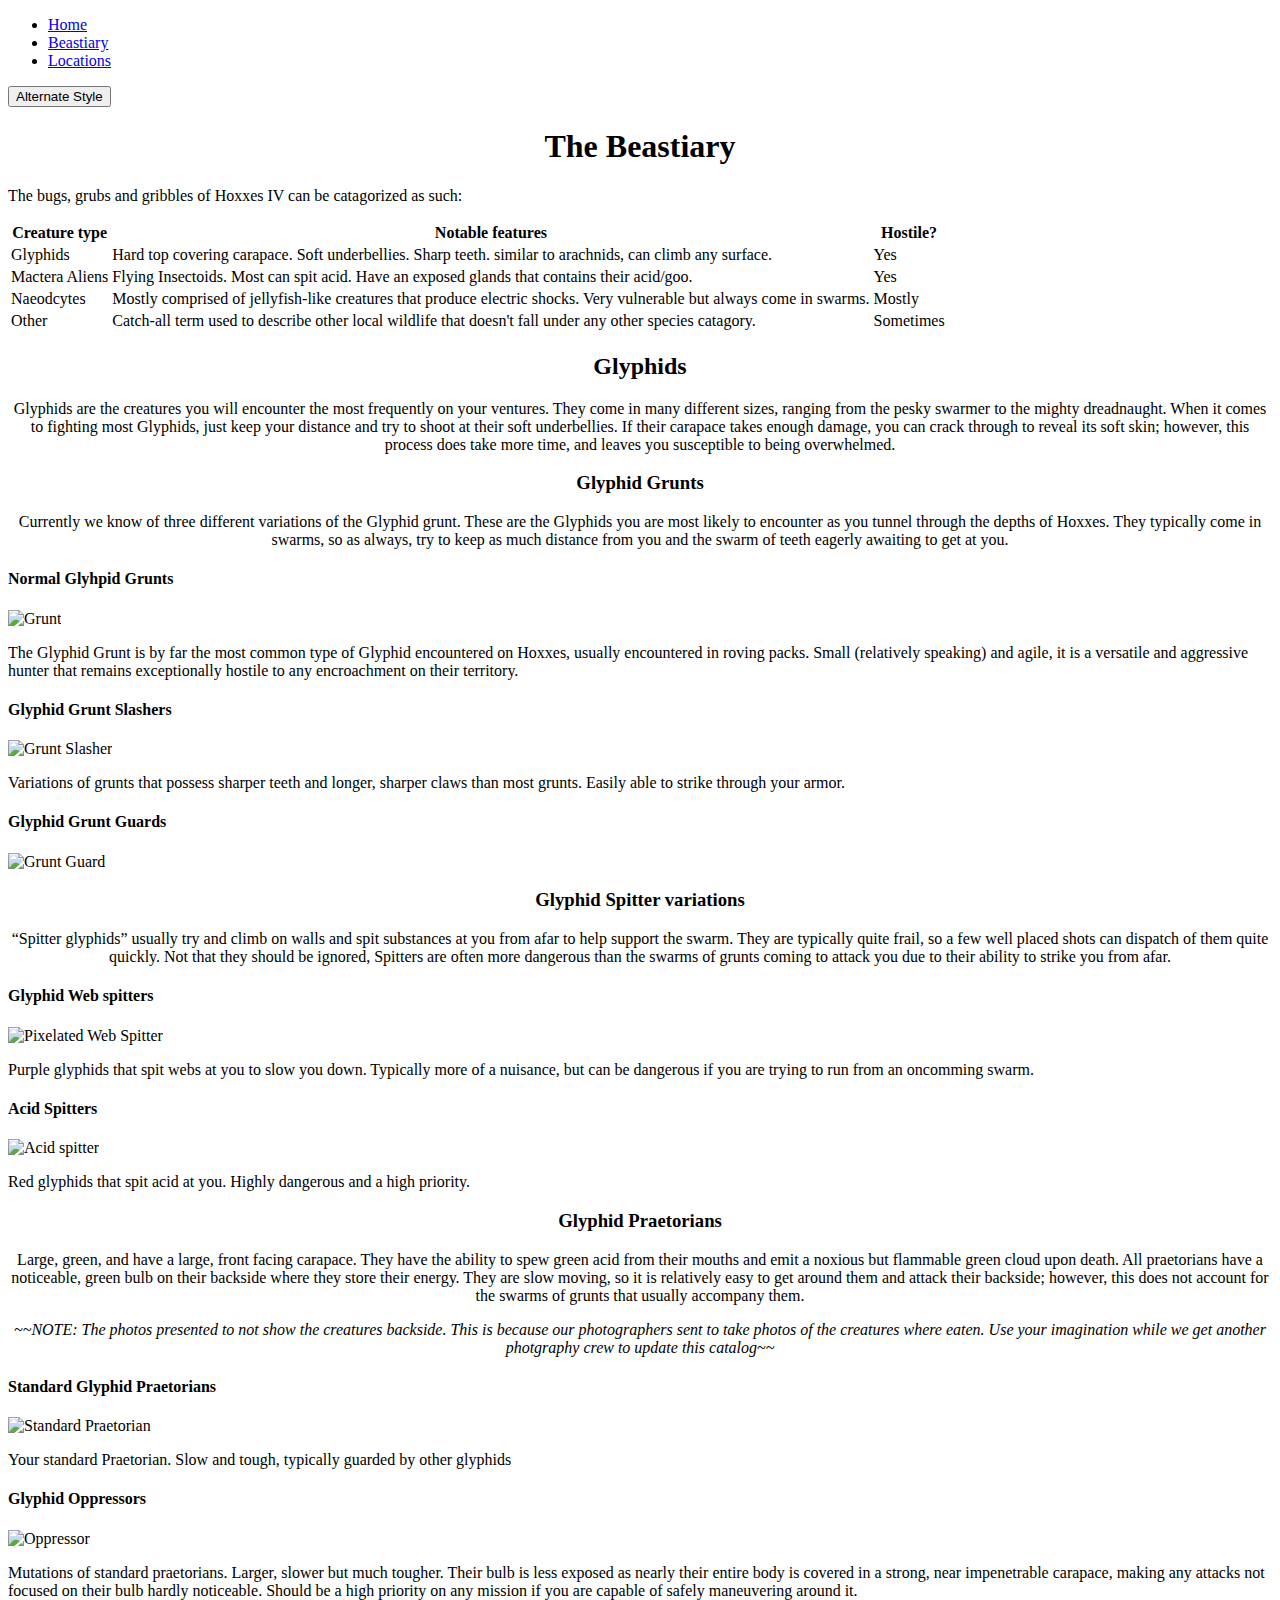
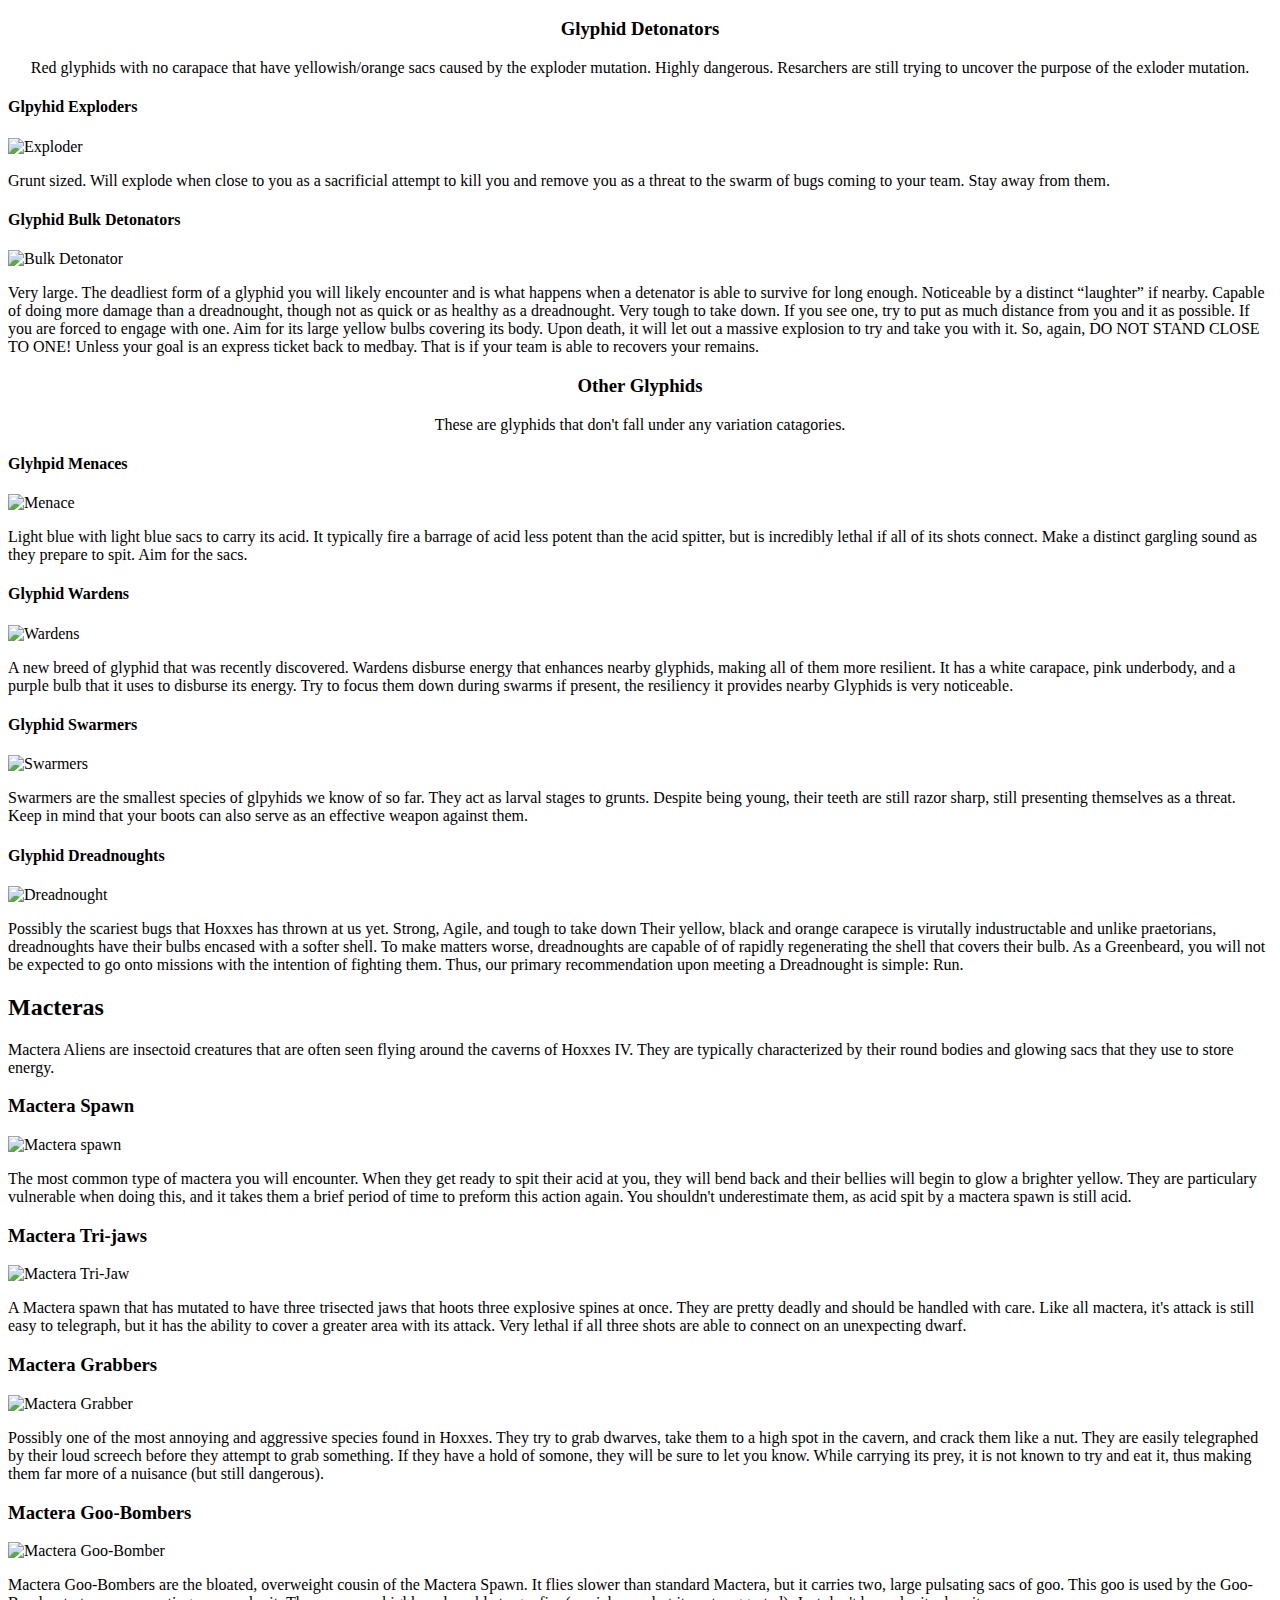
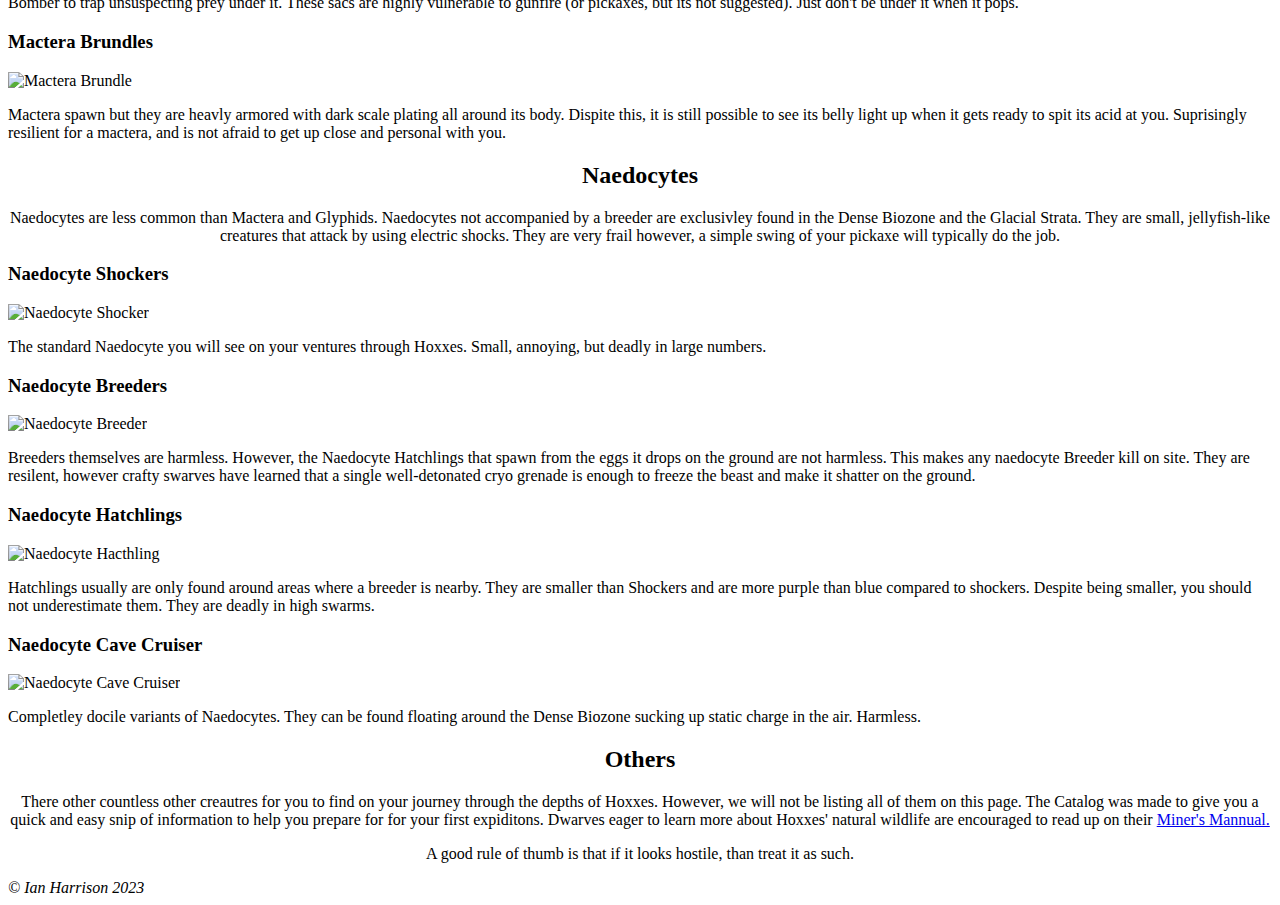
==== Beastiary.html @ 98c6c973 "Actually adding the files" ====
<!DOCTYPE html>
<!-- This is the first thing I wrote (even before the index)
and it is a mess. I am sorry for anyone in advance who is reading this.
I tried my best to clean it up a bit. But it works, I think? -->
<html lang="en">
<head>
   <meta charset="UTF-8">
   <title>Hoxxes Catalog: Beastiary</title>
   <link rel="stylesheet" type="text/css" href="main.css" id="csslink">
	<script>
		function toggleCSS() {
          
          var currentCSS = document.getElementById('csslink');

          
          if (currentCSS.getAttribute('href') == 'main.css') {
            currentCSS.setAttribute('href', 'alternate.css');
          } else {
            currentCSS.setAttribute('href', 'main.css');
          }
      }
	</script>
</head>
<body>
<header>
	<nav>
		<ul>
			<li><a href="index.html">Home</a></li>
			<li><a href="Beastiary.html" class="active">Beastiary</a></li>
			<li><a href="Locations.html">Locations</a></li>
		</ul>
	</nav>
	<button onclick="toggleCSS()" style="cursor:pointer">Alternate Style</button>
</header>
<div class="Main_Heading">
<h1 style="text-align:center">The Beastiary</h1>
</div>

<p>The bugs, grubs and gribbles of Hoxxes IV can be catagorized as such:</p>
<table>
	<tr>
		<th>Creature type</th>
		<th>Notable features</th>
		<th>Hostile?</th>
	</tr> 
	<tr> 
		<td>Glyphids</td>
		<td>Hard top covering carapace. Soft underbellies. Sharp teeth.
		similar to arachnids, can climb any surface.</td>
		<td>Yes</td>
	</tr>
	<tr> 
		<td>Mactera Aliens</td>
		<td>Flying Insectoids. Most can spit acid. Have an exposed glands that
		contains their acid/goo.</td>
		<td>Yes</td>
	</tr>
	<tr> 
		<td>Naeodcytes</td>
		<td> Mostly comprised of jellyfish-like creatures that produce electric shocks. 
		Very vulnerable but always come in swarms.</td>
		<td>Mostly</td>
	</tr>
	<tr> 
		<td>Other</td>
		<td>Catch-all term used to describe other local wildlife that doesn't
			fall under any other species catagory.</td>
		<td>Sometimes</td>
	</tr>
</table>
<!-- Holly crap learn how to properly indent -->
	<div class="Sub_Heading">
	<h2 style= "text-align:center">Glyphids</h2>
	</div>
	<p style= "text-align:center">Glyphids are the creatures you will encounter the most frequently on your ventures. 
	They come in many different sizes, ranging from the pesky swarmer to the mighty dreadnaught. 
	When it comes to fighting most Glyphids, just keep your distance and try to shoot at their soft underbellies. 
	If their carapace takes enough damage, you can crack through to reveal its soft skin; however, 
	this process does take more time, and leaves you susceptible to being overwhelmed. </p>
	
	<div class="Sub_Heading">
	<h3 style= "text-align:center">Glyphid Grunts</h3>
	</div>
	<p style= "text-align:center">Currently we know of three different variations of the Glyphid grunt. 
	These are the Glyphids you are most likely to encounter as you tunnel through the depths of Hoxxes. 
	They typically come in swarms, so as always, try to keep as much distance from you and the swarm 
	of teeth eagerly awaiting to get at you. </p>
	
	<div class="Sub_Heading">
	<h4>Normal Glyhpid Grunts</h4>
	</div>
	<img src= "https://static.wikia.nocookie.net/deeprockgalactic_gamepedia_en/images/1/10/Glyphid_grunt.png/revision/latest?cb=20190315181221" width="400" height="300" alt="Grunt">
	<p>The Glyphid Grunt is by far the most common type of Glyphid encountered on Hoxxes, usually encountered in roving packs. Small (relatively speaking) and agile, it is a versatile and aggressive hunter that remains exceptionally hostile to any encroachment on their territory. </p>
	<div class="Sub_Heading">
	<h4>Glyphid Grunt Slashers</h4>
	</div>
	<img src= "https://static.wikia.nocookie.net/deeprockgalactic_gamepedia_en/images/f/fd/Glyphid_Slasher.png/revision/latest?cb=20190317135730" width="400" height="300" alt="Grunt Slasher">
	<p>Variations of grunts that possess sharper teeth and longer, sharper claws than most grunts. Easily able to strike through your armor. </p>
	<div class="Sub_Heading">
	<h4>Glyphid Grunt Guards</h4>
	</div>
	<img src= "https://static.wikia.nocookie.net/deeprockgalactic_gamepedia_en/images/9/96/Glyphid_Guard.png/revision/latest/scale-to-width-down/700?cb=20190317135635" width="400" height="300" alt="Grunt Guard">
	
	<div class="Sub_Heading">
	<h3 style= "text-align:center"> Glyphid Spitter variations</h3>
	</div>
	<p style= "text-align:center">“Spitter glyphids” usually try and climb on walls and spit substances at you from afar 
	to help support the swarm. They are typically quite frail, so a 
	few well placed shots can dispatch of them quite quickly. Not that they should be ignored,
	Spitters are often more dangerous than the swarms of grunts coming to attack you due to 
	their ability to strike you from afar. </p>
	
	<div class="Sub_Heading">
	<h4>Glyphid Web spitters</h4>
	</div>
	<img src ="https://static.wikia.nocookie.net/deeprockgalactic_gamepedia_en/images/a/a3/Glyphid_spitter.png/revision/latest/scale-to-width-down/120?cb=20171115124203" width="400" height="300" alt="Pixelated Web Spitter">
	<p>Purple glyphids that spit webs at you to slow you down. Typically more of a nuisance,
	but can be dangerous if you are trying to run from an oncomming swarm.</p>
	<div class="Sub_Heading">
	<h4>Acid Spitters</h4> 
	</div>
	<img src="https://static.wikia.nocookie.net/deeprockgalactic_gamepedia_en/images/6/61/Glyphid_acid_spitter.png/revision/latest/scale-to-width-down/700?cb=20181102070950" width="400" height="300" alt="Acid spitter">
	<p>Red glyphids that spit acid at you. Highly dangerous and a high priority.</p> 
	
	<div class="Sub_Heading">
	<h3 style= "text-align:center">Glyphid Praetorians</h3> 
	</div>
	<p style= "text-align:center">Large, green, and have a large, front facing carapace. They have the ability to spew green 
	acid from their mouths and emit a noxious but flammable green cloud upon death. All praetorians have a noticeable, 
	green bulb on their backside where they store their energy. They are slow moving, 
	so it is relatively easy to get around them and attack their backside; however, 
	this does not account for the swarms of grunts that usually accompany them.</p>
	<p style= "text-align:center"> <em>~~NOTE: The photos presented to not show the creatures backside. This is because our photographers sent to take
	photos of the creatures where eaten. Use your imagination while we get another photgraphy crew to update this catalog~~</em></p>
	<div class="Sub_Heading">
	<h4>Standard Glyphid Praetorians</h4> 
	</div>
	<img src= "https://static.wikia.nocookie.net/deeprockgalactic_gamepedia_en/images/3/3b/Glyphid_Praetorian.png/revision/latest/scale-to-width-down/699?cb=20171115124247"  width="400" height="300" alt="Standard Praetorian">
	<p>Your standard Praetorian. Slow and tough, typically guarded by other glyphids</p>
	
	<div class="Sub_Heading">
	<h4>Glyphid Oppressors</h4>
	</div>
	<img src= "https://static.wikia.nocookie.net/deeprockgalactic_gamepedia_en/images/3/37/Glyphid_Oppressor.png/revision/latest?cb=20200120172551" width="400" height="300" alt="Oppressor">
	<p>Mutations of standard praetorians. Larger, slower but much tougher. Their
	bulb is less exposed as nearly their entire body is covered in a strong, near 
	impenetrable carapace, making any attacks not focused on their bulb hardly noticeable. 
	Should be a high priority on any mission if you are capable of safely maneuvering around it. </p>
	
	<div class="Sub_Heading">
	<h3 style= "text-align:center">Glyphid Detonators</h3> 
	</div>
	<p style= "text-align:center">Red glyphids with no carapace that have yellowish/orange sacs caused by the exploder mutation. 
	Highly dangerous. Resarchers are still trying to uncover the purpose of the exloder mutation.</p>
	<div class="Sub_Heading">
	<h4>Glpyhid Exploders</h4>
	</div>
	<img src= "https://static.wikia.nocookie.net/deeprockgalactic_gamepedia_en/images/f/f6/Glyphid_exploder.png/revision/latest/scale-to-width-down/700?cb=20200716131635" width="400" height="300" alt="Exploder">
	<p>Grunt sized. Will explode when close to you as a sacrificial attempt to kill you and remove 
	you as a threat to the swarm of bugs coming to your team. Stay away from them.</p>
	<div class="Sub_Heading">
	<h4>Glyphid Bulk Detonators</h4>
	</div>
	<img src= "https://static.wikia.nocookie.net/deeprockgalactic_gamepedia_en/images/f/fd/Glyphid_Bulk_Detonator.png/revision/latest/scale-to-width-down/1000?cb=20190317135602" width="400" height="300" alt="Bulk Detonator">
	<p>Very large. The deadliest form of a glyphid you will likely encounter and is 
	what happens when a detenator is able to survive for long enough. Noticeable by 
	a distinct “laughter” if nearby.  Capable of doing more damage than a dreadnought, 
	though not as quick or as healthy as a dreadnought. Very 
	tough to take down. If you see one, try to put as much distance from you and it as 
	possible. If you are forced to engage with one. Aim for its large yellow bulbs covering 
	its body. Upon death, it will let out a massive explosion to try and take you with it. So, again,
	DO NOT STAND CLOSE TO ONE! Unless your goal is an express ticket back to medbay. That is if your team is able to
	recovers your remains.</p>
	
	<div class="Sub_Heading">
	<h3 style= "text-align:center">Other Glyphids</h3>
	</div>
	<p style= "text-align:center">These are glyphids that don't fall under any variation catagories.</p>
	<div class="Sub_Heading">
	<h4>Glyhpid Menaces</h4>
	</div>
	<img src="https://static.wikia.nocookie.net/deeprockgalactic_gamepedia_en/images/3/3a/Glyphid_Menace.png/revision/latest/scale-to-width-down/700?cb=20190317135643" width="400" height="300" alt="Menace">
	<p>Light blue with light blue sacs to carry its acid. It typically 
	fire a barrage of acid less potent than the acid spitter, 
	but is incredibly lethal if all of its shots connect. Make a distinct gargling sound as they prepare to spit.
	Aim for the sacs.</p>
	<div class="Sub_Heading">
	<h4>Glyphid Wardens</h4>
	</div>
	<img src="https://static.wikia.nocookie.net/deeprockgalactic_gamepedia_en/images/e/ef/Glyphid_Warden.png/revision/latest/scale-to-width-down/700?cb=20190317135724" width="400" height="300" alt="Wardens">
	<p>A new breed of glyphid that was recently discovered.
	Wardens disburse energy that enhances nearby glyphids, making all of them more resilient. 
	It has a white carapace, pink underbody, and a purple bulb that it uses to disburse its energy. 
	Try to focus them down during swarms if present, the resiliency it 
	provides nearby Glyphids is very noticeable.</p>
	<div class="Sub_Heading">
	<h4>Glyphid Swarmers</h4>
	</div>
	<img src="https://static.wikia.nocookie.net/deeprockgalactic_gamepedia_en/images/5/50/Glyphid_swarmer.png/revision/latest?cb=20171114165935" width="400" height="300" alt="Swarmers">
	<p>Swarmers are the smallest species of glpyhids we know of so far.
	They act as larval stages to grunts. Despite being young, their teeth
	are still razor sharp, still presenting themselves as a threat. Keep
	in mind that your boots can also serve as an effective weapon against them.</p>
	<div class="Sub_Heading">
	<!-- I didn't learn this before resarching it but apperentley brood nexuses aren't glpyhids
	so they won't exist here -->
	<h4> Glyphid Dreadnoughts </h4>
	</div>
	<img src= "https://static.wikia.nocookie.net/deeprockgalactic_gamepedia_en/images/f/fb/Glyphid_Dreadnought.png/revision/latest/scale-to-width-down/700?cb=20200716213405" width="400" height="300" alt="Dreadnought">
	<p>Possibly the scariest bugs that Hoxxes has thrown at us yet. Strong, Agile, and tough to take down
	Their yellow, black and orange carapece is virutally industructable and unlike praetorians, dreadnoughts
	have their bulbs encased with a softer shell. To make matters worse, dreadnoughts are capable of of rapidly regenerating the shell that covers their bulb.
	As a Greenbeard, you will not be expected to go onto missions
	with the intention of fighting them. Thus, our primary recommendation upon meeting a Dreadnought is simple: Run.</p>
	<!-- I could go into the specific Dreadnoughts but you don't encounter
	them in missions until you do the mission associated with them. so it feels
	unecissary to do so. -->
	<div class="Sub_Heading">
	<h2 "text-align:center">Macteras</h2>
	</div>
	<p "text-align:center"> Mactera Aliens are insectoid creatures that are often seen flying around the caverns of Hoxxes IV.
	They are typically characterized by their round bodies and glowing sacs that they use to store energy.</p>
	
	<div class="Sub_Heading">
	<h3>Mactera Spawn</h3>
	</div>
	<img src = "https://static.wikia.nocookie.net/deeprockgalactic_gamepedia_en/images/c/c5/Mactera_spawn.png/revision/latest/scale-to-width-down/700?cb=20180604074938" width="400" height="300" alt="Mactera spawn">
	<p>The most common type of mactera you will encounter.
	When they get ready to spit their acid at you, they will bend back and
	their bellies will begin to glow a brighter yellow. They are particulary vulnerable
	when doing this, and it takes them a brief period of time to preform this action again.
	You shouldn't underestimate them, as acid spit by a mactera spawn is still acid. </p>
	
	<div class="Sub_Heading">
	<h3>Mactera Tri-jaws</h3> 
	</div>
	<img src = "https://static.wikia.nocookie.net/deeprockgalactic_gamepedia_en/images/f/f4/Mactera_Tri-Jaw.png/revision/latest/scale-to-width-down/700?cb=20210205192729" width="400" height="300" alt="Mactera Tri-Jaw">
	<p>A Mactera spawn that has mutated to have three trisected jaws that hoots three explosive
	spines at once. They are pretty deadly and should be handled with care. Like all mactera,
	it's attack is still easy to telegraph, but it has the ability to cover a greater area with its
	attack. Very lethal if all  three shots are able to connect on an unexpecting dwarf.</p>
	<div class="Sub_Heading">
	<h3>Mactera Grabbers</h3>
	</div>
	<img src = "https://static.wikia.nocookie.net/deeprockgalactic_gamepedia_en/images/a/a9/Mactera_grabber.png/revision/latest/scale-to-width-down/700?cb=20181102071415" width="400" height="300" alt="Mactera Grabber">
	<p>Possibly one of the most annoying and aggressive species found in Hoxxes.
	They try to grab dwarves, take them to a high spot in the cavern, and crack them like a nut.
	They are easily telegraphed by their loud screech before they attempt to grab something. If they
	have a hold of somone, they will be sure to let you know. While carrying its prey, it is not known
	to try and eat it, thus making them far more of a nuisance (but still dangerous).</p>
	<div class="Sub_Heading">
	<h3>Mactera Goo-Bombers </h3>
	</div>
	<img src = "https://static.wikia.nocookie.net/deeprockgalactic_gamepedia_en/images/b/b6/Mactera_goo_bomber.png/revision/latest/scale-to-width-down/700?cb=20181102071314" width="400" height="300" alt="Mactera Goo-Bomber">
	<p>Mactera Goo-Bombers are the bloated, overweight cousin of the Mactera Spawn.
	It flies slower than standard Mactera, but it carries two, large pulsating sacs of goo.
	This goo is used by the Goo-Bomber to trap unsuspecting prey under it. These sacs
	are highly vulnerable to gunfire (or pickaxes, but its not suggested). Just don't be under it when it pops.</p>
	<div class="Sub_Heading">
	<h3>Mactera Brundles </h3>
	</div>
	<img src = "https://static.wikia.nocookie.net/deeprockgalactic_gamepedia_en/images/2/29/Mactera_Brundle.png/revision/latest/scale-to-width-down/700?cb=20210205192644" width="400" height="300" alt="Mactera Brundle">
	<p> Mactera spawn but they are heavly armored with dark scale plating all around its body.
	Dispite this, it is still possible to see its belly light up when it gets ready to spit its
	acid at you. Suprisingly resilient for a mactera, and is not afraid to get up close and personal with you.</p>
	
	<div class="Sub_Heading">
	<h2 style="text-align:center">Naedocytes</h2>
	</div>
	<p style="text-align:center"> Naedocytes are less common than Mactera and Glyphids. Naedocytes not accompanied by a breeder are
	exclusivley found in the Dense Biozone and the Glacial Strata. They are small, jellyfish-like creatures that attack by using
	electric shocks. They are very frail however, a simple swing of your pickaxe will typically do the job. </p>
	
	<div class="Sub_Heading">
	<h3>Naedocyte Shockers</h3>
	</div>
	<img src = "https://static.wikia.nocookie.net/deeprockgalactic_gamepedia_en/images/b/bf/Jelly_Shocker.png/revision/latest/scale-to-width-down/1000?cb=20190910114331" width="400" height="300" alt="Naedocyte Shocker">
	<p>The standard Naedocyte you will see on your ventures through Hoxxes. Small, annoying, but deadly in large numbers.</p>
	<div class="Sub_Heading">
	<h3>Naedocyte Breeders</h3>
	</div>
	<img src = "https://static.wikia.nocookie.net/deeprockgalactic_gamepedia_en/images/f/f2/Naedocyte_Breeder.png/revision/latest/scale-to-width-down/700?cb=20190910113738" width="400" height="300" alt="Naedocyte Breeder">
	<p>Breeders themselves are harmless. However, the Naedocyte Hatchlings that spawn from
	the eggs it drops on the ground are not harmless. This makes any naedocyte Breeder kill on site.
	They are resilent, however crafty swarves have learned that a single well-detonated cryo grenade is enough to freeze
	the beast and make it shatter on the ground. </p>
	<div class="Sub_Heading">
	<h3>Naedocyte Hatchlings</h3>
	</div>
	<img src = "https://static.wikia.nocookie.net/deeprockgalactic_gamepedia_en/images/d/d1/Naedocyte_Hatchling.png/revision/latest/scale-to-width-down/700?cb=20190906114630" width="400" height="300" alt="Naedocyte Hacthling">
	<p>Hatchlings usually are only found around areas where a breeder is nearby.
	They are smaller than Shockers and are more purple than blue compared to shockers.
	Despite being smaller, you should not underestimate them. They are deadly in 
	high swarms.</p>
	
	<div class="Sub_Heading">
	<h3>Naedocyte Cave Cruiser</h3>
	</div>
	<img src = "https://static.wikia.nocookie.net/deeprockgalactic_gamepedia_en/images/0/05/Jelly.png/revision/latest/scale-to-width-down/700?cb=20200721103558" width="400" height="300" alt="Naedocyte Cave Cruiser">
	<p> Completley docile variants of Naedocytes. They can be found floating around the
	Dense Biozone sucking up static charge in the air. Harmless. </p>
	
	<div class="Sub_Heading">
	<h2 style="text-align:center">Others</h2>
	</div>
	<div class = "The_Links">
	<p style="text-align:center">There other countless other creautres for you to find on your journey through the depths of Hoxxes.
	However, we will not be listing all of them on this page. The Catalog was made to give you a quick and easy snip of information
	to help you prepare for for your first expiditons. Dwarves eager to learn more about Hoxxes' natural wildlife are encouraged to 
	read up on their  <a href= "https://deeprockgalactic.fandom.com/wiki/">Miner's Mannual.</a></p>
	</div>
	<p style="text-align:center">A good rule of thumb is that if it looks hostile, than treat it as such. </p>
<!-- Sorry to all of the 2 deep rock fans but I'm not doubling this page length with all of the special variants
and natural wildlife. I took it as enough to just go over the non-rival Tech/parsite creatures. What do you want me to say
about maggots and Hexawing Gniffers? That they look funny? Maggots can defy the laws of physics?-->
	
<!-- This time I'm spending writing these nerd comments could be time
spent making this layout not abhorrent to read. -->

	
<footer><i>© Ian Harrison 2023</i></footer>
</body>
</html>
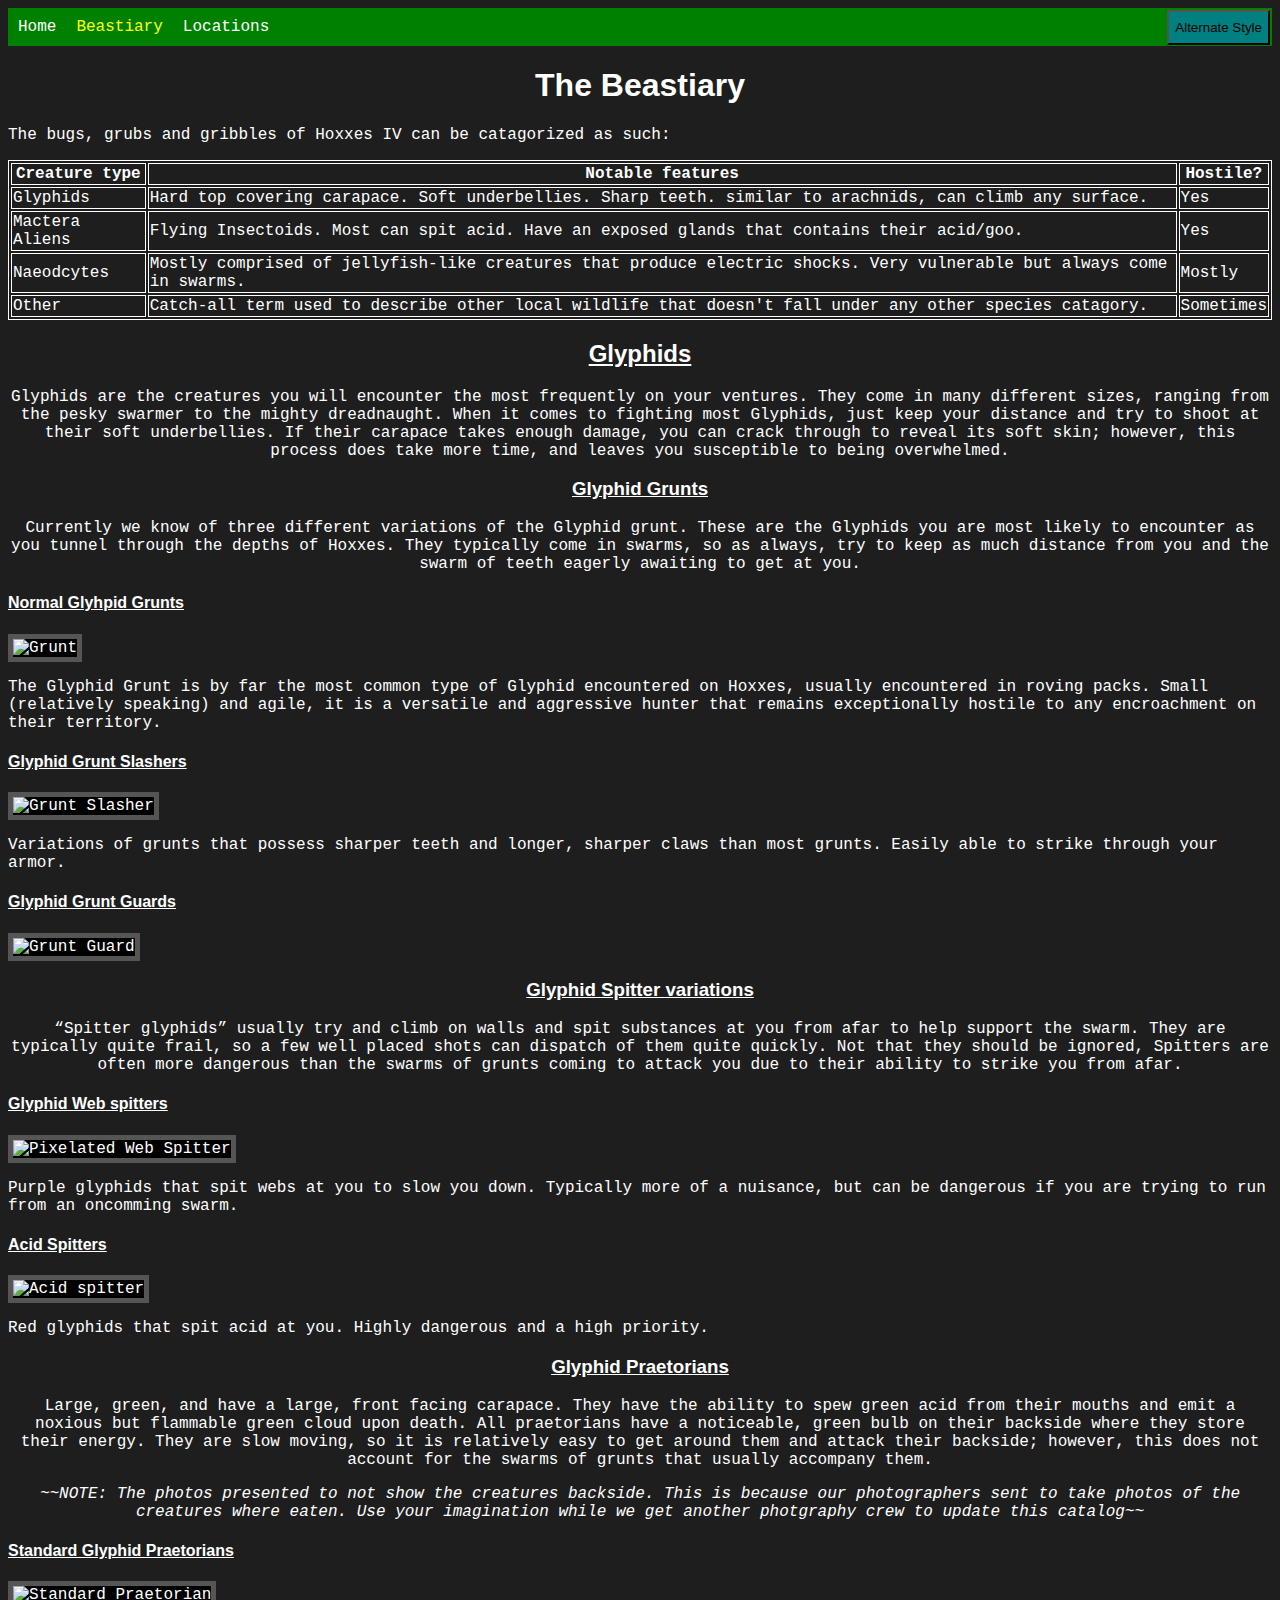
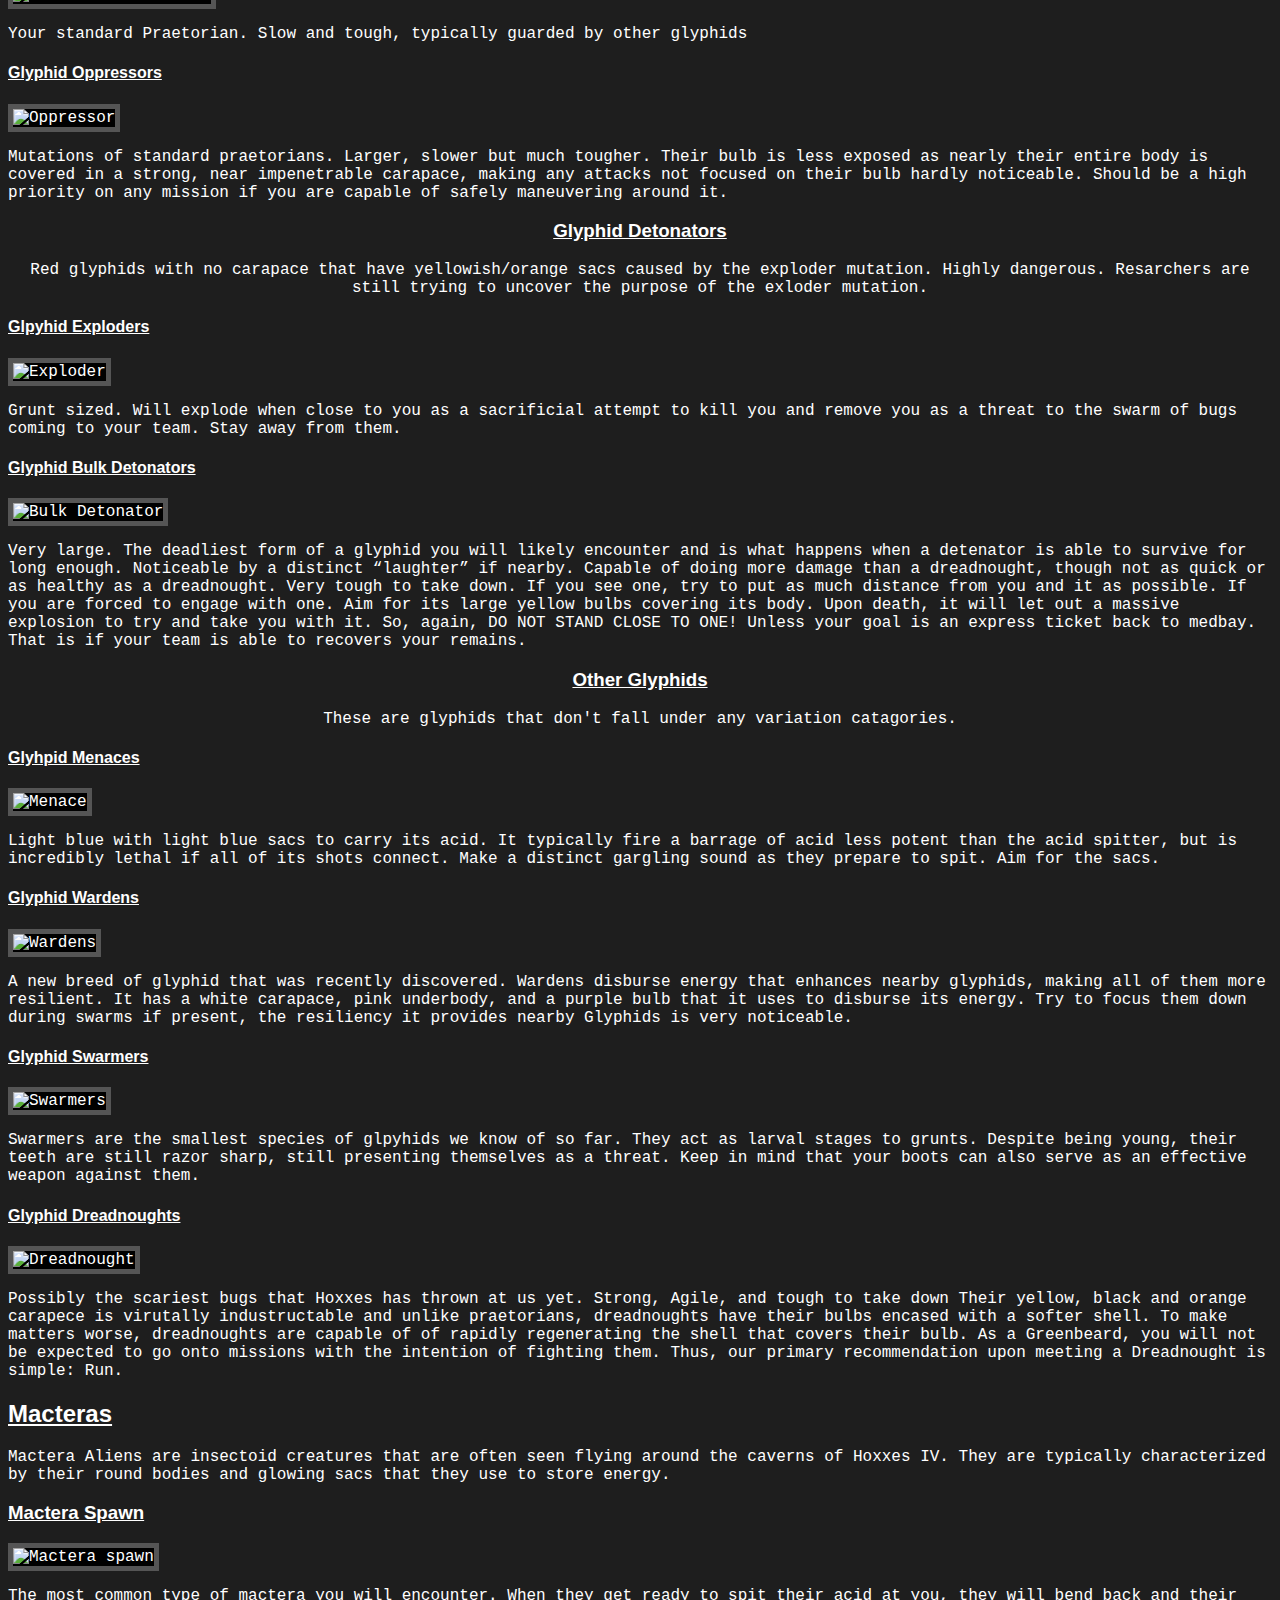
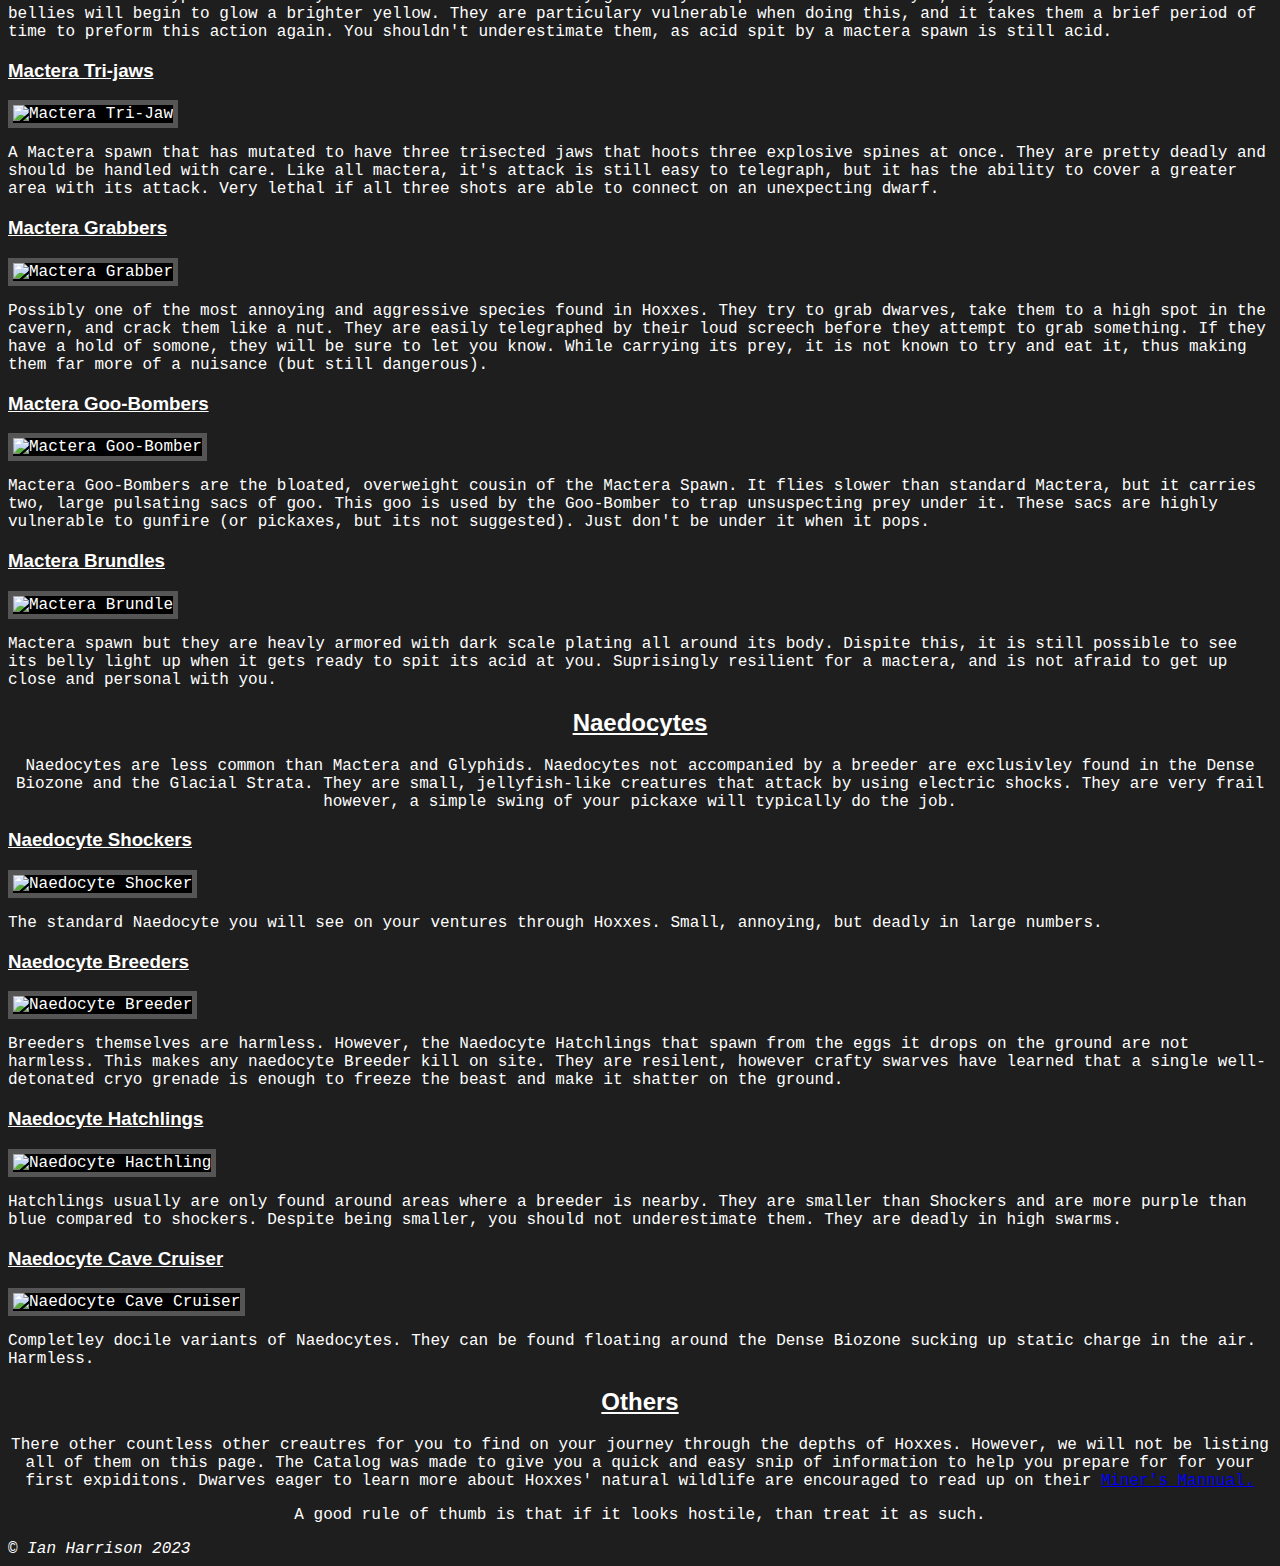
==== commit 99400761: "2nd attempt to upload" ====
--- a/Beastiary.html
+++ b/Beastiary.html
@@ -6,17 +6,17 @@
 <head>
    <meta charset="UTF-8">
    <title>Hoxxes Catalog: Beastiary</title>
-   <link rel="stylesheet" type="text/css" href="main.css" id="csslink">
+   <link rel="stylesheet" type="text/css" href="Main.css" id="csslink">
 	<script>
 		function toggleCSS() {
           
           var currentCSS = document.getElementById('csslink');
 
           
-          if (currentCSS.getAttribute('href') == 'main.css') {
-            currentCSS.setAttribute('href', 'alternate.css');
+          if (currentCSS.getAttribute('href') == 'Main.css') {
+            currentCSS.setAttribute('href', 'Alternate.css');
           } else {
-            currentCSS.setAttribute('href', 'main.css');
+            currentCSS.setAttribute('href', 'Main.css');
           }
       }
 	</script>
--- a/Main.css
+++ b/Main.css
@@ -0,0 +1,71 @@
+button {
+	position: absolute;
+	top: 10px;
+	right: 10px;
+	height: 35px;
+	length: 30px;
+	background-color:Teal;
+}
+
+body {
+	background-color: rgb(30,30,30);
+	color: white;
+	font-family: "Lucida Console", "Courier New", monospace;
+	background-image: url("https://images.pexels.com/photos/924824/pexels-photo-924824.jpeg?auto=compress&cs=tinysrgb&w=1260&h=750&dpr=2");
+	background-repeat: no-repeat;
+	background-size: cover;
+	object-fit: cover;
+}
+
+nav {
+  background-color: Green;
+  display: flex; 
+}
+nav ul {
+  list-style-type: none; 
+  margin: 0; 
+  padding: 0; 
+  display: flex; 
+}
+nav li {
+  flex: 1; 
+}
+nav a {
+  color: white;
+  text-decoration: none;
+  padding: 10px;
+  display: block; 
+  text-align: center; 
+}
+nav a:hover {
+  color: red;
+}
+nav a.active {
+  color: Yellow
+}
+
+table, th, td {
+  border: 1px solid white;
+}
+
+img {
+  border: 5px solid #555;
+  background-color: black;
+}
+
+.Main_Heading {
+		font-family: Arial, Helvetica, sans-serif;
+}
+
+.Sub_Heading {
+	font-family: Arial, Helvetica, sans-serif;
+	text-decoration: underline;
+}
+
+#The_Links a:link {color: red;}
+#The_Links a:visited {color: orange;}
+#The_Links a:hover { color: red;}
+
+
+	
+	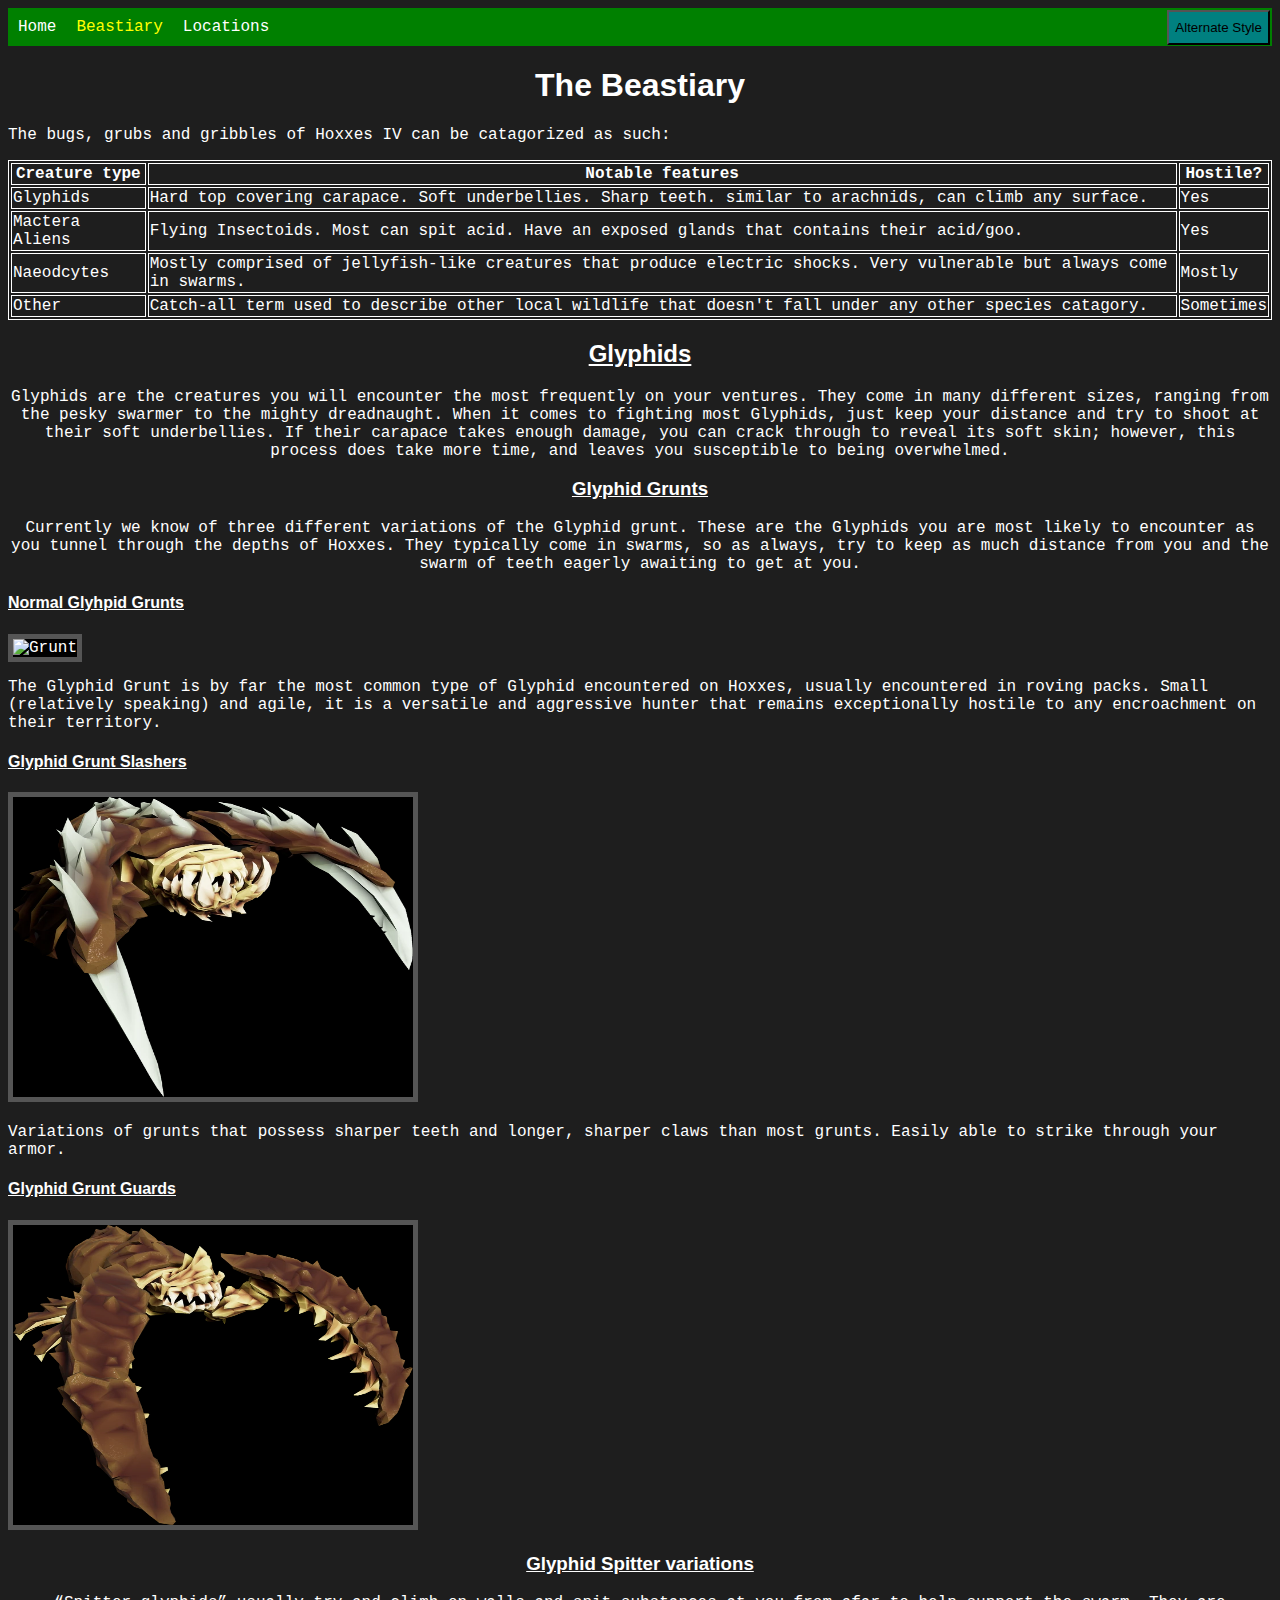
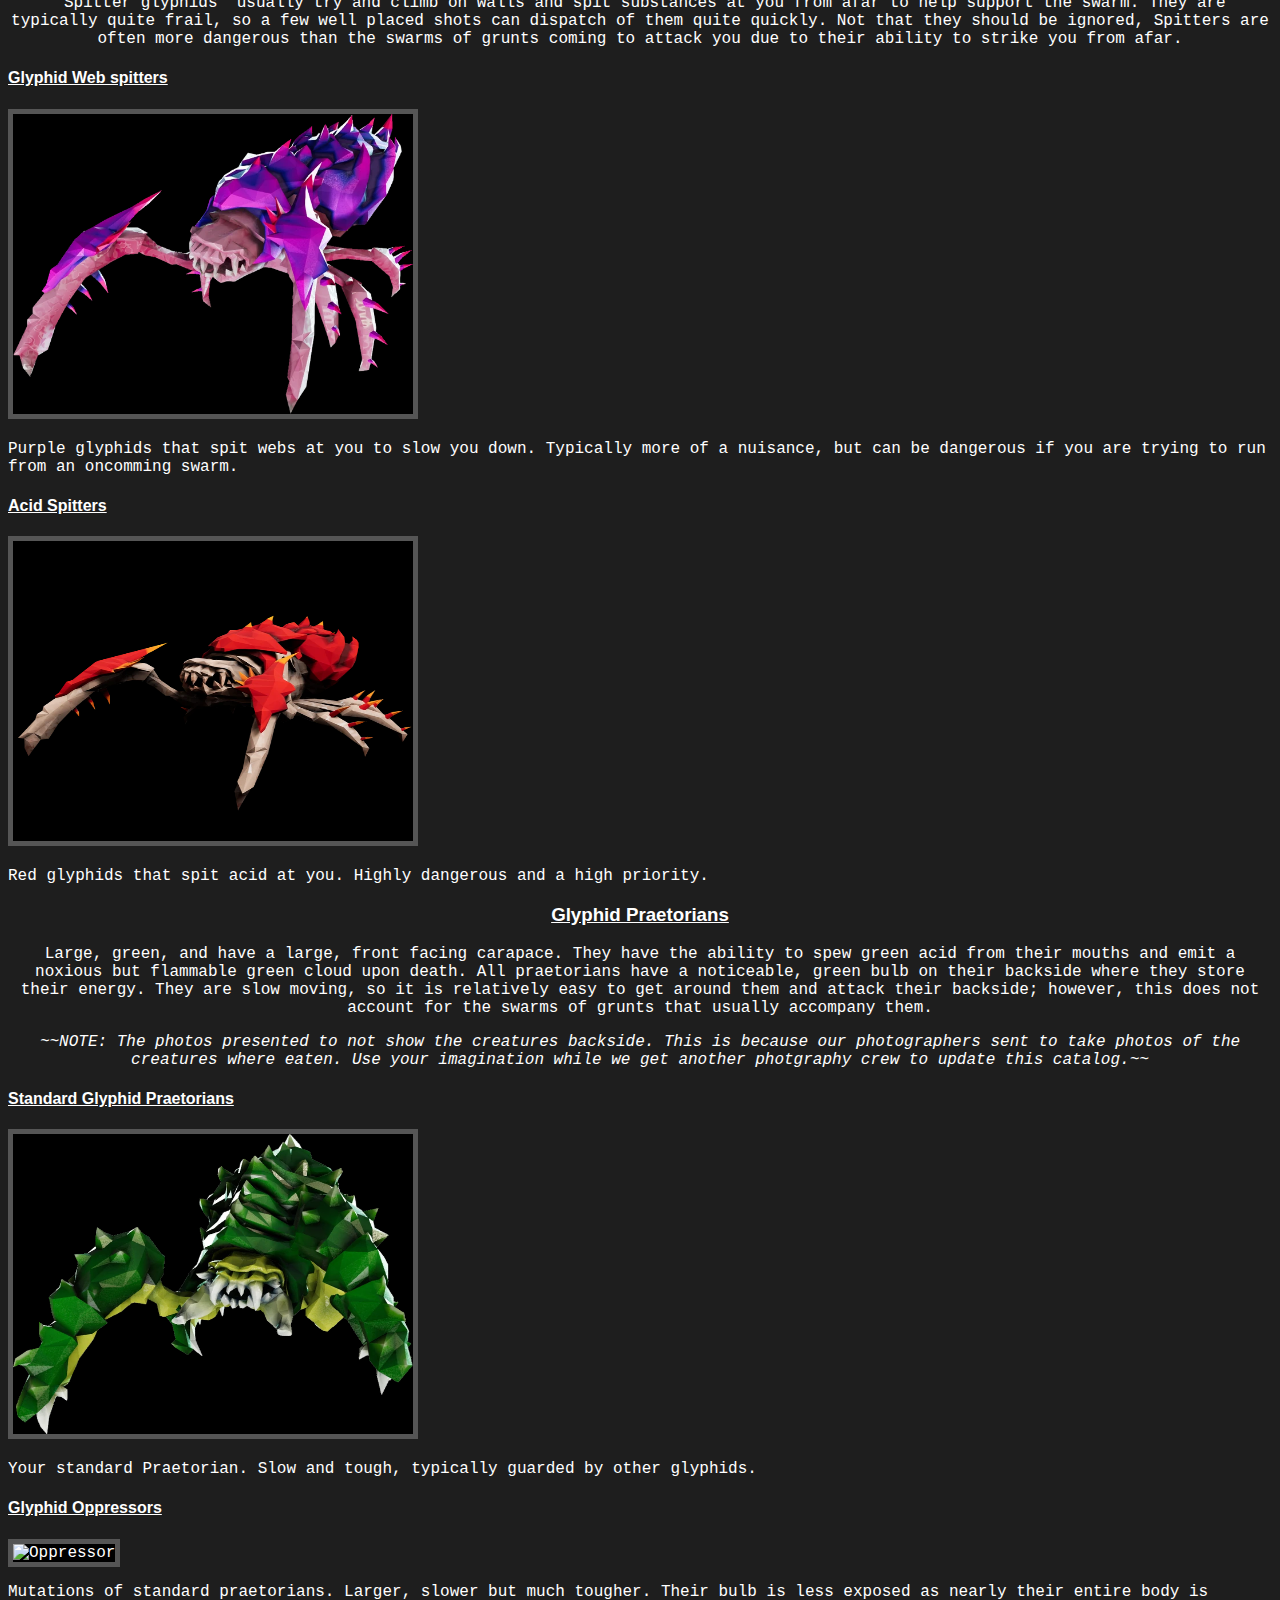
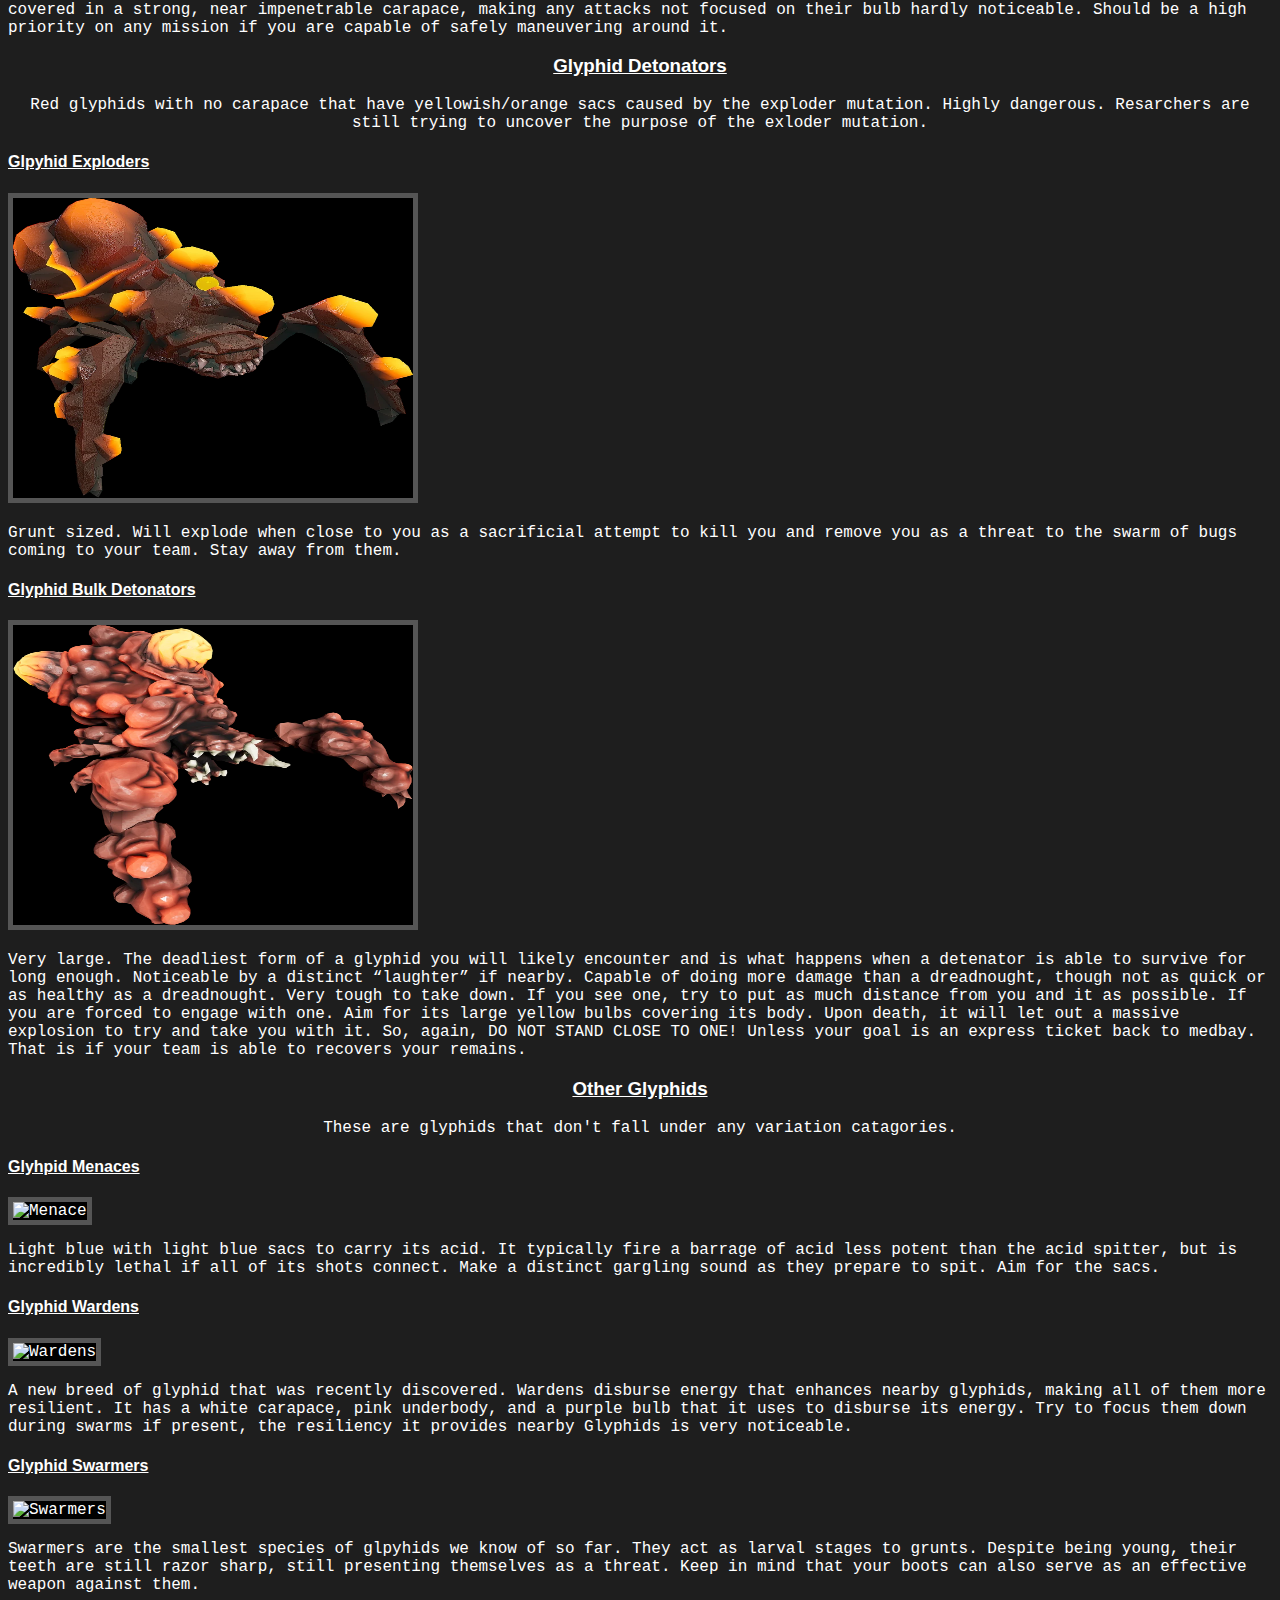
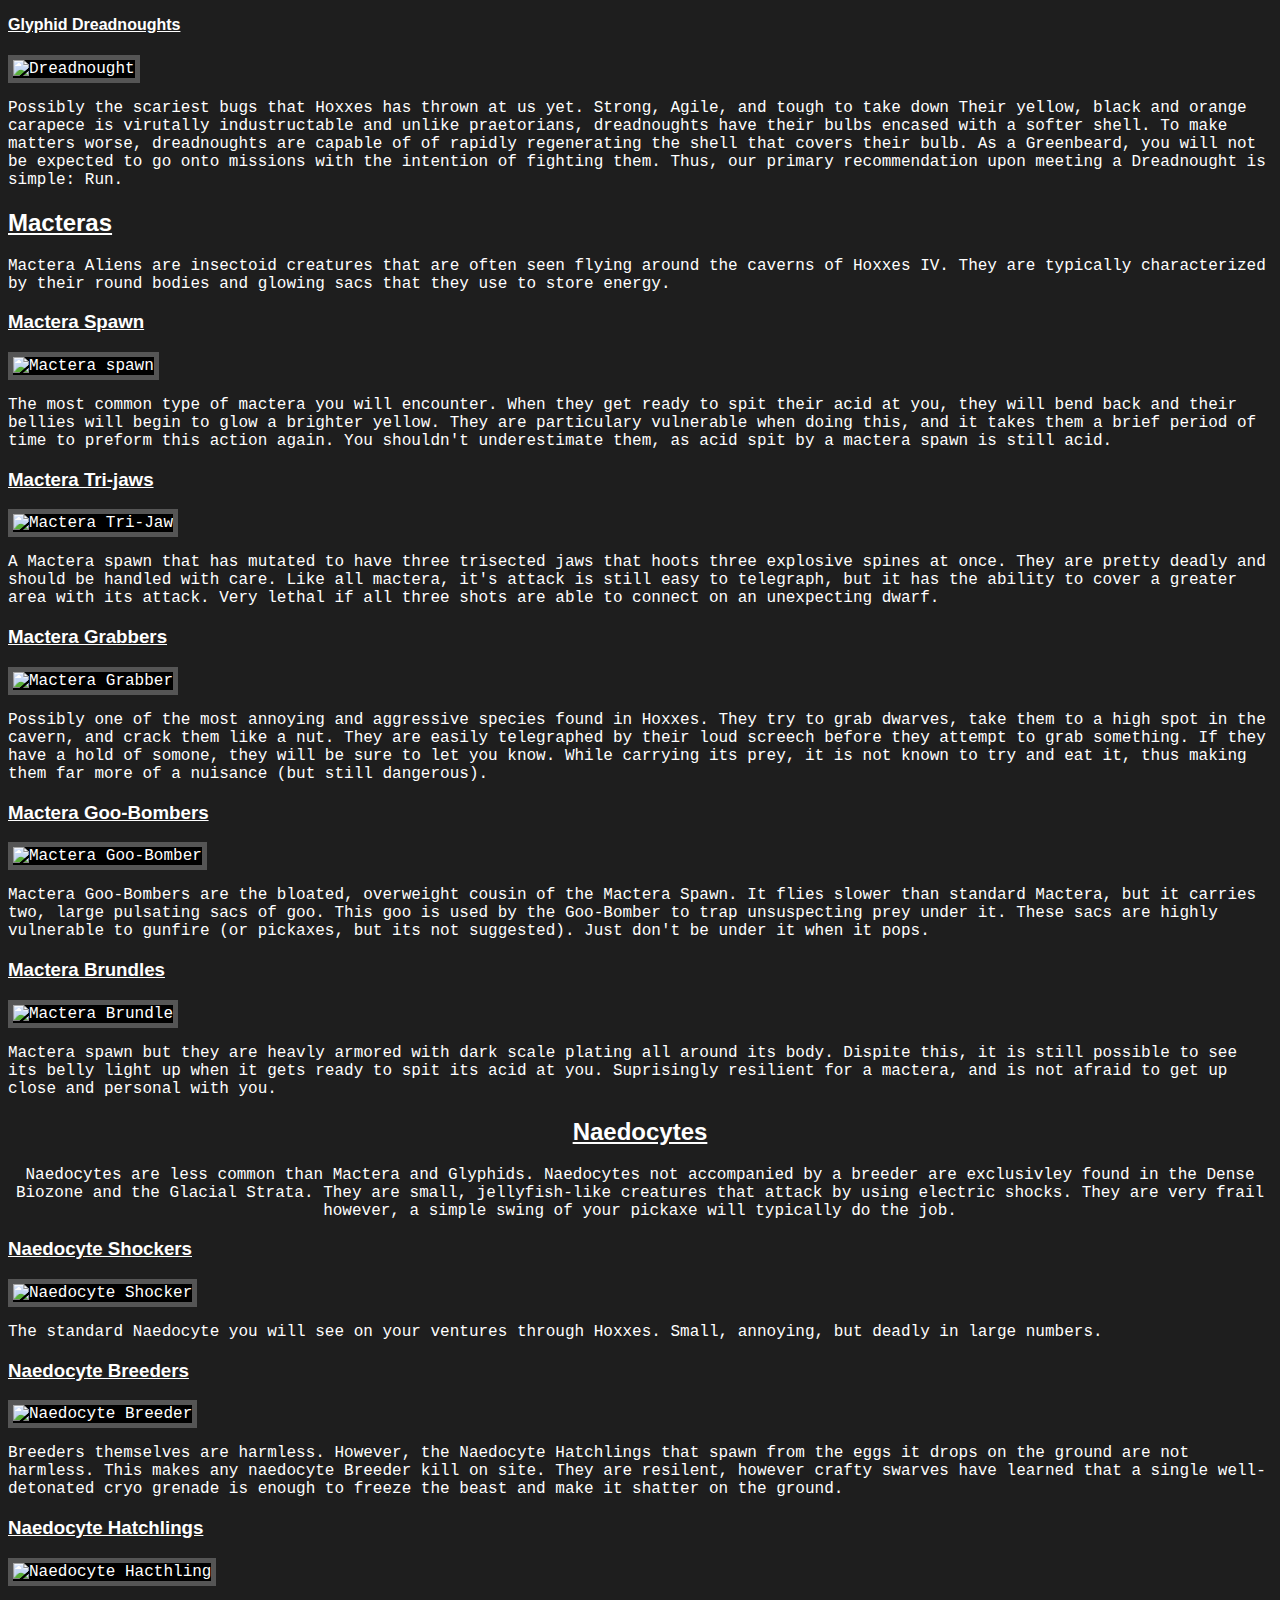
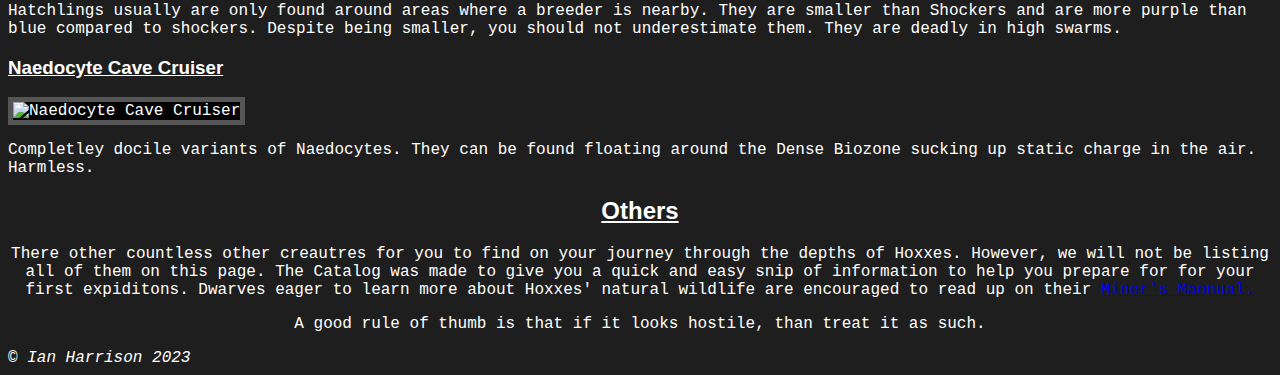
==== commit 59467ef3: "Update Beastiary.html" ====
--- a/Beastiary.html
+++ b/Beastiary.html
@@ -89,17 +89,17 @@
 	<div class="Sub_Heading">
 	<h4>Normal Glyhpid Grunts</h4>
 	</div>
-	<img src= "https://static.wikia.nocookie.net/deeprockgalactic_gamepedia_en/images/1/10/Glyphid_grunt.png/revision/latest?cb=20190315181221" width="400" height="300" alt="Grunt">
+	<img src= "Grunt.webp" width="400" height="300" alt="Grunt">
 	<p>The Glyphid Grunt is by far the most common type of Glyphid encountered on Hoxxes, usually encountered in roving packs. Small (relatively speaking) and agile, it is a versatile and aggressive hunter that remains exceptionally hostile to any encroachment on their territory. </p>
 	<div class="Sub_Heading">
 	<h4>Glyphid Grunt Slashers</h4>
 	</div>
-	<img src= "https://static.wikia.nocookie.net/deeprockgalactic_gamepedia_en/images/f/fd/Glyphid_Slasher.png/revision/latest?cb=20190317135730" width="400" height="300" alt="Grunt Slasher">
+	<img src= "./Photos/Glyphid_Slasher.webp" width="400" height="300" alt="Grunt Slasher">
 	<p>Variations of grunts that possess sharper teeth and longer, sharper claws than most grunts. Easily able to strike through your armor. </p>
 	<div class="Sub_Heading">
 	<h4>Glyphid Grunt Guards</h4>
 	</div>
-	<img src= "https://static.wikia.nocookie.net/deeprockgalactic_gamepedia_en/images/9/96/Glyphid_Guard.png/revision/latest/scale-to-width-down/700?cb=20190317135635" width="400" height="300" alt="Grunt Guard">
+	<img src= "./Photos/Glyphid_Guard.webp" width="400" height="300" alt="Grunt Guard">
 	
 	<div class="Sub_Heading">
 	<h3 style= "text-align:center"> Glyphid Spitter variations</h3>
@@ -113,13 +113,13 @@
 	<div class="Sub_Heading">
 	<h4>Glyphid Web spitters</h4>
 	</div>
-	<img src ="https://static.wikia.nocookie.net/deeprockgalactic_gamepedia_en/images/a/a3/Glyphid_spitter.png/revision/latest/scale-to-width-down/120?cb=20171115124203" width="400" height="300" alt="Pixelated Web Spitter">
+	<img src ="./Photos/Glyphid_spitter.webp" width="400" height="300" alt="Pixelated Web Spitter">
 	<p>Purple glyphids that spit webs at you to slow you down. Typically more of a nuisance,
 	but can be dangerous if you are trying to run from an oncomming swarm.</p>
 	<div class="Sub_Heading">
 	<h4>Acid Spitters</h4> 
 	</div>
-	<img src="https://static.wikia.nocookie.net/deeprockgalactic_gamepedia_en/images/6/61/Glyphid_acid_spitter.png/revision/latest/scale-to-width-down/700?cb=20181102070950" width="400" height="300" alt="Acid spitter">
+	<img src="./Photos/Glyphid_acid_spitter.webp" width="400" height="300" alt="Acid spitter">
 	<p>Red glyphids that spit acid at you. Highly dangerous and a high priority.</p> 
 	
 	<div class="Sub_Heading">
@@ -131,17 +131,17 @@
 	so it is relatively easy to get around them and attack their backside; however, 
 	this does not account for the swarms of grunts that usually accompany them.</p>
 	<p style= "text-align:center"> <em>~~NOTE: The photos presented to not show the creatures backside. This is because our photographers sent to take
-	photos of the creatures where eaten. Use your imagination while we get another photgraphy crew to update this catalog~~</em></p>
+	photos of the creatures where eaten. Use your imagination while we get another photgraphy crew to update this catalog.~~</em></p>
 	<div class="Sub_Heading">
 	<h4>Standard Glyphid Praetorians</h4> 
 	</div>
-	<img src= "https://static.wikia.nocookie.net/deeprockgalactic_gamepedia_en/images/3/3b/Glyphid_Praetorian.png/revision/latest/scale-to-width-down/699?cb=20171115124247"  width="400" height="300" alt="Standard Praetorian">
-	<p>Your standard Praetorian. Slow and tough, typically guarded by other glyphids</p>
+	<img src= "./Photos/Glyphid_Praetorian.webp"  width="400" height="300" alt="Standard Praetorian">
+	<p>Your standard Praetorian. Slow and tough, typically guarded by other glyphids.</p>
 	
 	<div class="Sub_Heading">
 	<h4>Glyphid Oppressors</h4>
 	</div>
-	<img src= "https://static.wikia.nocookie.net/deeprockgalactic_gamepedia_en/images/3/37/Glyphid_Oppressor.png/revision/latest?cb=20200120172551" width="400" height="300" alt="Oppressor">
+	<img src= "./Photos/Glyphid_Opressor.webp" width="400" height="300" alt="Oppressor">
 	<p>Mutations of standard praetorians. Larger, slower but much tougher. Their
 	bulb is less exposed as nearly their entire body is covered in a strong, near 
 	impenetrable carapace, making any attacks not focused on their bulb hardly noticeable. 
@@ -155,13 +155,13 @@
 	<div class="Sub_Heading">
 	<h4>Glpyhid Exploders</h4>
 	</div>
-	<img src= "https://static.wikia.nocookie.net/deeprockgalactic_gamepedia_en/images/f/f6/Glyphid_exploder.png/revision/latest/scale-to-width-down/700?cb=20200716131635" width="400" height="300" alt="Exploder">
+	<img src= "./Photos/Glyphid_exploder.webp" width="400" height="300" alt="Exploder">
 	<p>Grunt sized. Will explode when close to you as a sacrificial attempt to kill you and remove 
 	you as a threat to the swarm of bugs coming to your team. Stay away from them.</p>
 	<div class="Sub_Heading">
 	<h4>Glyphid Bulk Detonators</h4>
 	</div>
-	<img src= "https://static.wikia.nocookie.net/deeprockgalactic_gamepedia_en/images/f/fd/Glyphid_Bulk_Detonator.png/revision/latest/scale-to-width-down/1000?cb=20190317135602" width="400" height="300" alt="Bulk Detonator">
+	<img src= "./Photos/Glyphid_Bulk_Detonator.webp" width="400" height="300" alt="Bulk Detonator">
 	<p>Very large. The deadliest form of a glyphid you will likely encounter and is 
 	what happens when a detenator is able to survive for long enough. Noticeable by 
 	a distinct “laughter” if nearby.  Capable of doing more damage than a dreadnought, 
@@ -179,7 +179,7 @@
 	<div class="Sub_Heading">
 	<h4>Glyhpid Menaces</h4>
 	</div>
-	<img src="https://static.wikia.nocookie.net/deeprockgalactic_gamepedia_en/images/3/3a/Glyphid_Menace.png/revision/latest/scale-to-width-down/700?cb=20190317135643" width="400" height="300" alt="Menace">
+	<img src="./Photos/Glyphid_menace.webp" width="400" height="300" alt="Menace">
 	<p>Light blue with light blue sacs to carry its acid. It typically 
 	fire a barrage of acid less potent than the acid spitter, 
 	but is incredibly lethal if all of its shots connect. Make a distinct gargling sound as they prepare to spit.
@@ -320,4 +320,4 @@
 	
 <footer><i>© Ian Harrison 2023</i></footer>
 </body>
-</html>+</html>
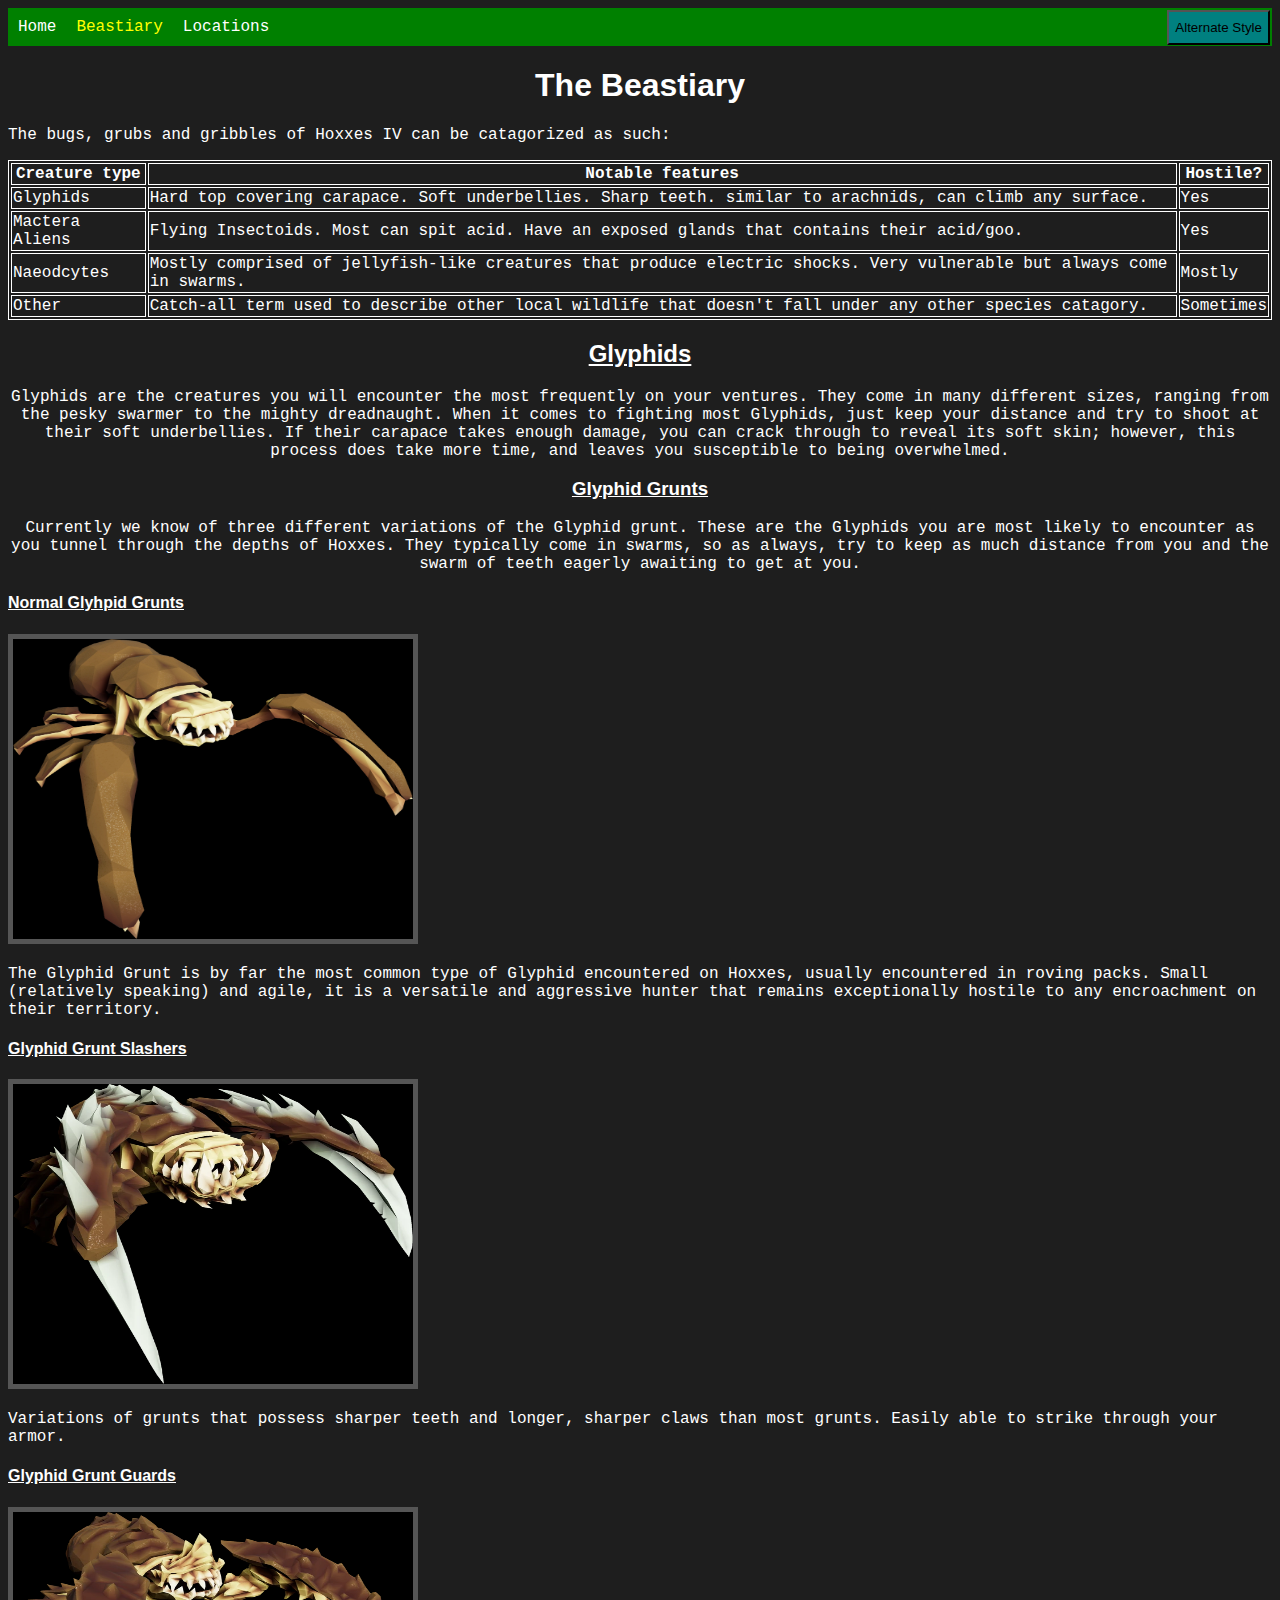
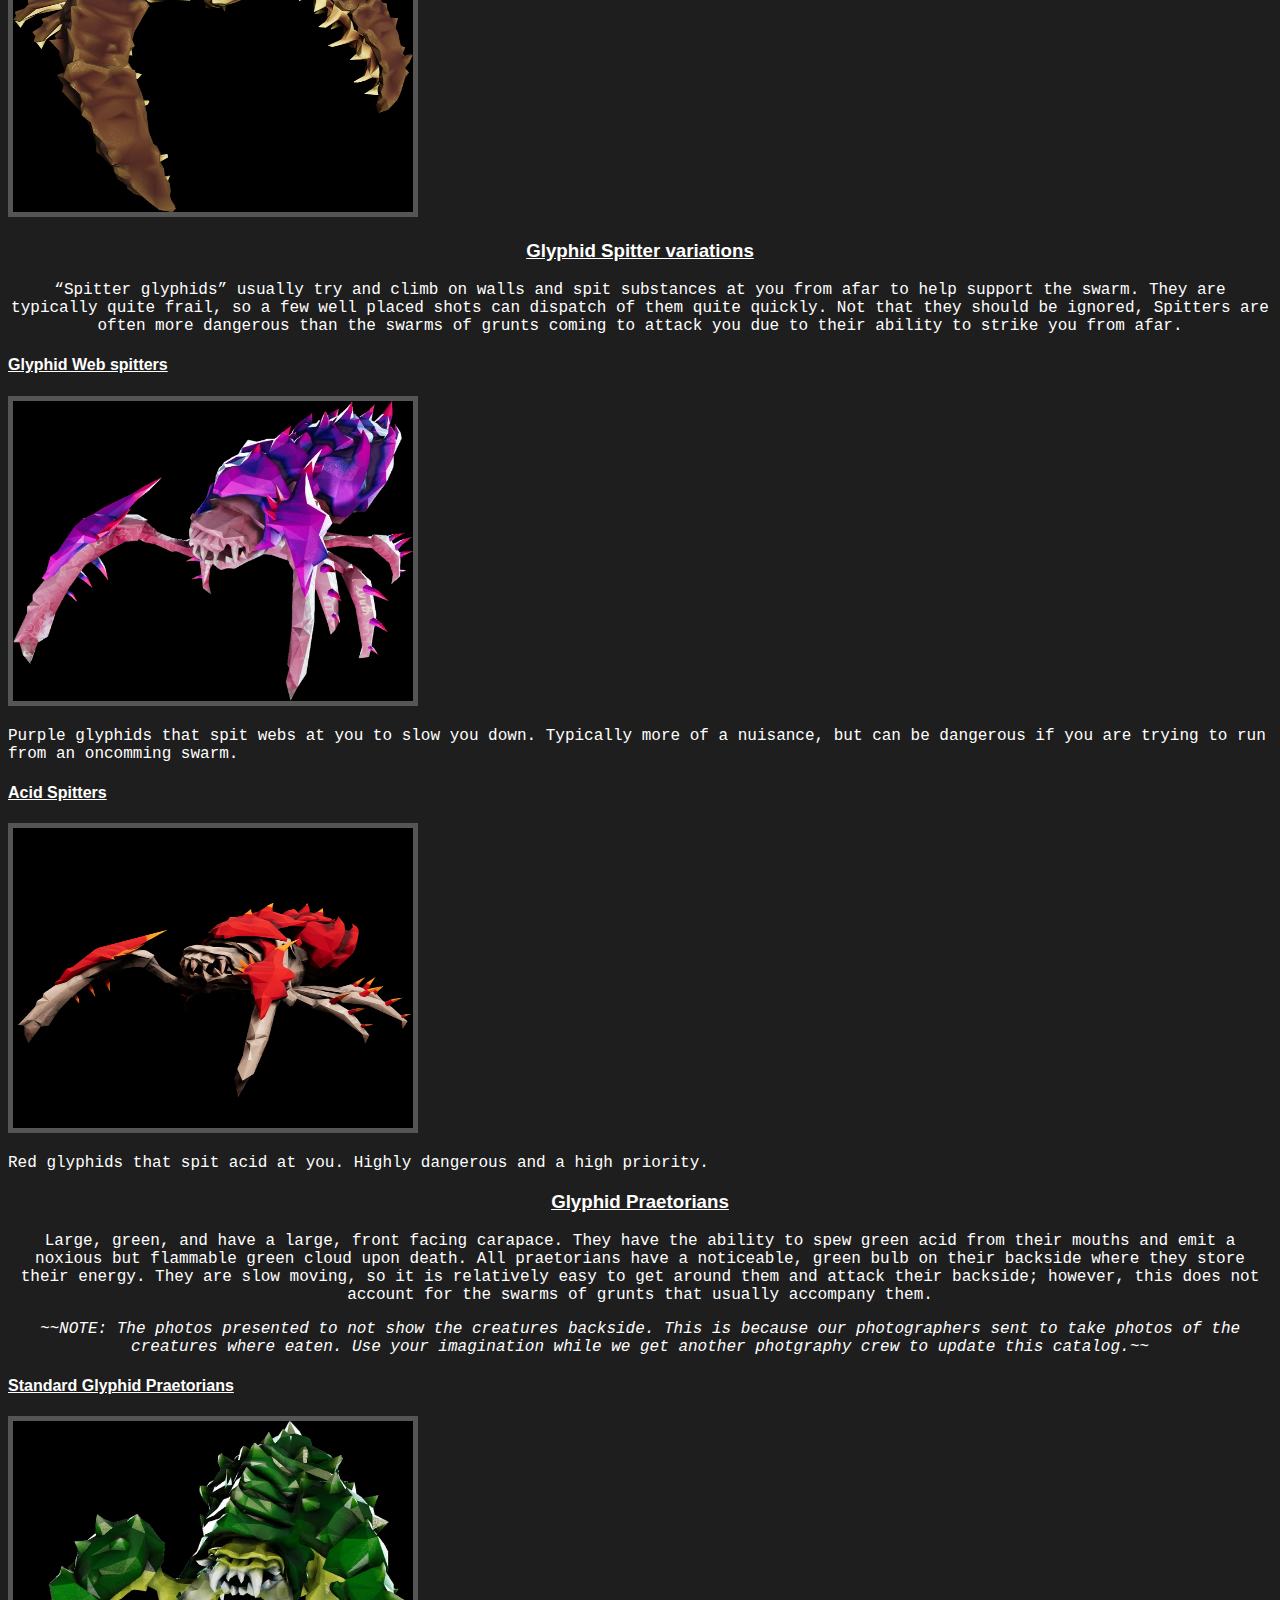
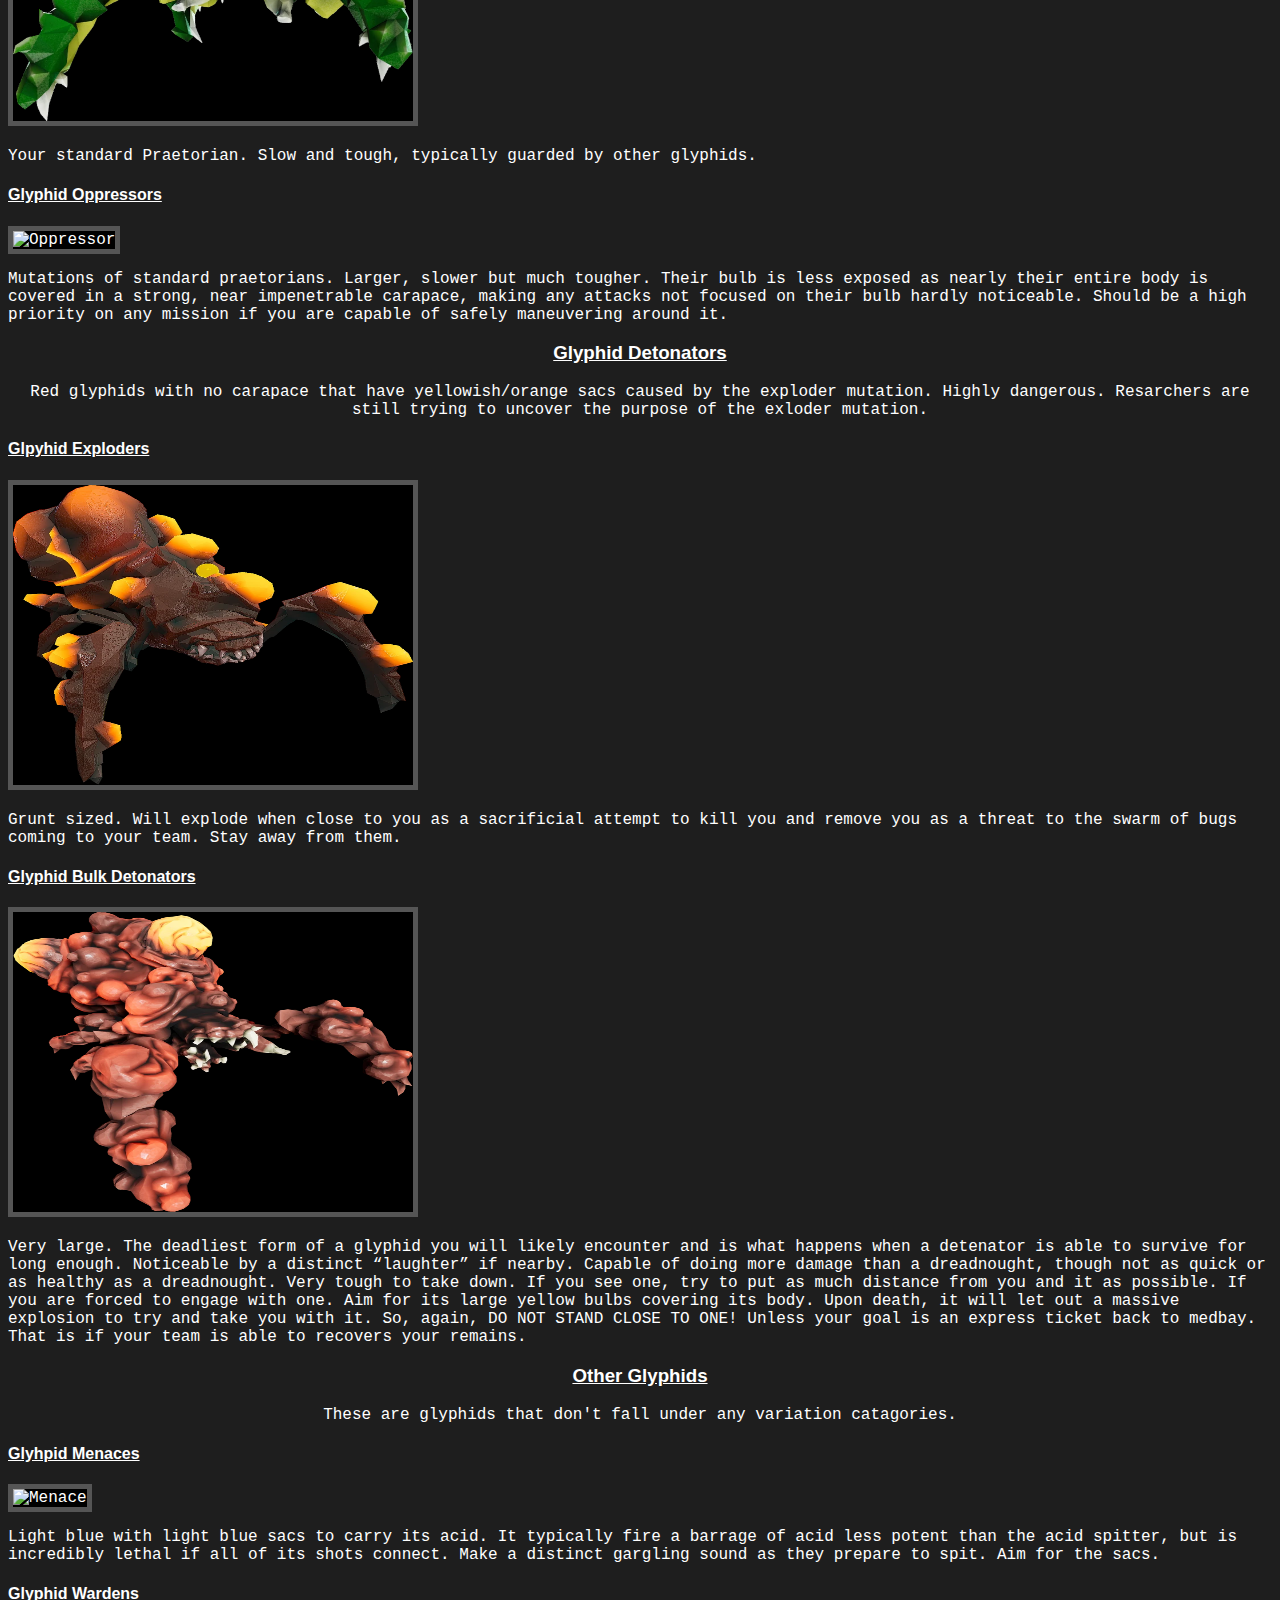
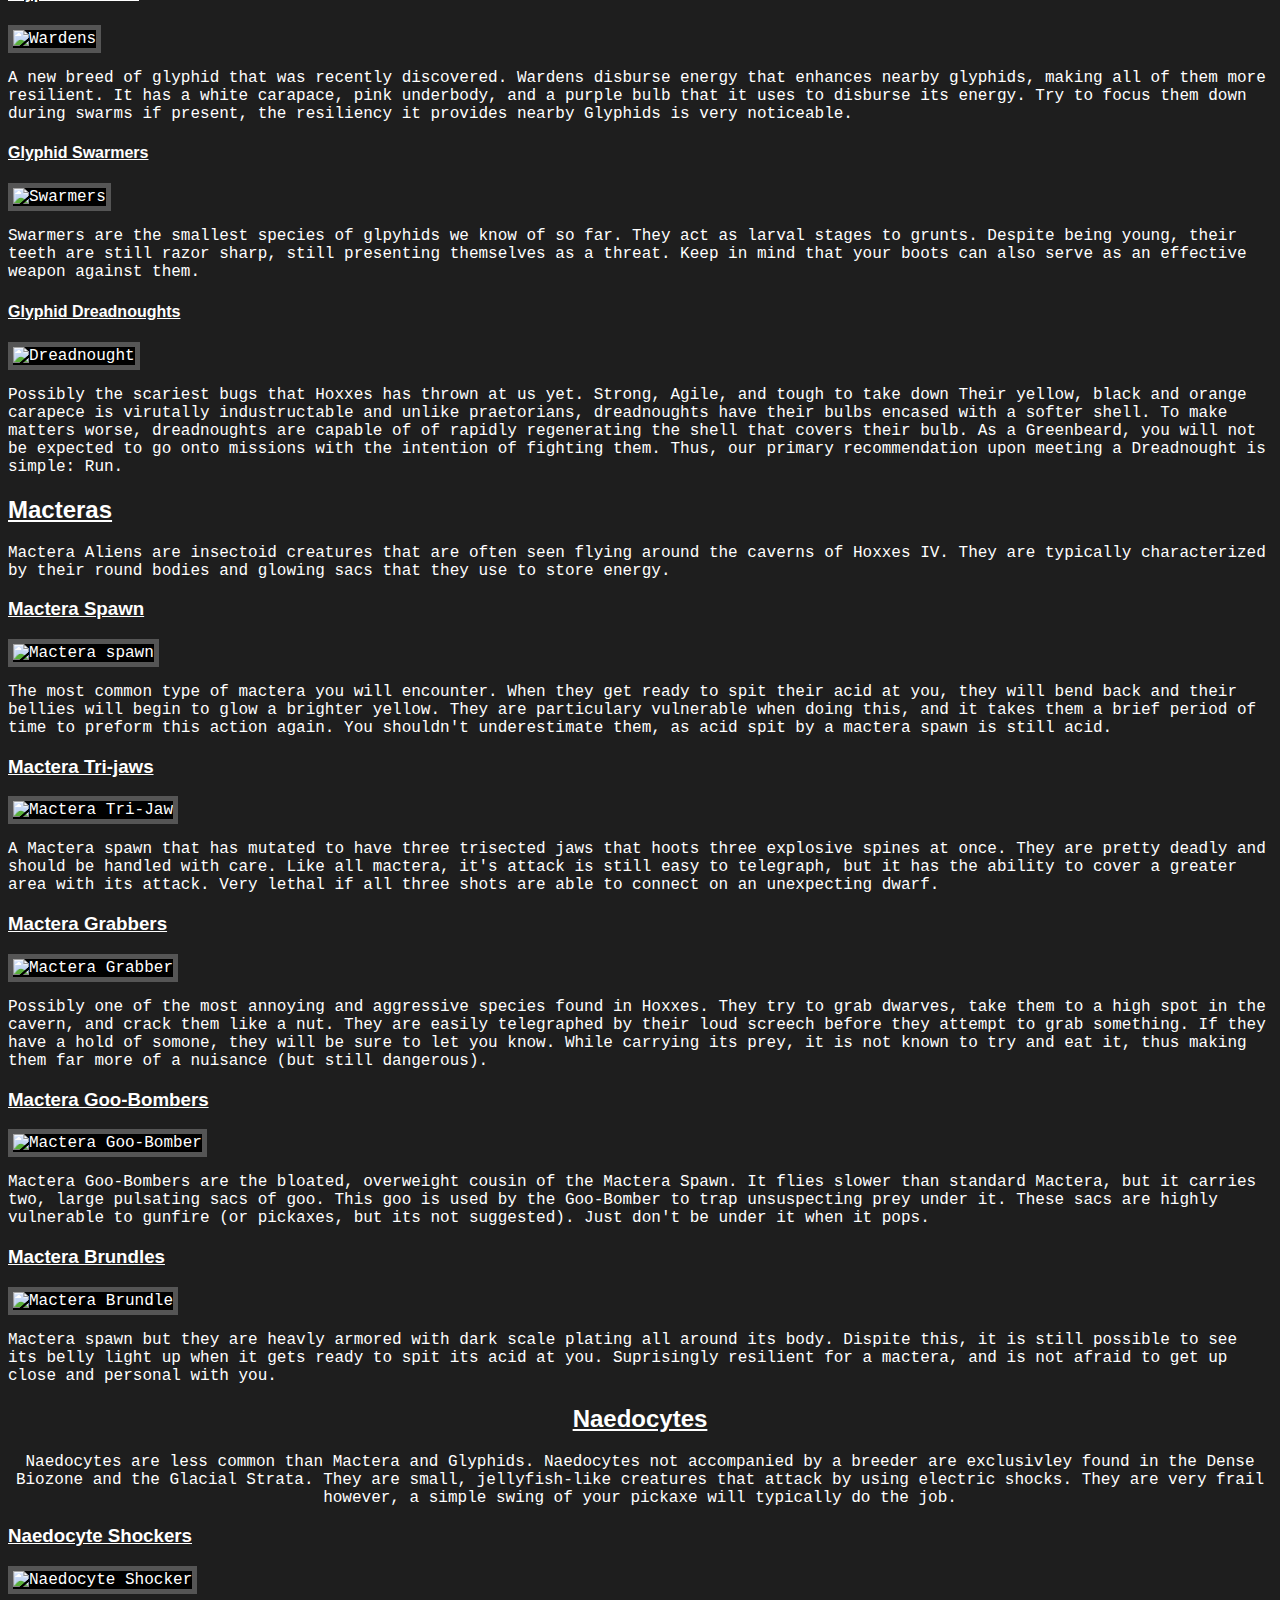
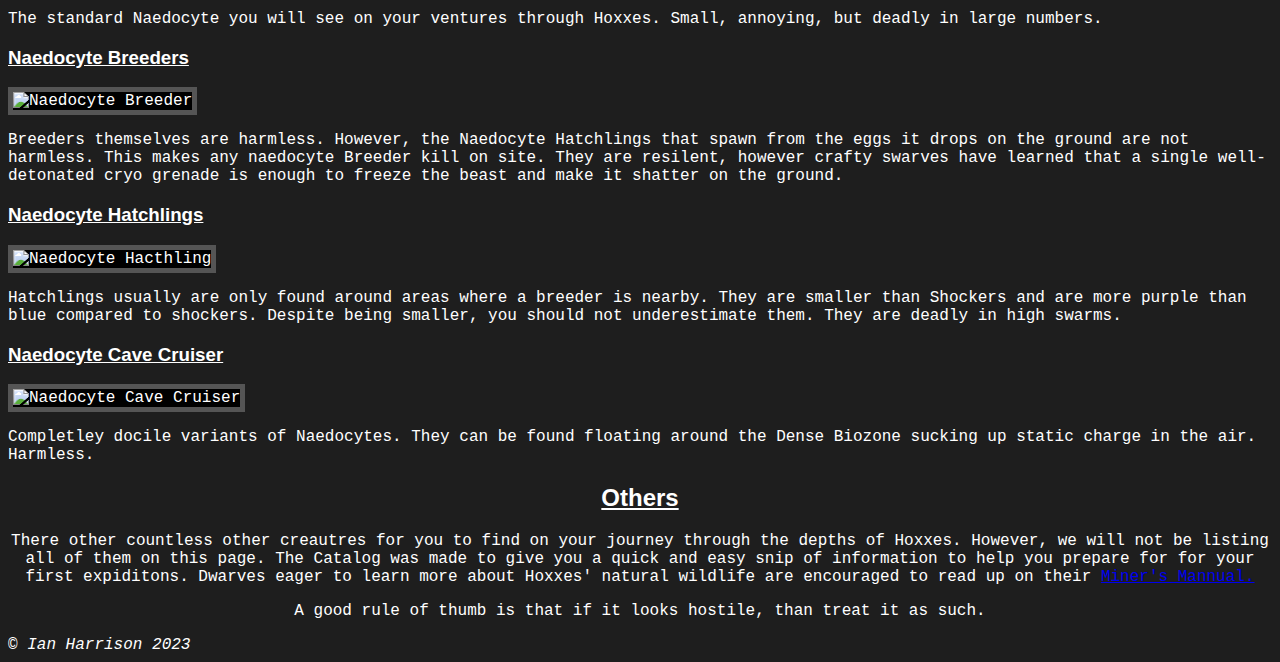
==== commit 053e4210: "Update Beastiary.html" ====
--- a/Beastiary.html
+++ b/Beastiary.html
@@ -89,7 +89,7 @@
 	<div class="Sub_Heading">
 	<h4>Normal Glyhpid Grunts</h4>
 	</div>
-	<img src= "Grunt.webp" width="400" height="300" alt="Grunt">
+	<img src= "./Photos/Grunt.webp" width="400" height="300" alt="Grunt">
 	<p>The Glyphid Grunt is by far the most common type of Glyphid encountered on Hoxxes, usually encountered in roving packs. Small (relatively speaking) and agile, it is a versatile and aggressive hunter that remains exceptionally hostile to any encroachment on their territory. </p>
 	<div class="Sub_Heading">
 	<h4>Glyphid Grunt Slashers</h4>
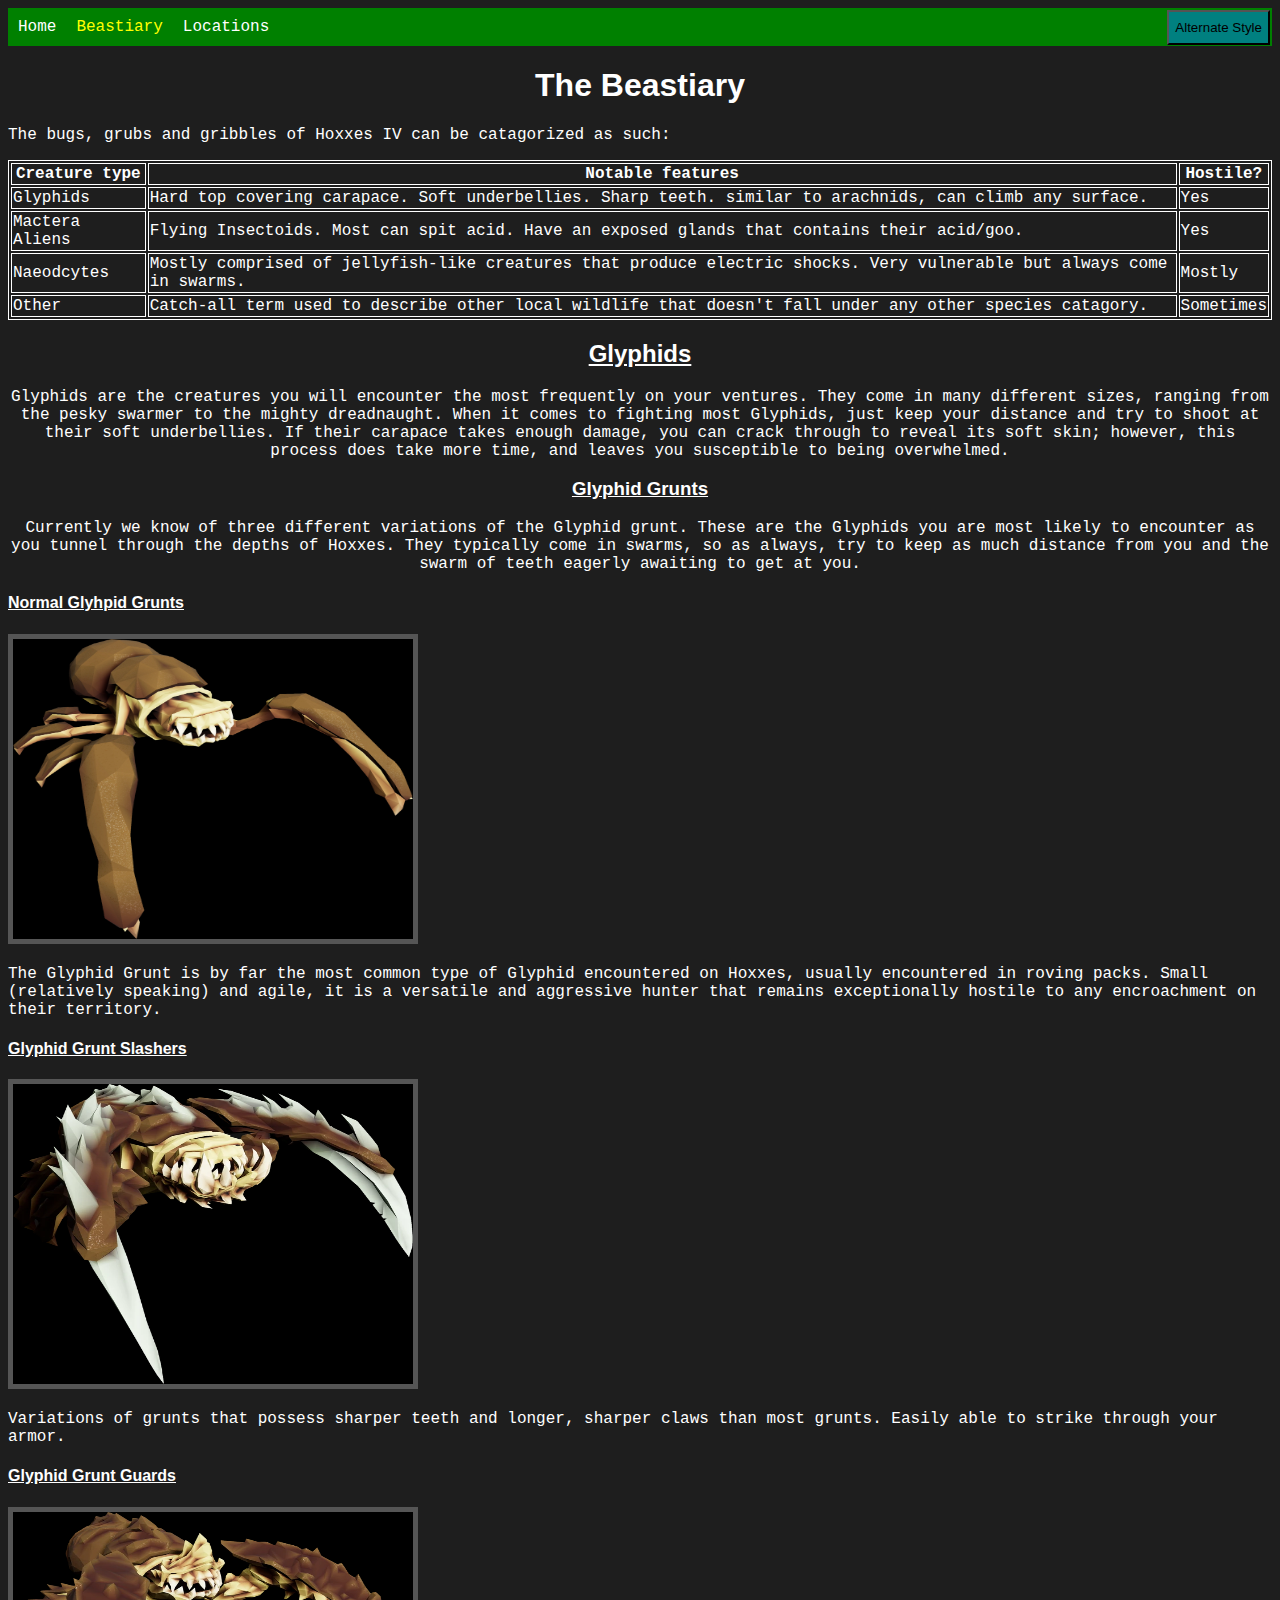
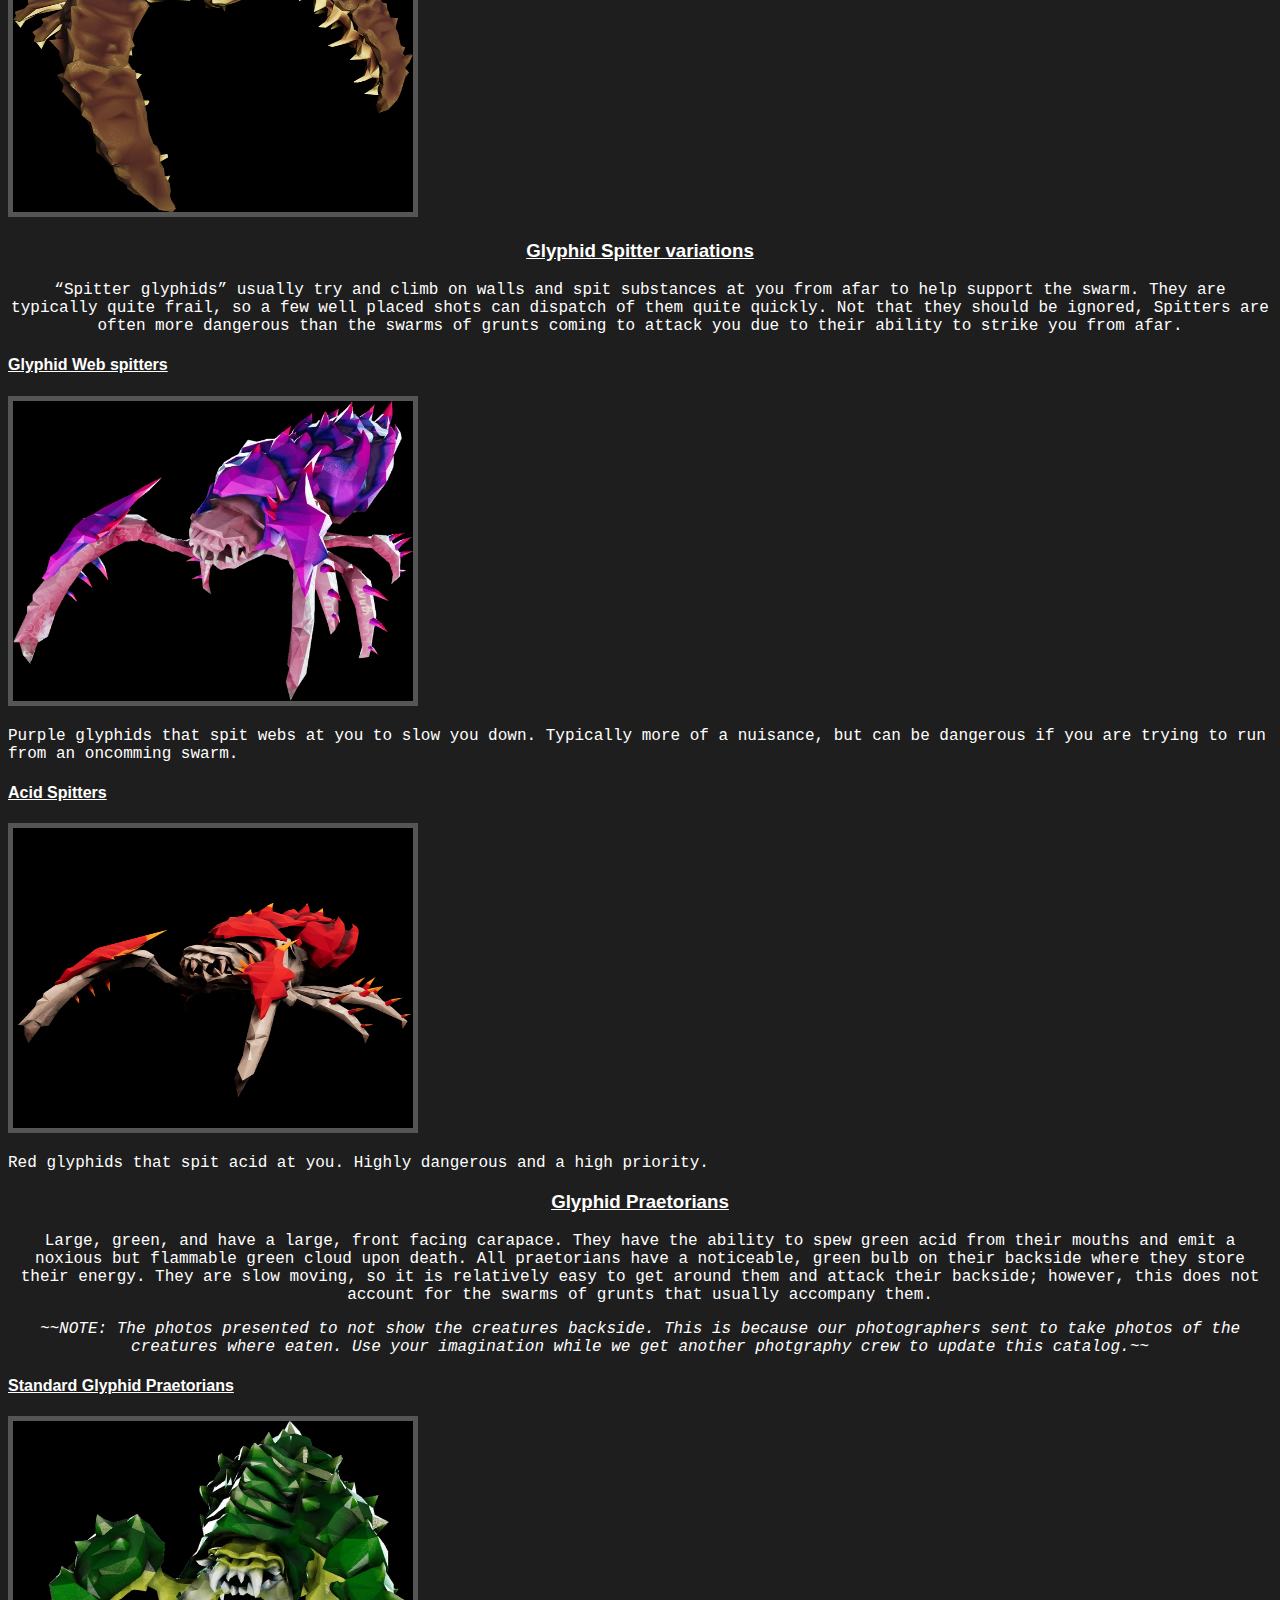
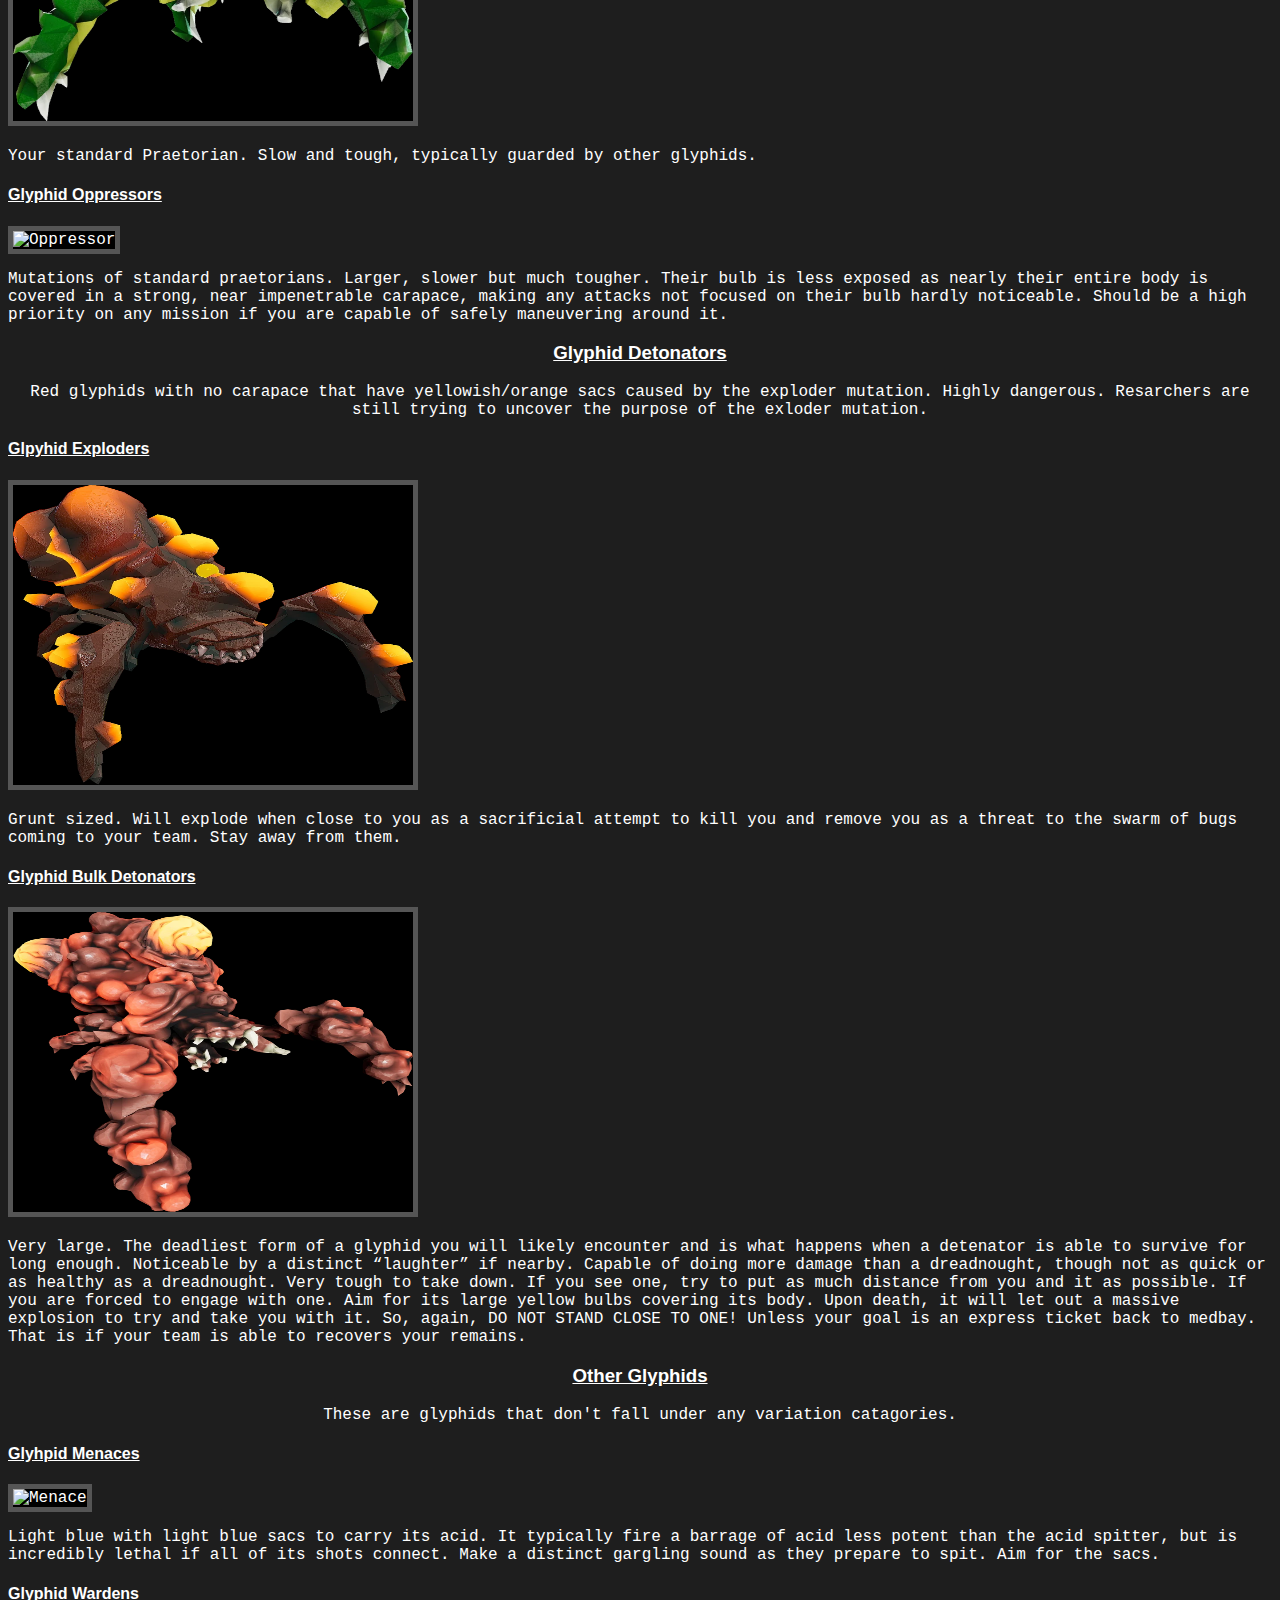
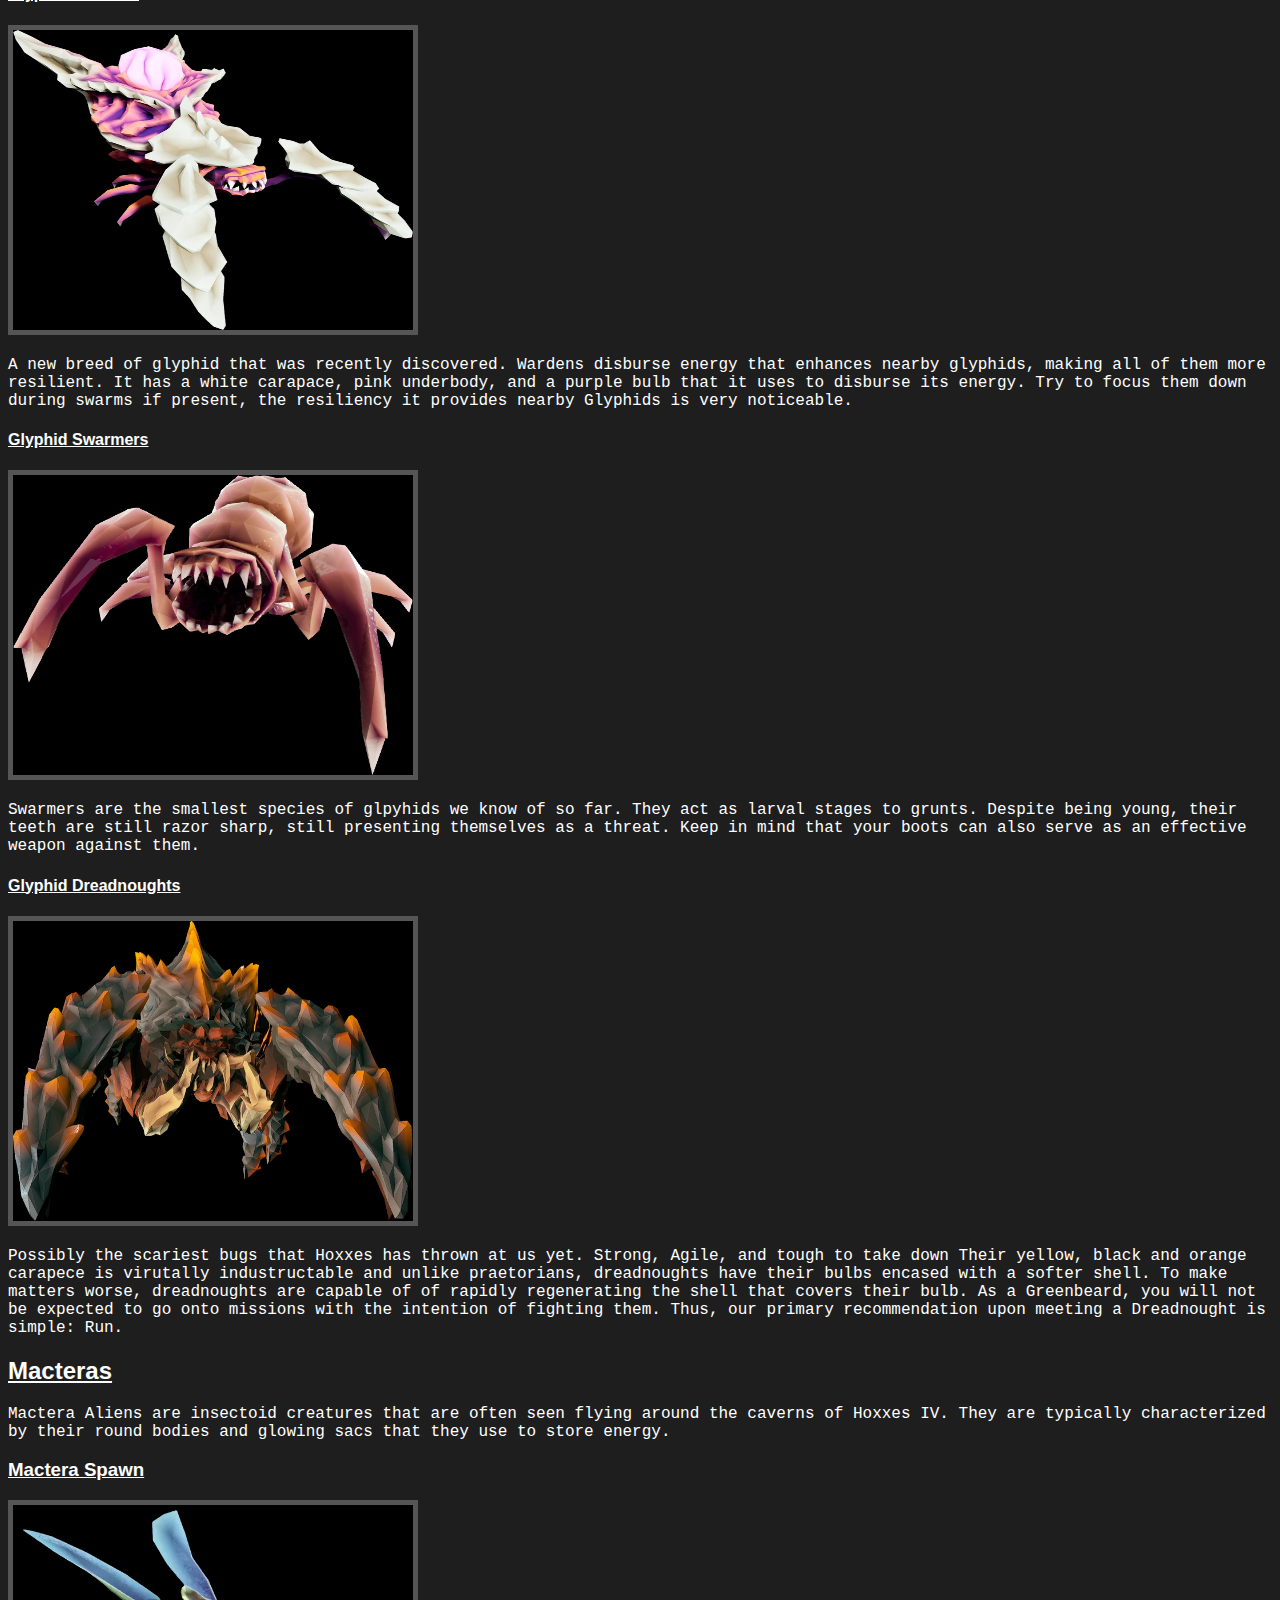
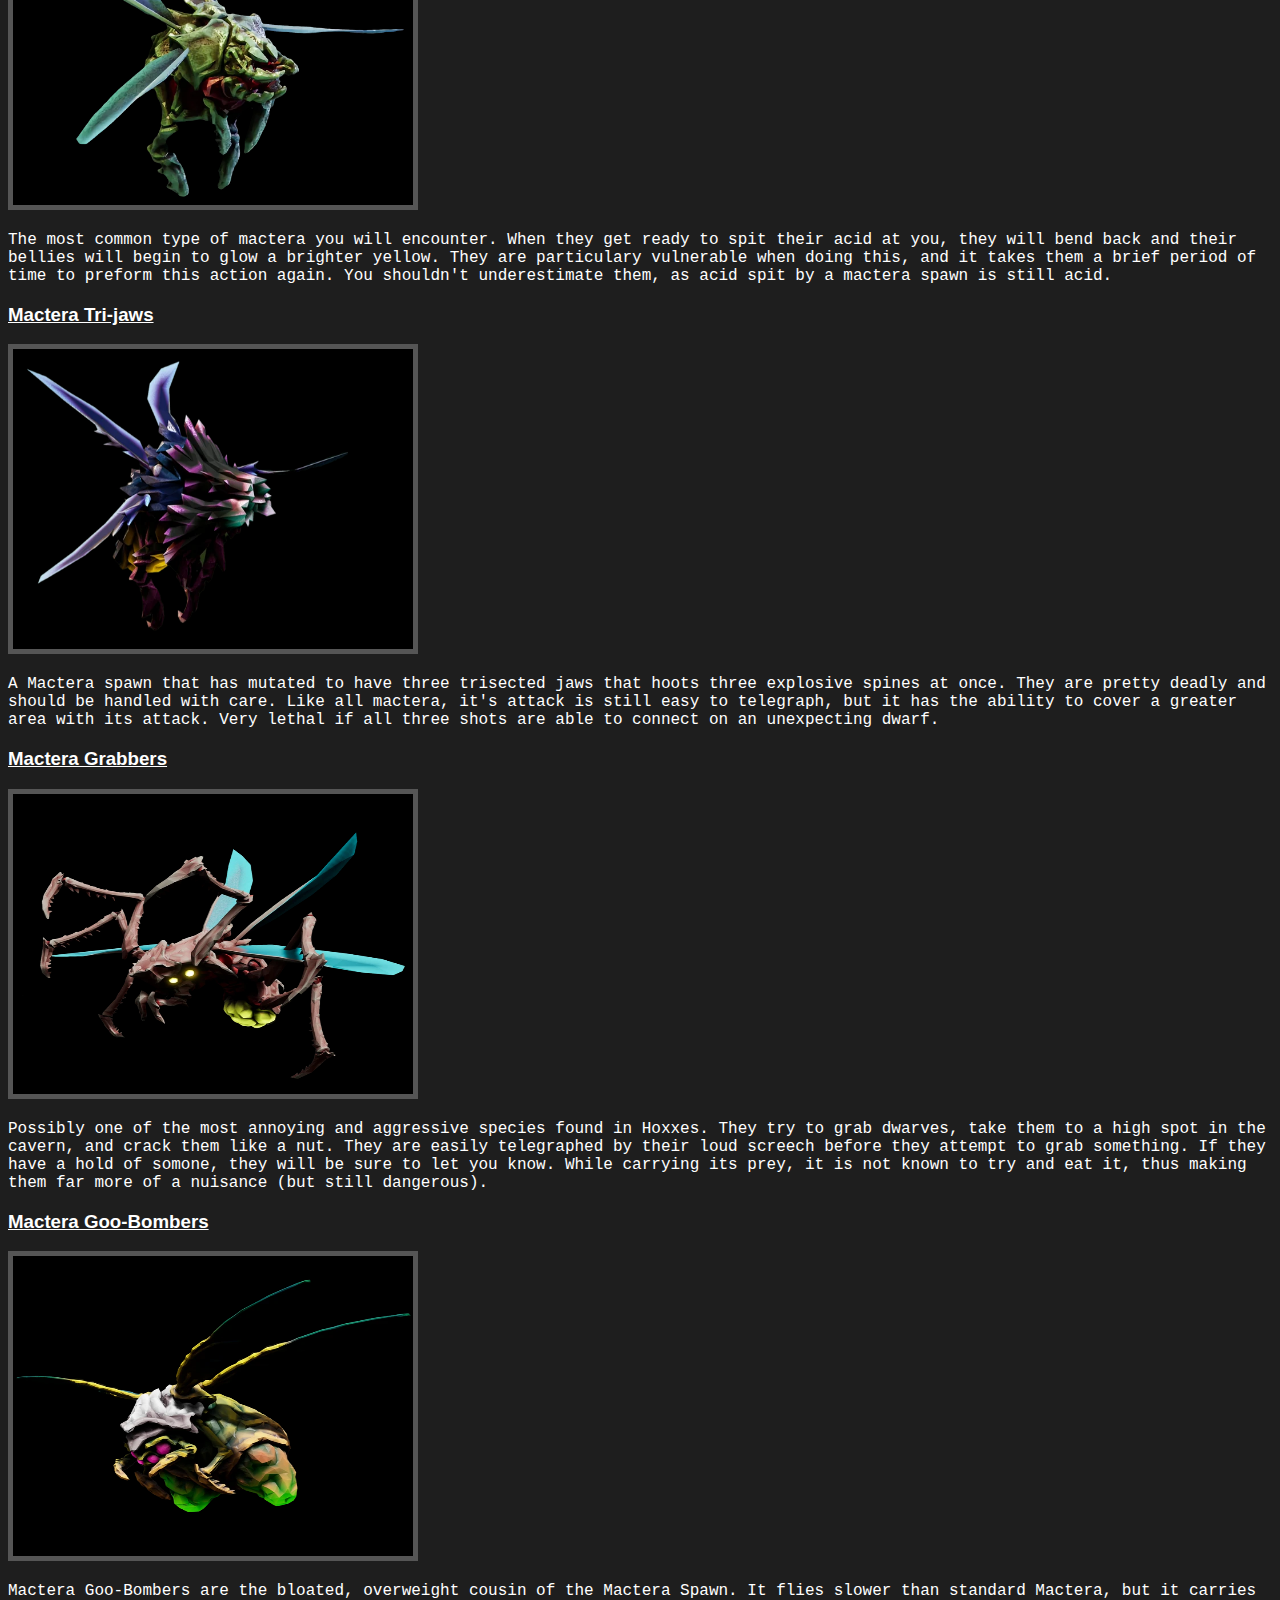
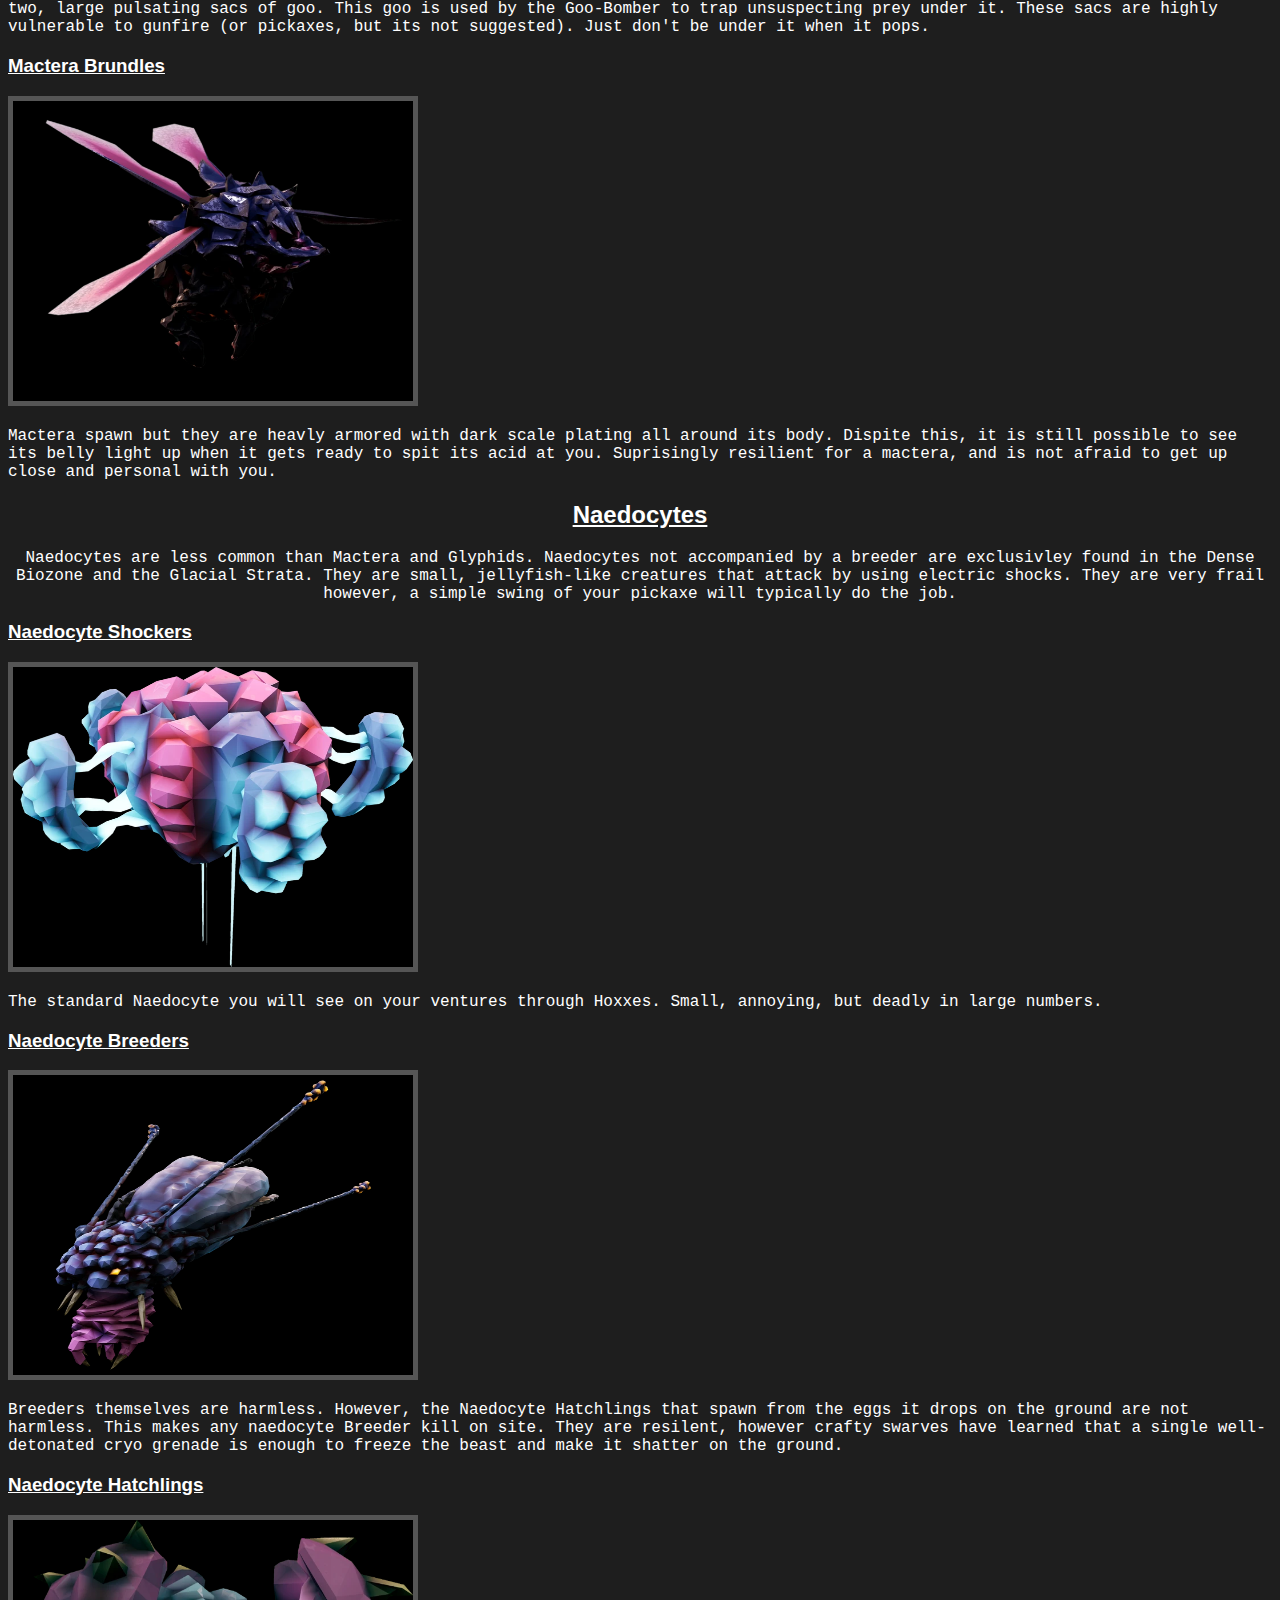
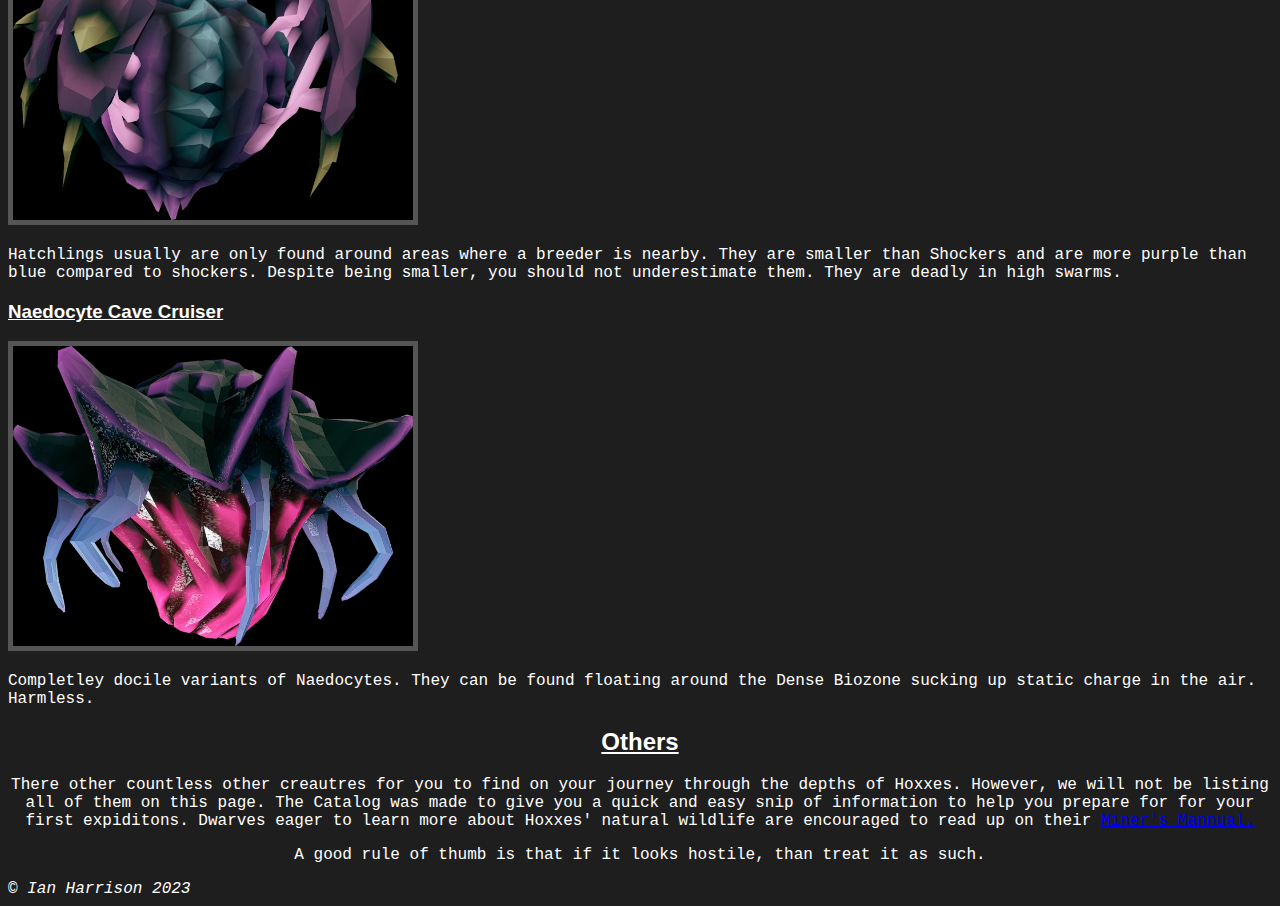
==== commit 08571923: "Added image links" ====
--- a/Beastiary.html
+++ b/Beastiary.html
@@ -1,6 +1,6 @@
 <!DOCTYPE html>
 <!-- This is the first thing I wrote (even before the index)
-and it is a mess. I am sorry for anyone in advance who is reading this.
+and it is a mess. I am sorry for anyone in advance who is reading this this code.
 I tried my best to clean it up a bit. But it works, I think? -->
 <html lang="en">
 <head>
@@ -68,7 +68,7 @@
 		<td>Sometimes</td>
 	</tr>
 </table>
-<!-- Holly crap learn how to properly indent -->
+<!-- TODO: Clean this up if you have time. -->
 	<div class="Sub_Heading">
 	<h2 style= "text-align:center">Glyphids</h2>
 	</div>
@@ -187,7 +187,7 @@
 	<div class="Sub_Heading">
 	<h4>Glyphid Wardens</h4>
 	</div>
-	<img src="https://static.wikia.nocookie.net/deeprockgalactic_gamepedia_en/images/e/ef/Glyphid_Warden.png/revision/latest/scale-to-width-down/700?cb=20190317135724" width="400" height="300" alt="Wardens">
+	<img src="./Photos/Glyphid_Warden.webp" width="400" height="300" alt="Wardens">
 	<p>A new breed of glyphid that was recently discovered.
 	Wardens disburse energy that enhances nearby glyphids, making all of them more resilient. 
 	It has a white carapace, pink underbody, and a purple bulb that it uses to disburse its energy. 
@@ -196,17 +196,15 @@
 	<div class="Sub_Heading">
 	<h4>Glyphid Swarmers</h4>
 	</div>
-	<img src="https://static.wikia.nocookie.net/deeprockgalactic_gamepedia_en/images/5/50/Glyphid_swarmer.png/revision/latest?cb=20171114165935" width="400" height="300" alt="Swarmers">
+	<img src="./Photos/Glyphid_swarmer.webp" width="400" height="300" alt="Swarmers">
 	<p>Swarmers are the smallest species of glpyhids we know of so far.
 	They act as larval stages to grunts. Despite being young, their teeth
 	are still razor sharp, still presenting themselves as a threat. Keep
 	in mind that your boots can also serve as an effective weapon against them.</p>
 	<div class="Sub_Heading">
-	<!-- I didn't learn this before resarching it but apperentley brood nexuses aren't glpyhids
-	so they won't exist here -->
 	<h4> Glyphid Dreadnoughts </h4>
 	</div>
-	<img src= "https://static.wikia.nocookie.net/deeprockgalactic_gamepedia_en/images/f/fb/Glyphid_Dreadnought.png/revision/latest/scale-to-width-down/700?cb=20200716213405" width="400" height="300" alt="Dreadnought">
+	<img src= "./Photos/Glyphid_Dreadnought.webp" width="400" height="300" alt="Dreadnought">
 	<p>Possibly the scariest bugs that Hoxxes has thrown at us yet. Strong, Agile, and tough to take down
 	Their yellow, black and orange carapece is virutally industructable and unlike praetorians, dreadnoughts
 	have their bulbs encased with a softer shell. To make matters worse, dreadnoughts are capable of of rapidly regenerating the shell that covers their bulb.
@@ -214,7 +212,7 @@
 	with the intention of fighting them. Thus, our primary recommendation upon meeting a Dreadnought is simple: Run.</p>
 	<!-- I could go into the specific Dreadnoughts but you don't encounter
 	them in missions until you do the mission associated with them. so it feels
-	unecissary to do so. -->
+	unecissary to do so. Hence why there is only the regular dread.-->
 	<div class="Sub_Heading">
 	<h2 "text-align:center">Macteras</h2>
 	</div>
@@ -224,7 +222,7 @@
 	<div class="Sub_Heading">
 	<h3>Mactera Spawn</h3>
 	</div>
-	<img src = "https://static.wikia.nocookie.net/deeprockgalactic_gamepedia_en/images/c/c5/Mactera_spawn.png/revision/latest/scale-to-width-down/700?cb=20180604074938" width="400" height="300" alt="Mactera spawn">
+	<img src = "./Photos/Mactera_spawn.webp" width="400" height="300" alt="Mactera spawn">
 	<p>The most common type of mactera you will encounter.
 	When they get ready to spit their acid at you, they will bend back and
 	their bellies will begin to glow a brighter yellow. They are particulary vulnerable
@@ -234,7 +232,7 @@
 	<div class="Sub_Heading">
 	<h3>Mactera Tri-jaws</h3> 
 	</div>
-	<img src = "https://static.wikia.nocookie.net/deeprockgalactic_gamepedia_en/images/f/f4/Mactera_Tri-Jaw.png/revision/latest/scale-to-width-down/700?cb=20210205192729" width="400" height="300" alt="Mactera Tri-Jaw">
+	<img src = "./Photos/Mactera_Tri-Jaw.webp" width="400" height="300" alt="Mactera Tri-Jaw">
 	<p>A Mactera spawn that has mutated to have three trisected jaws that hoots three explosive
 	spines at once. They are pretty deadly and should be handled with care. Like all mactera,
 	it's attack is still easy to telegraph, but it has the ability to cover a greater area with its
@@ -242,7 +240,7 @@
 	<div class="Sub_Heading">
 	<h3>Mactera Grabbers</h3>
 	</div>
-	<img src = "https://static.wikia.nocookie.net/deeprockgalactic_gamepedia_en/images/a/a9/Mactera_grabber.png/revision/latest/scale-to-width-down/700?cb=20181102071415" width="400" height="300" alt="Mactera Grabber">
+	<img src = "./Photos/Mactera_grabber.webp" width="400" height="300" alt="Mactera Grabber">
 	<p>Possibly one of the most annoying and aggressive species found in Hoxxes.
 	They try to grab dwarves, take them to a high spot in the cavern, and crack them like a nut.
 	They are easily telegraphed by their loud screech before they attempt to grab something. If they
@@ -251,7 +249,7 @@
 	<div class="Sub_Heading">
 	<h3>Mactera Goo-Bombers </h3>
 	</div>
-	<img src = "https://static.wikia.nocookie.net/deeprockgalactic_gamepedia_en/images/b/b6/Mactera_goo_bomber.png/revision/latest/scale-to-width-down/700?cb=20181102071314" width="400" height="300" alt="Mactera Goo-Bomber">
+	<img src = "./Photos/Mactera_goo_bomber.webp" width="400" height="300" alt="Mactera Goo-Bomber">
 	<p>Mactera Goo-Bombers are the bloated, overweight cousin of the Mactera Spawn.
 	It flies slower than standard Mactera, but it carries two, large pulsating sacs of goo.
 	This goo is used by the Goo-Bomber to trap unsuspecting prey under it. These sacs
@@ -259,7 +257,7 @@
 	<div class="Sub_Heading">
 	<h3>Mactera Brundles </h3>
 	</div>
-	<img src = "https://static.wikia.nocookie.net/deeprockgalactic_gamepedia_en/images/2/29/Mactera_Brundle.png/revision/latest/scale-to-width-down/700?cb=20210205192644" width="400" height="300" alt="Mactera Brundle">
+	<img src = "./Photos/Mactera_Brundle.webp" width="400" height="300" alt="Mactera Brundle">
 	<p> Mactera spawn but they are heavly armored with dark scale plating all around its body.
 	Dispite this, it is still possible to see its belly light up when it gets ready to spit its
 	acid at you. Suprisingly resilient for a mactera, and is not afraid to get up close and personal with you.</p>
@@ -274,12 +272,12 @@
 	<div class="Sub_Heading">
 	<h3>Naedocyte Shockers</h3>
 	</div>
-	<img src = "https://static.wikia.nocookie.net/deeprockgalactic_gamepedia_en/images/b/bf/Jelly_Shocker.png/revision/latest/scale-to-width-down/1000?cb=20190910114331" width="400" height="300" alt="Naedocyte Shocker">
+	<img src = "./Photos/Jelly_Shocker.webp" width="400" height="300" alt="Naedocyte Shocker">
 	<p>The standard Naedocyte you will see on your ventures through Hoxxes. Small, annoying, but deadly in large numbers.</p>
 	<div class="Sub_Heading">
 	<h3>Naedocyte Breeders</h3>
 	</div>
-	<img src = "https://static.wikia.nocookie.net/deeprockgalactic_gamepedia_en/images/f/f2/Naedocyte_Breeder.png/revision/latest/scale-to-width-down/700?cb=20190910113738" width="400" height="300" alt="Naedocyte Breeder">
+	<img src = "./Photos/Naedocyte_Breeder.webp" width="400" height="300" alt="Naedocyte Breeder">
 	<p>Breeders themselves are harmless. However, the Naedocyte Hatchlings that spawn from
 	the eggs it drops on the ground are not harmless. This makes any naedocyte Breeder kill on site.
 	They are resilent, however crafty swarves have learned that a single well-detonated cryo grenade is enough to freeze
@@ -287,7 +285,7 @@
 	<div class="Sub_Heading">
 	<h3>Naedocyte Hatchlings</h3>
 	</div>
-	<img src = "https://static.wikia.nocookie.net/deeprockgalactic_gamepedia_en/images/d/d1/Naedocyte_Hatchling.png/revision/latest/scale-to-width-down/700?cb=20190906114630" width="400" height="300" alt="Naedocyte Hacthling">
+	<img src = "./Photos/Naedocyte_Hatchling.webp" width="400" height="300" alt="Naedocyte Hacthling">
 	<p>Hatchlings usually are only found around areas where a breeder is nearby.
 	They are smaller than Shockers and are more purple than blue compared to shockers.
 	Despite being smaller, you should not underestimate them. They are deadly in 
@@ -296,7 +294,7 @@
 	<div class="Sub_Heading">
 	<h3>Naedocyte Cave Cruiser</h3>
 	</div>
-	<img src = "https://static.wikia.nocookie.net/deeprockgalactic_gamepedia_en/images/0/05/Jelly.png/revision/latest/scale-to-width-down/700?cb=20200721103558" width="400" height="300" alt="Naedocyte Cave Cruiser">
+	<img src = "./Photos/Jelly.webp" width="400" height="300" alt="Naedocyte Cave Cruiser">
 	<p> Completley docile variants of Naedocytes. They can be found floating around the
 	Dense Biozone sucking up static charge in the air. Harmless. </p>
 	
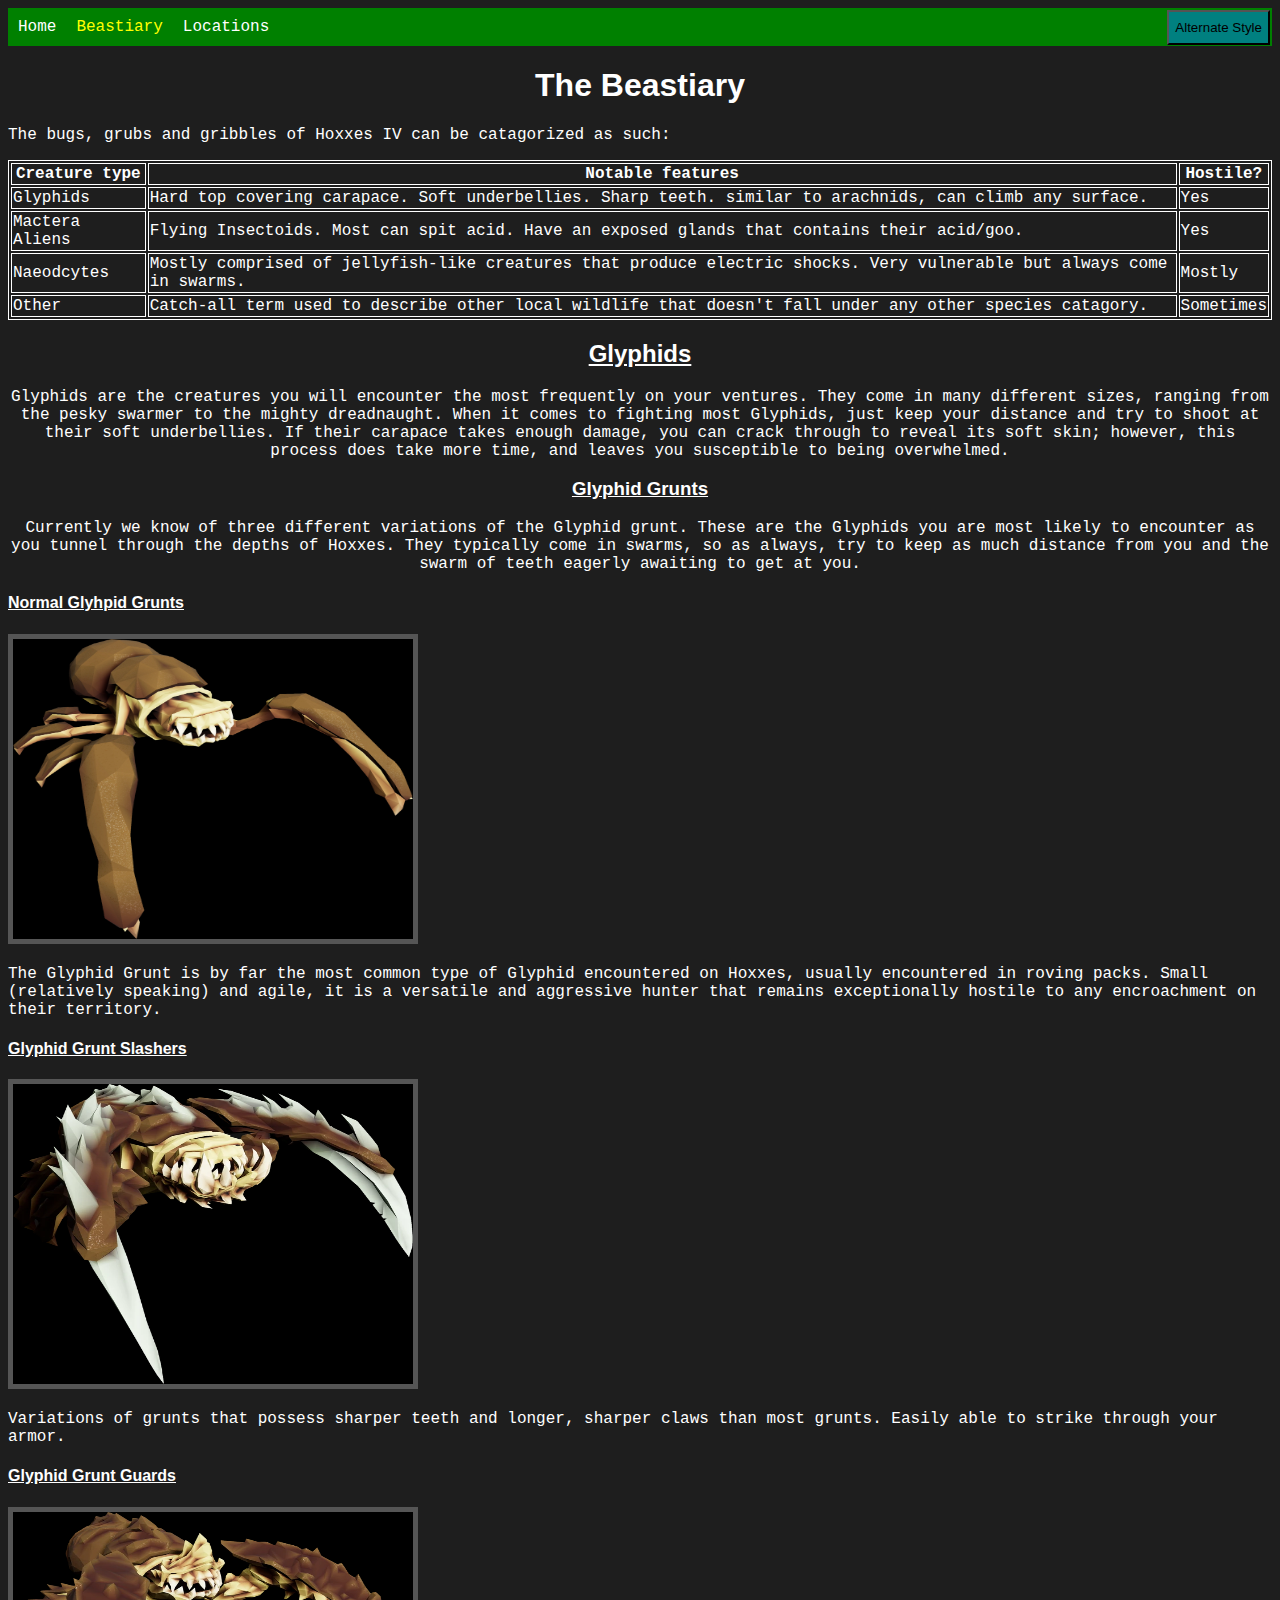
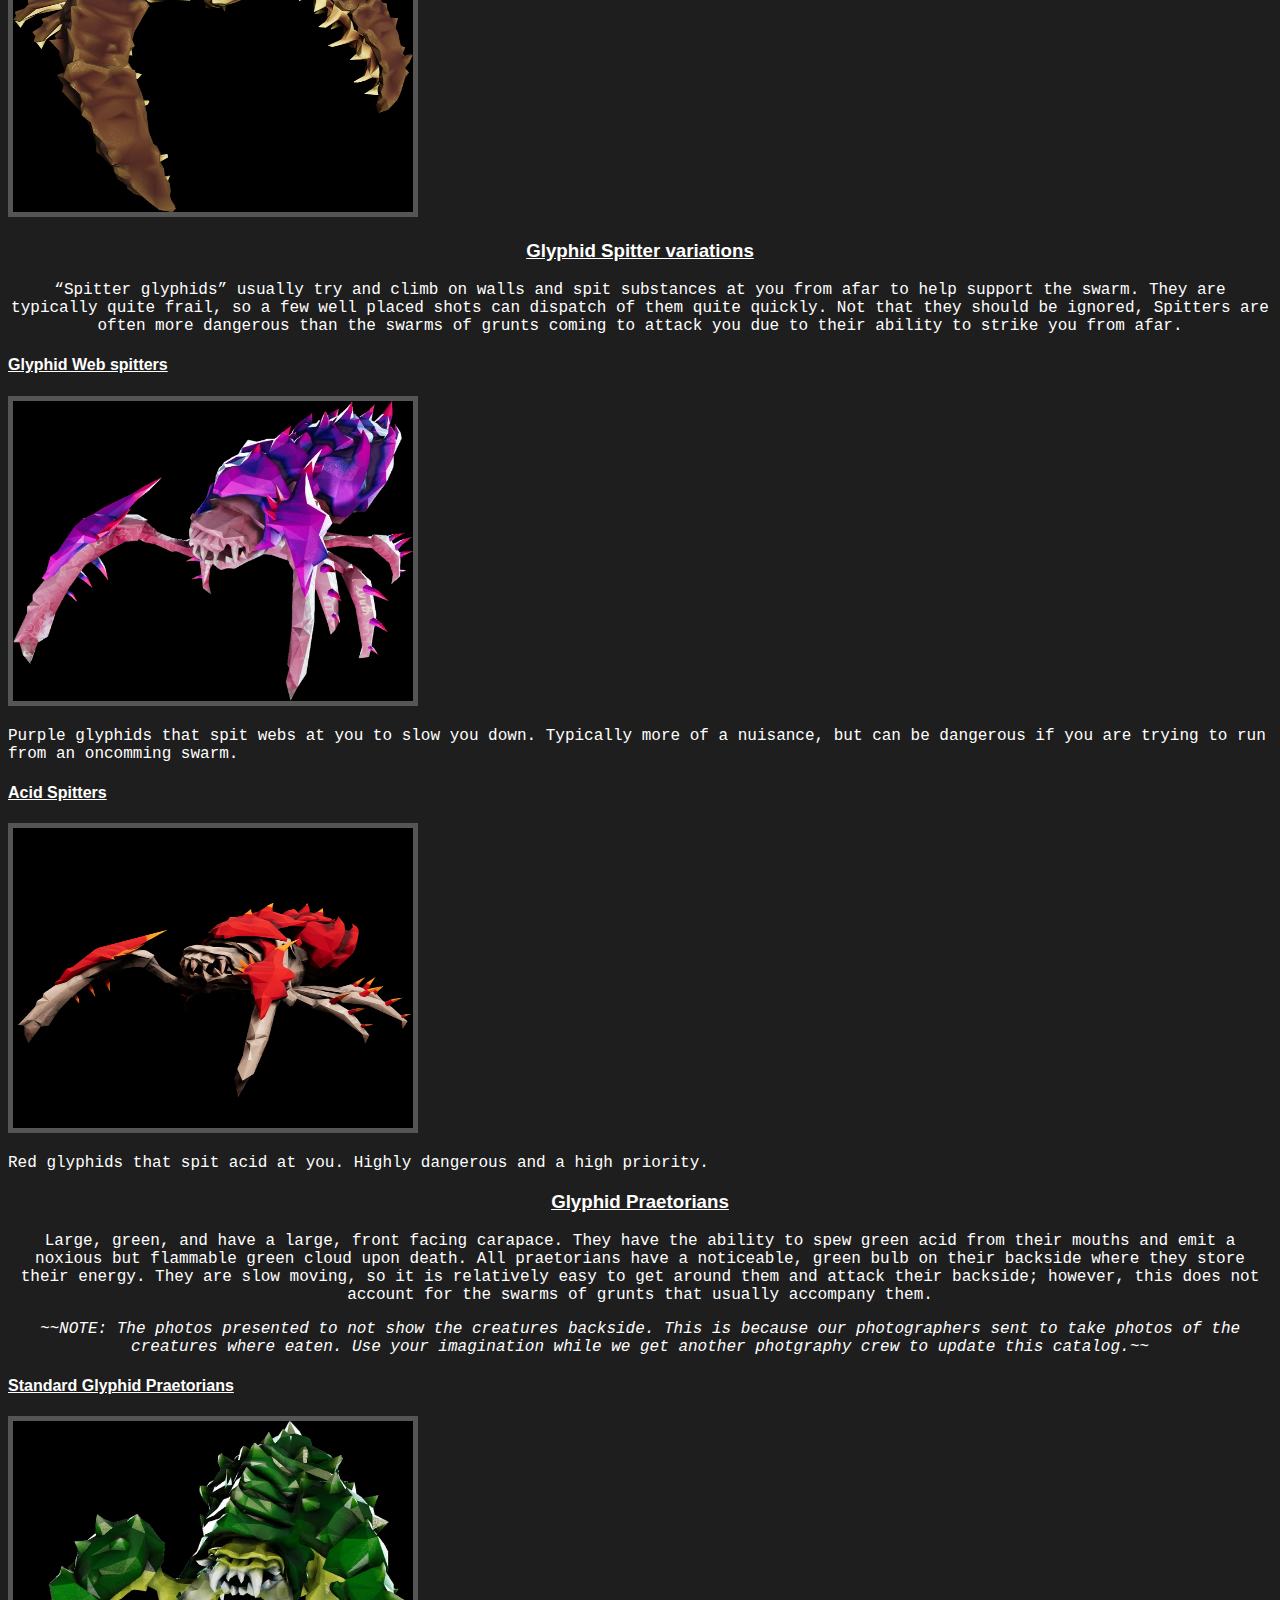
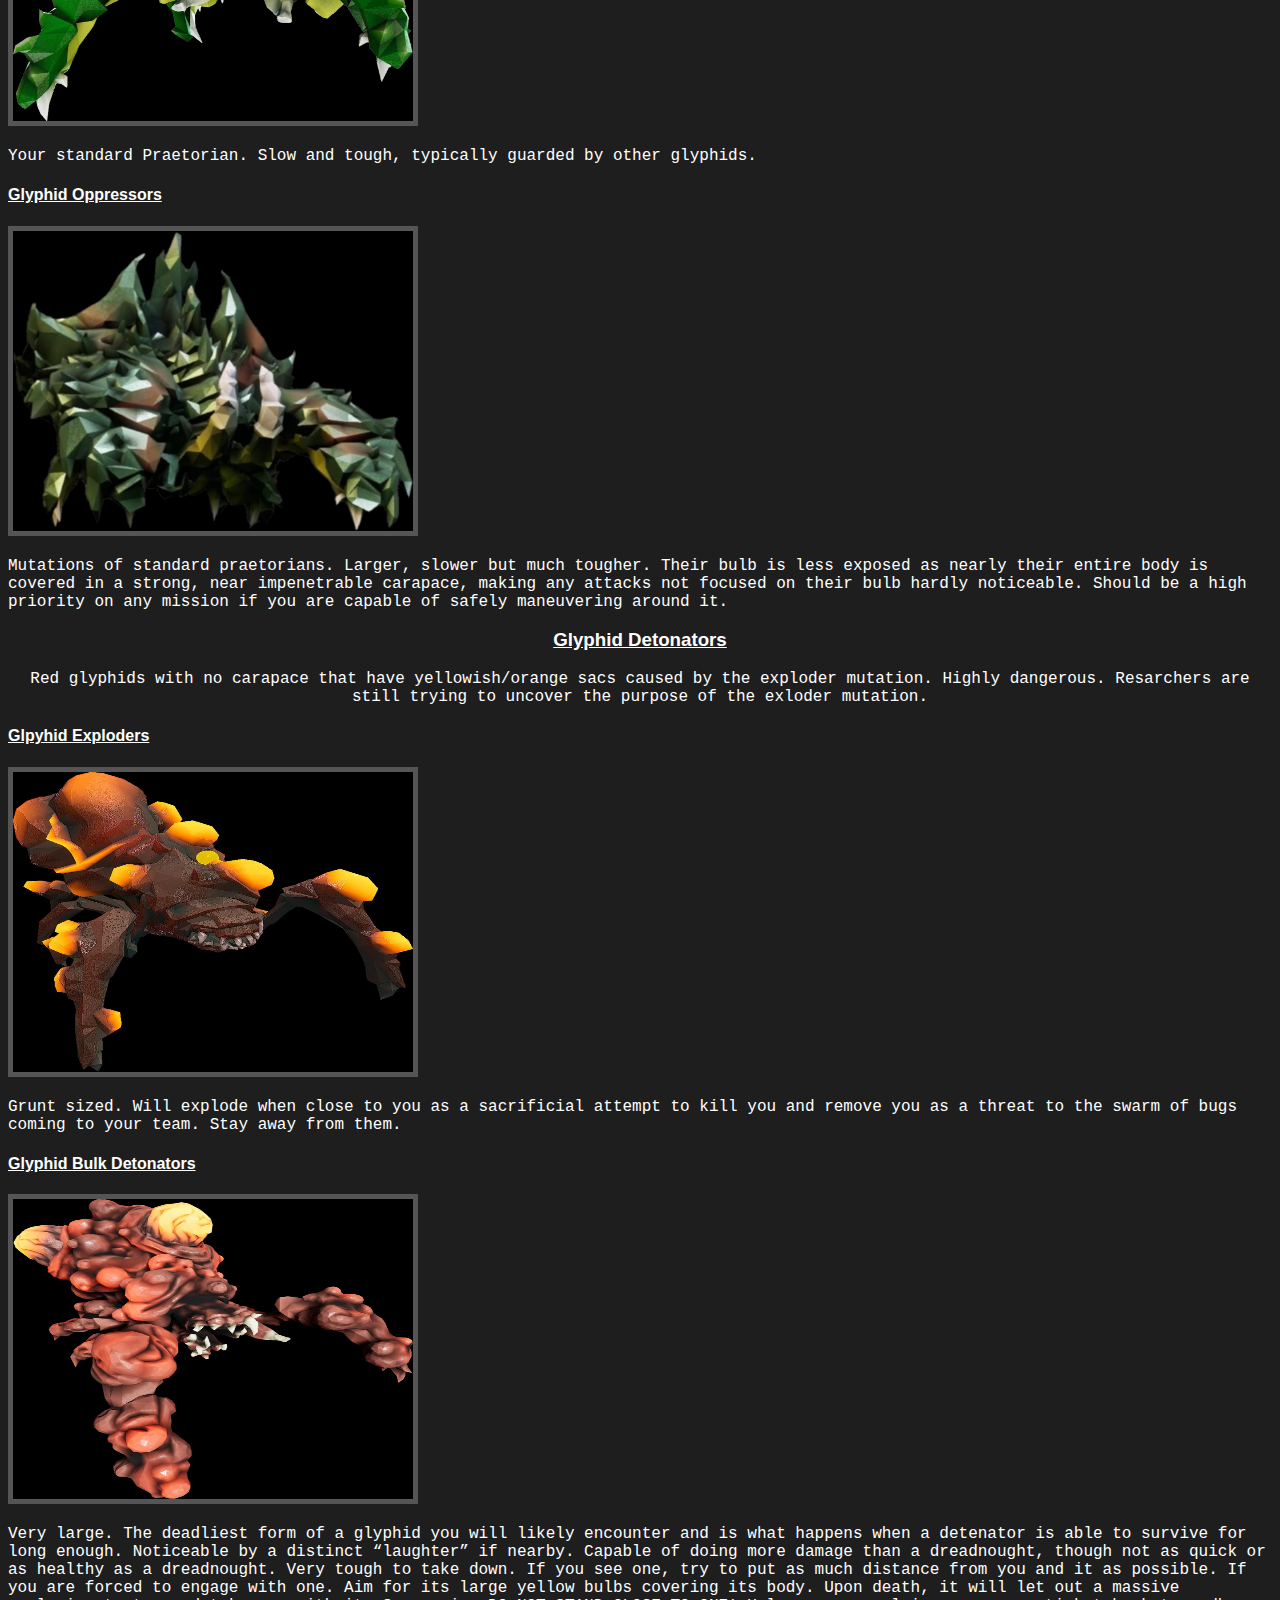
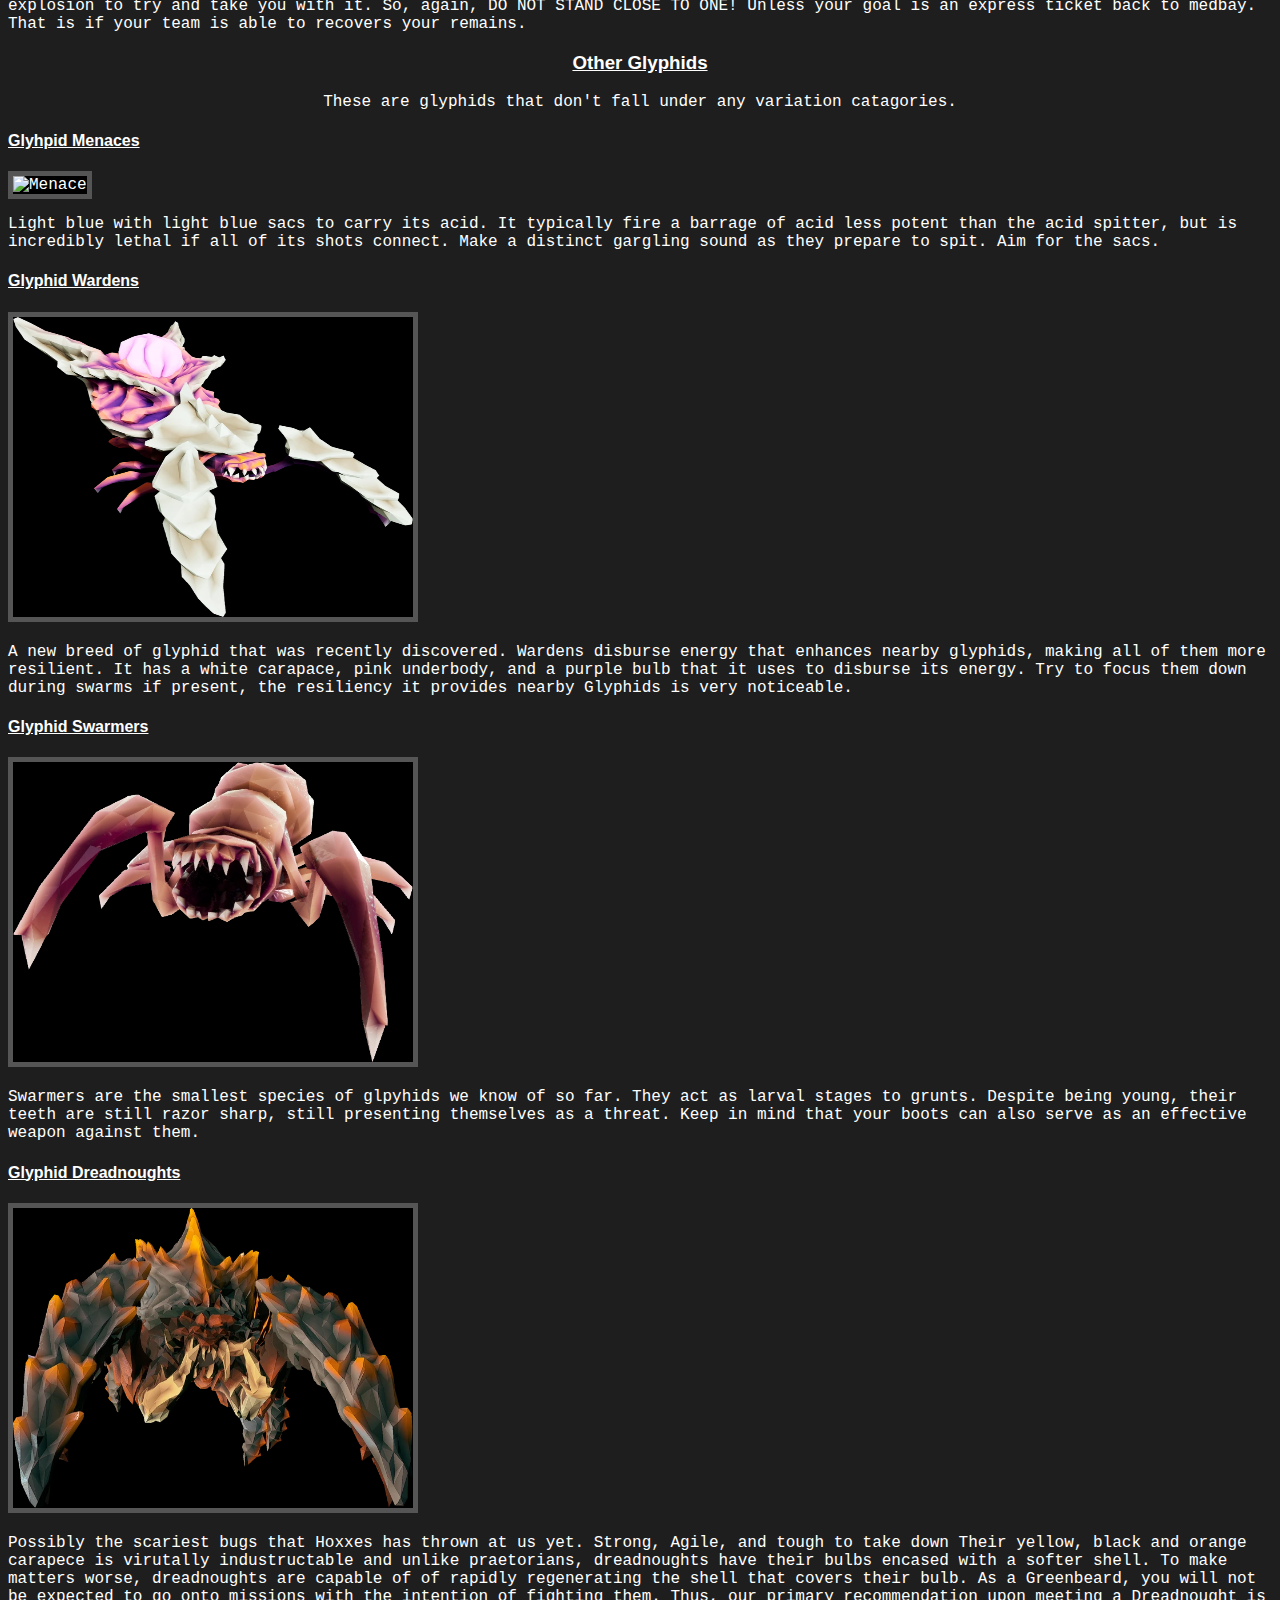
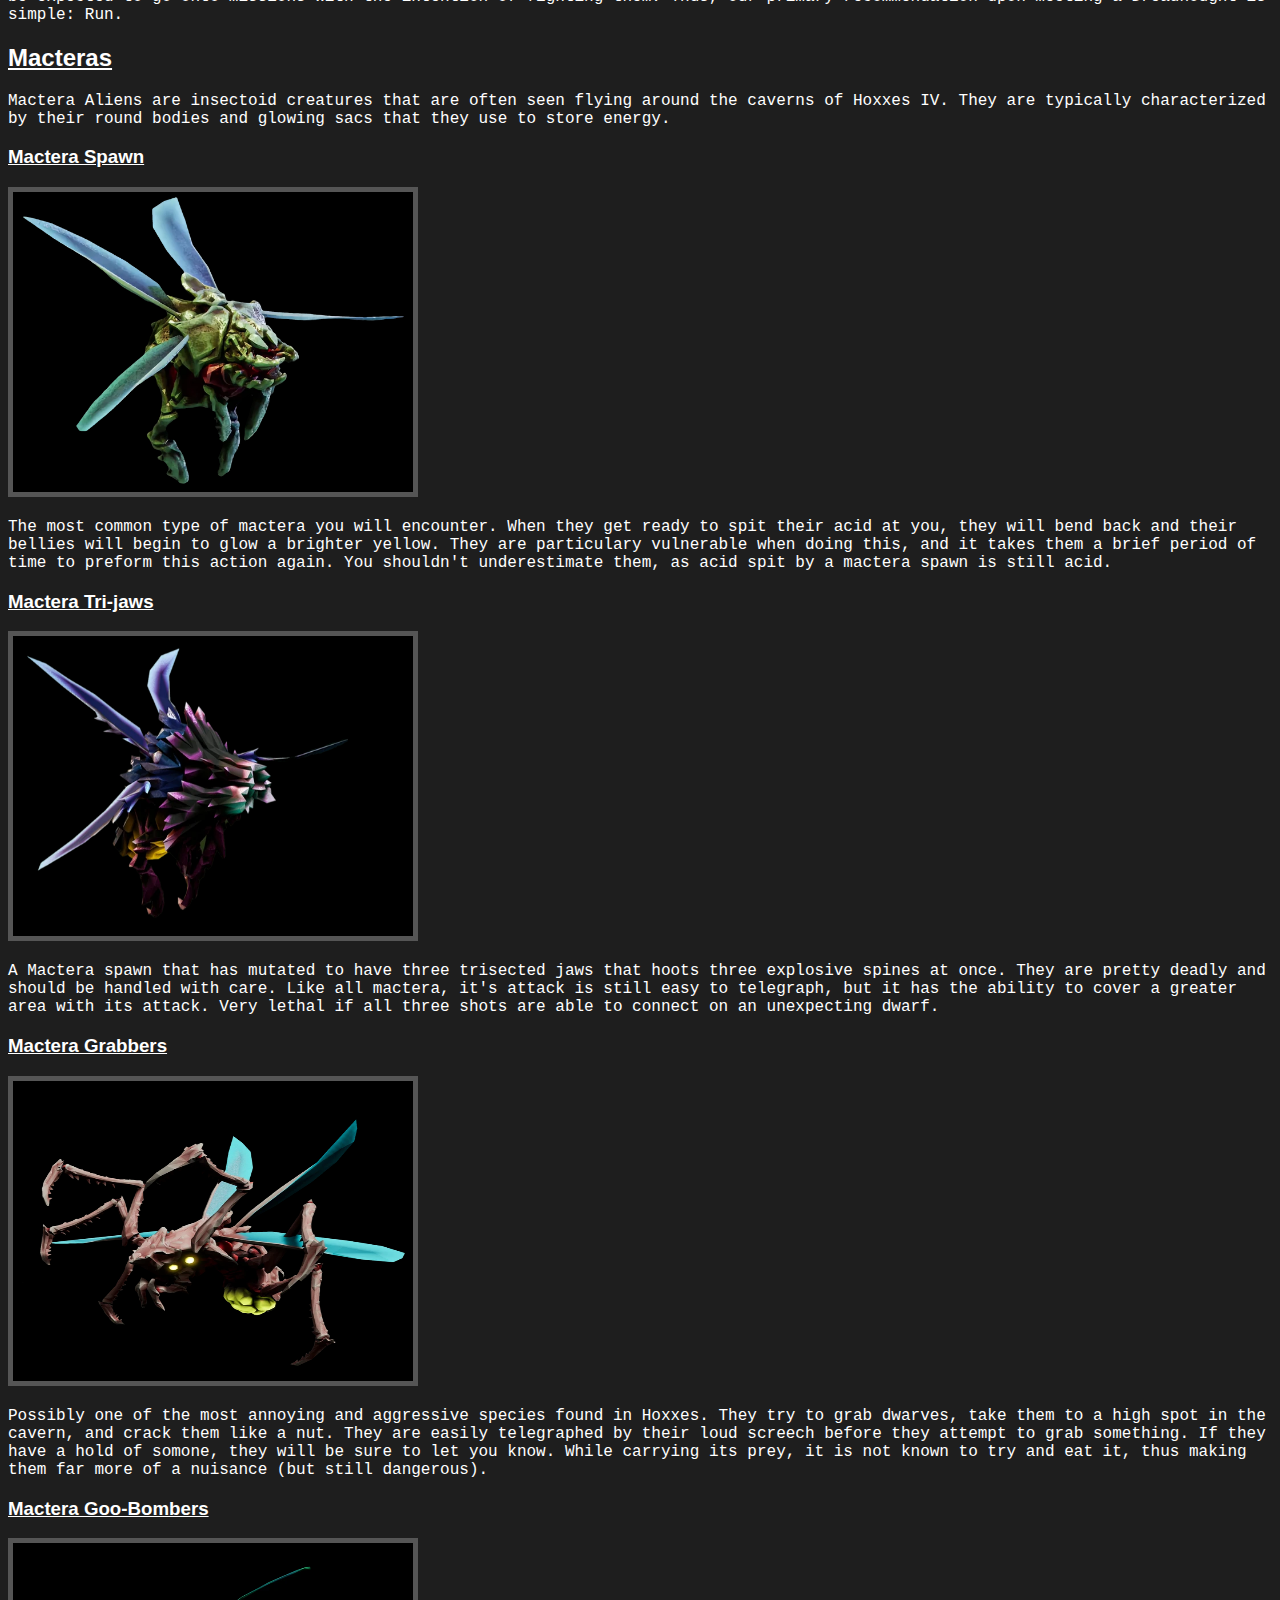
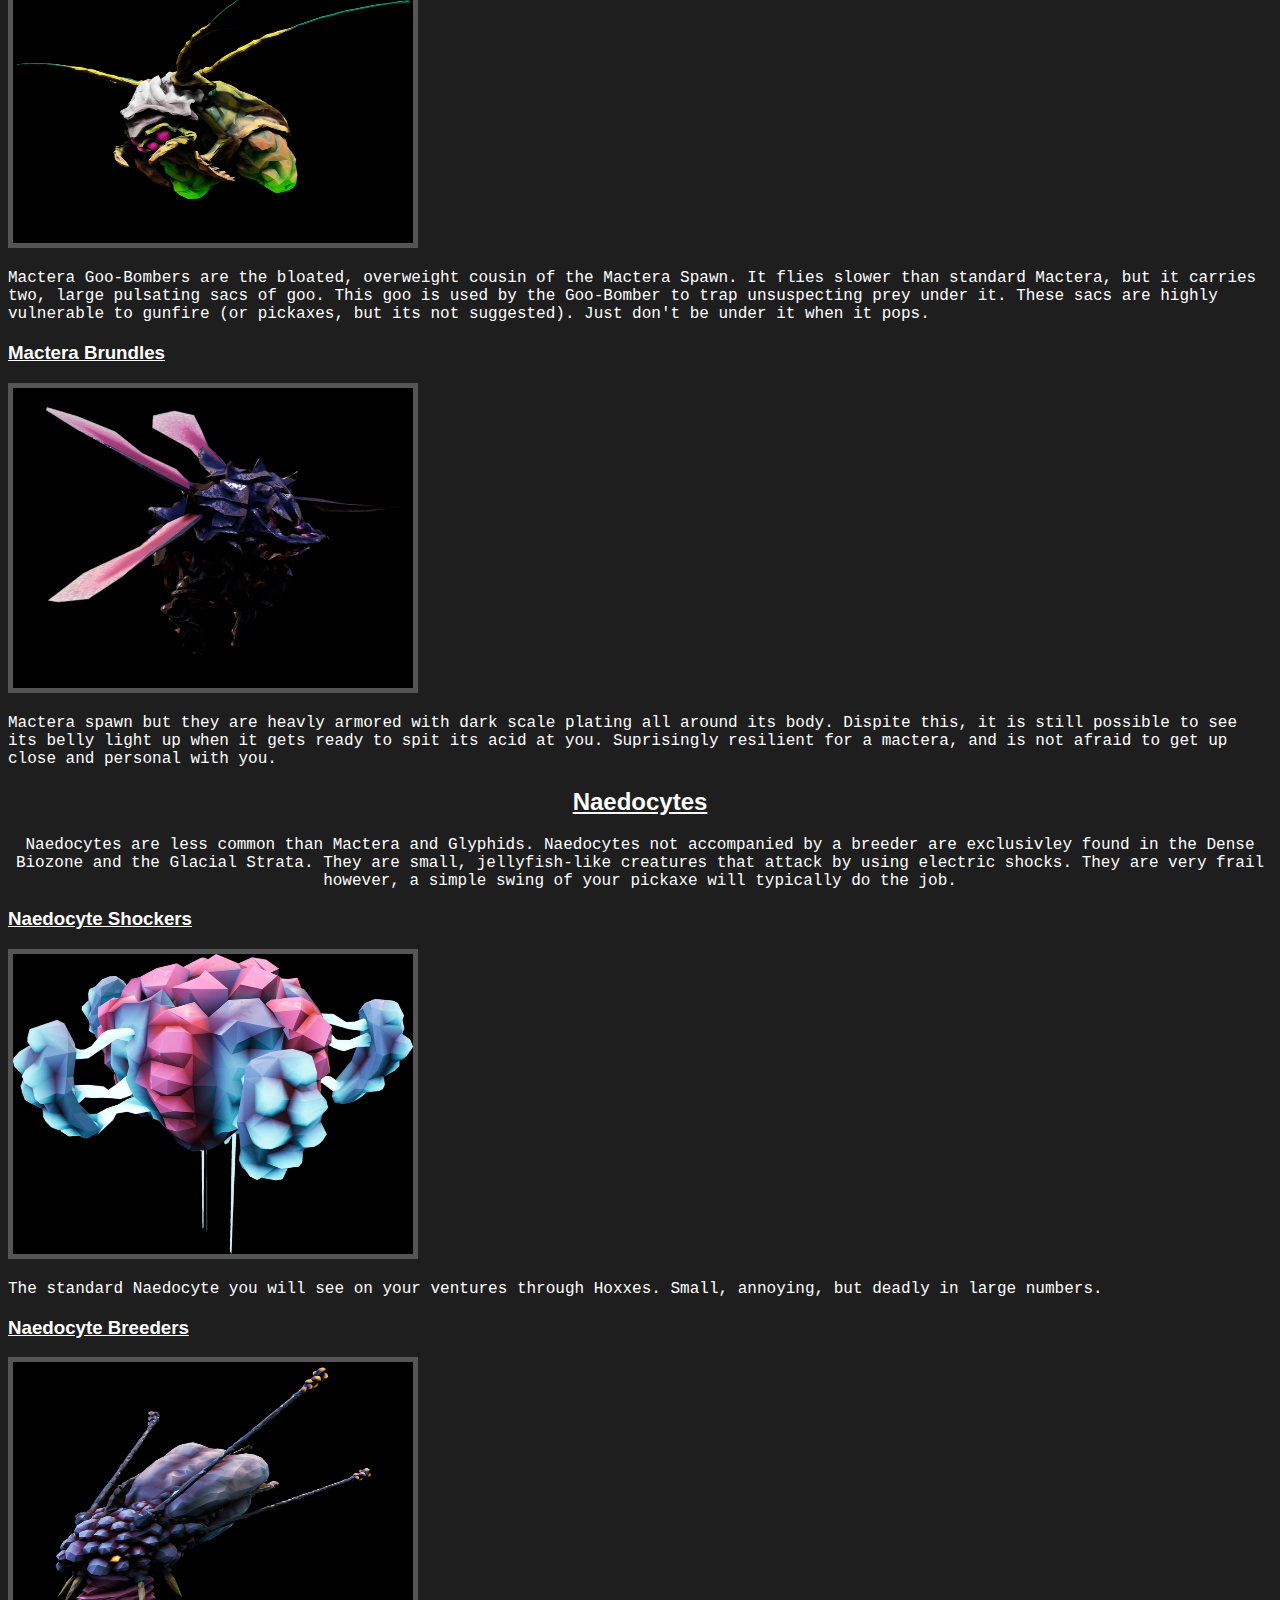
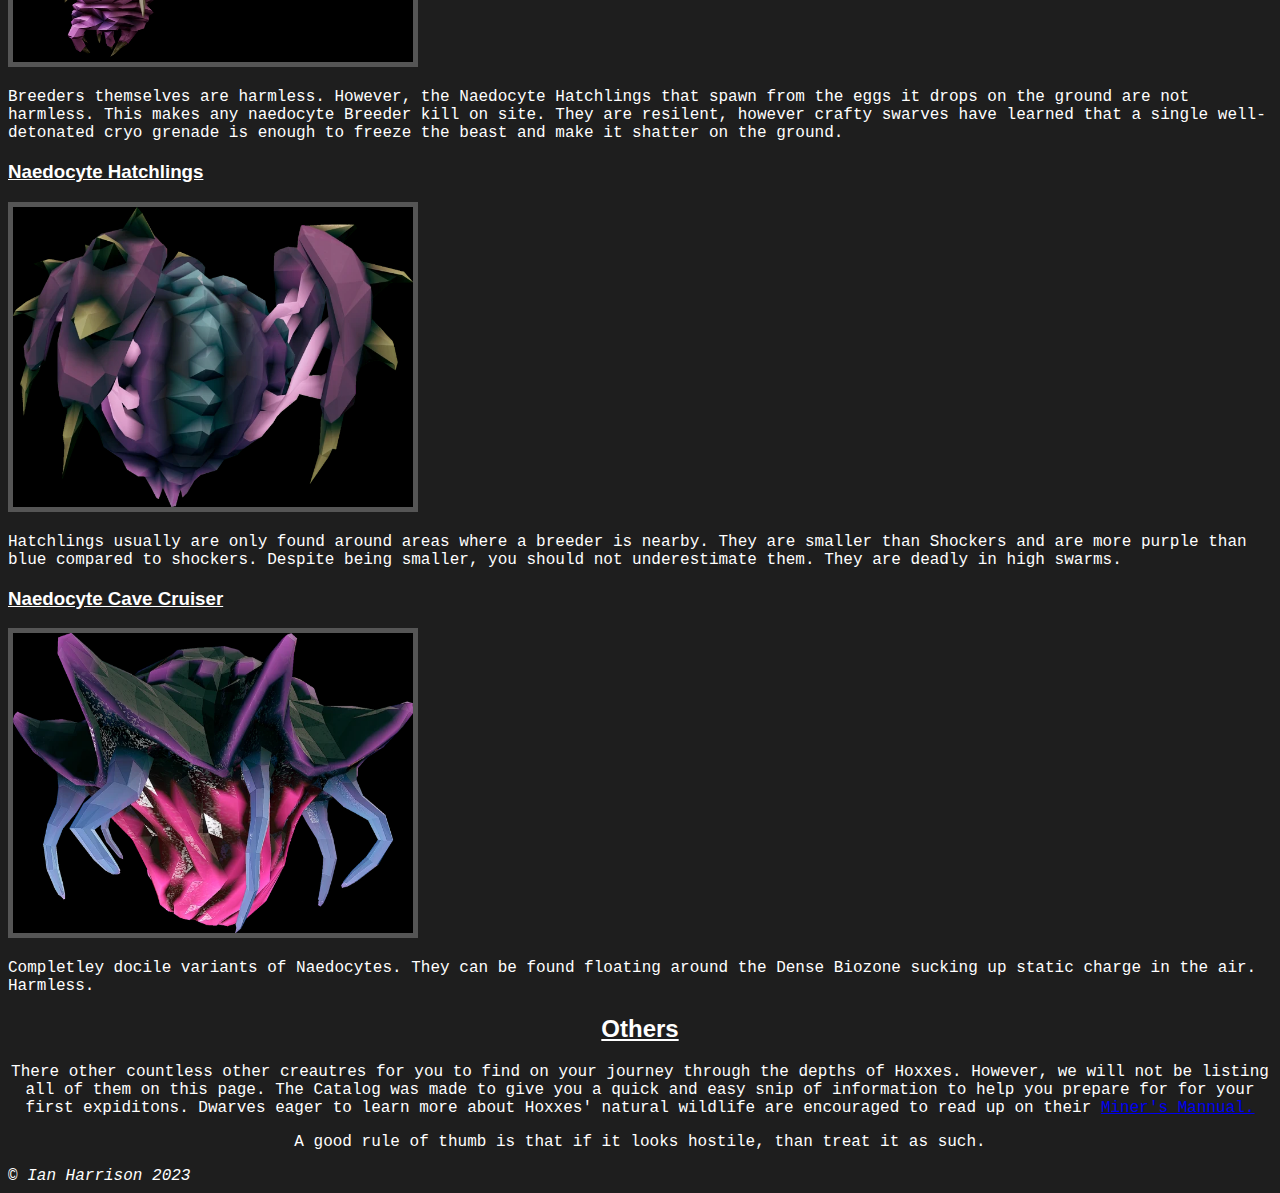
==== commit 231e2995: "Update Beastiary.html" ====
--- a/Beastiary.html
+++ b/Beastiary.html
@@ -1,7 +1,7 @@
 <!DOCTYPE html>
 <!-- This is the first thing I wrote (even before the index)
 and it is a mess. I am sorry for anyone in advance who is reading this this code.
-I tried my best to clean it up a bit. But it works, I think? -->
+I tried my best to clean it up a bit.-->
 <html lang="en">
 <head>
    <meta charset="UTF-8">
@@ -141,7 +141,7 @@
 	<div class="Sub_Heading">
 	<h4>Glyphid Oppressors</h4>
 	</div>
-	<img src= "./Photos/Glyphid_Opressor.webp" width="400" height="300" alt="Oppressor">
+	<img src= "./Photos/Glyphid_Oppressor.webp" width="400" height="300" alt="Oppressor">
 	<p>Mutations of standard praetorians. Larger, slower but much tougher. Their
 	bulb is less exposed as nearly their entire body is covered in a strong, near 
 	impenetrable carapace, making any attacks not focused on their bulb hardly noticeable. 
@@ -301,12 +301,12 @@
 	<div class="Sub_Heading">
 	<h2 style="text-align:center">Others</h2>
 	</div>
-	<div class = "The_Links">
+	
 	<p style="text-align:center">There other countless other creautres for you to find on your journey through the depths of Hoxxes.
 	However, we will not be listing all of them on this page. The Catalog was made to give you a quick and easy snip of information
 	to help you prepare for for your first expiditons. Dwarves eager to learn more about Hoxxes' natural wildlife are encouraged to 
 	read up on their  <a href= "https://deeprockgalactic.fandom.com/wiki/">Miner's Mannual.</a></p>
-	</div>
+	
 	<p style="text-align:center">A good rule of thumb is that if it looks hostile, than treat it as such. </p>
 <!-- Sorry to all of the 2 deep rock fans but I'm not doubling this page length with all of the special variants
 and natural wildlife. I took it as enough to just go over the non-rival Tech/parsite creatures. What do you want me to say
--- a/Main.css
+++ b/Main.css
@@ -62,10 +62,8 @@
 	text-decoration: underline;
 }
 
-#The_Links a:link {color: red;}
-#The_Links a:visited {color: orange;}
-#The_Links a:hover { color: red;}
+
 
 
 	
-	+	
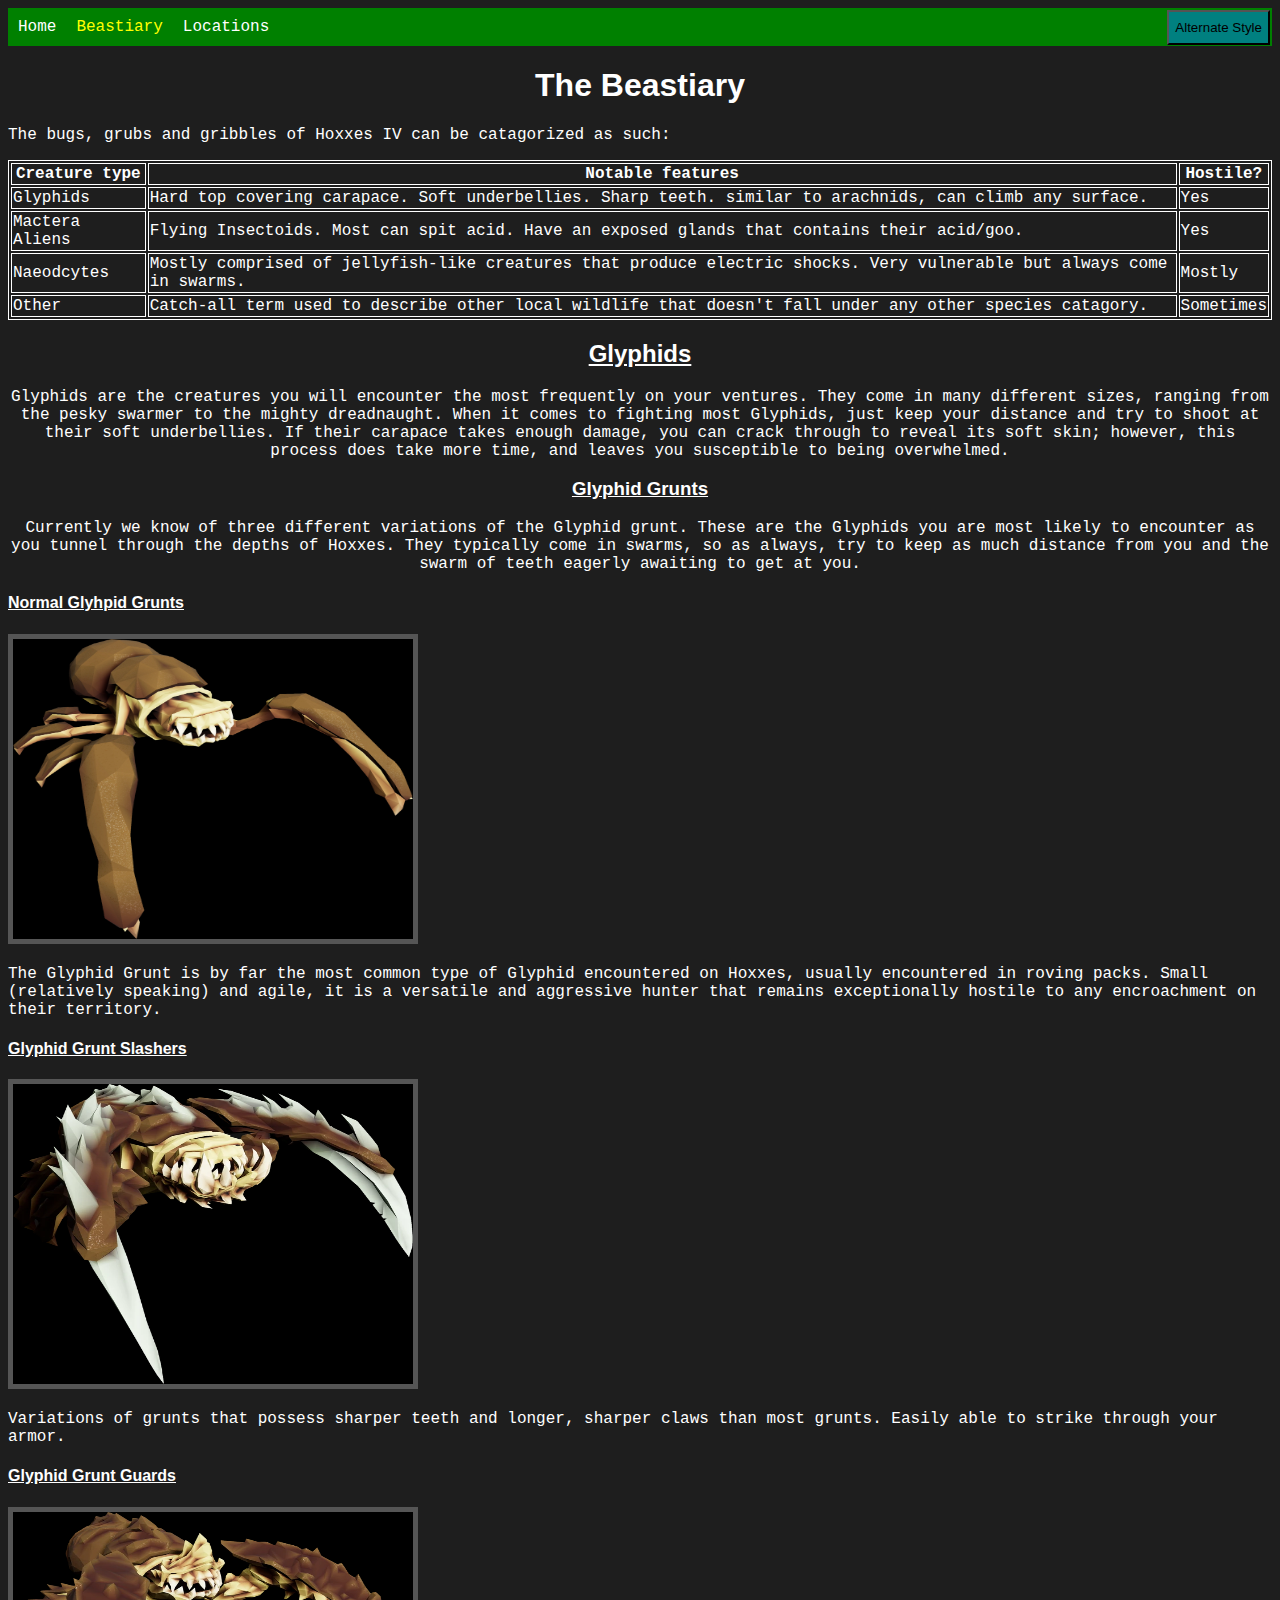
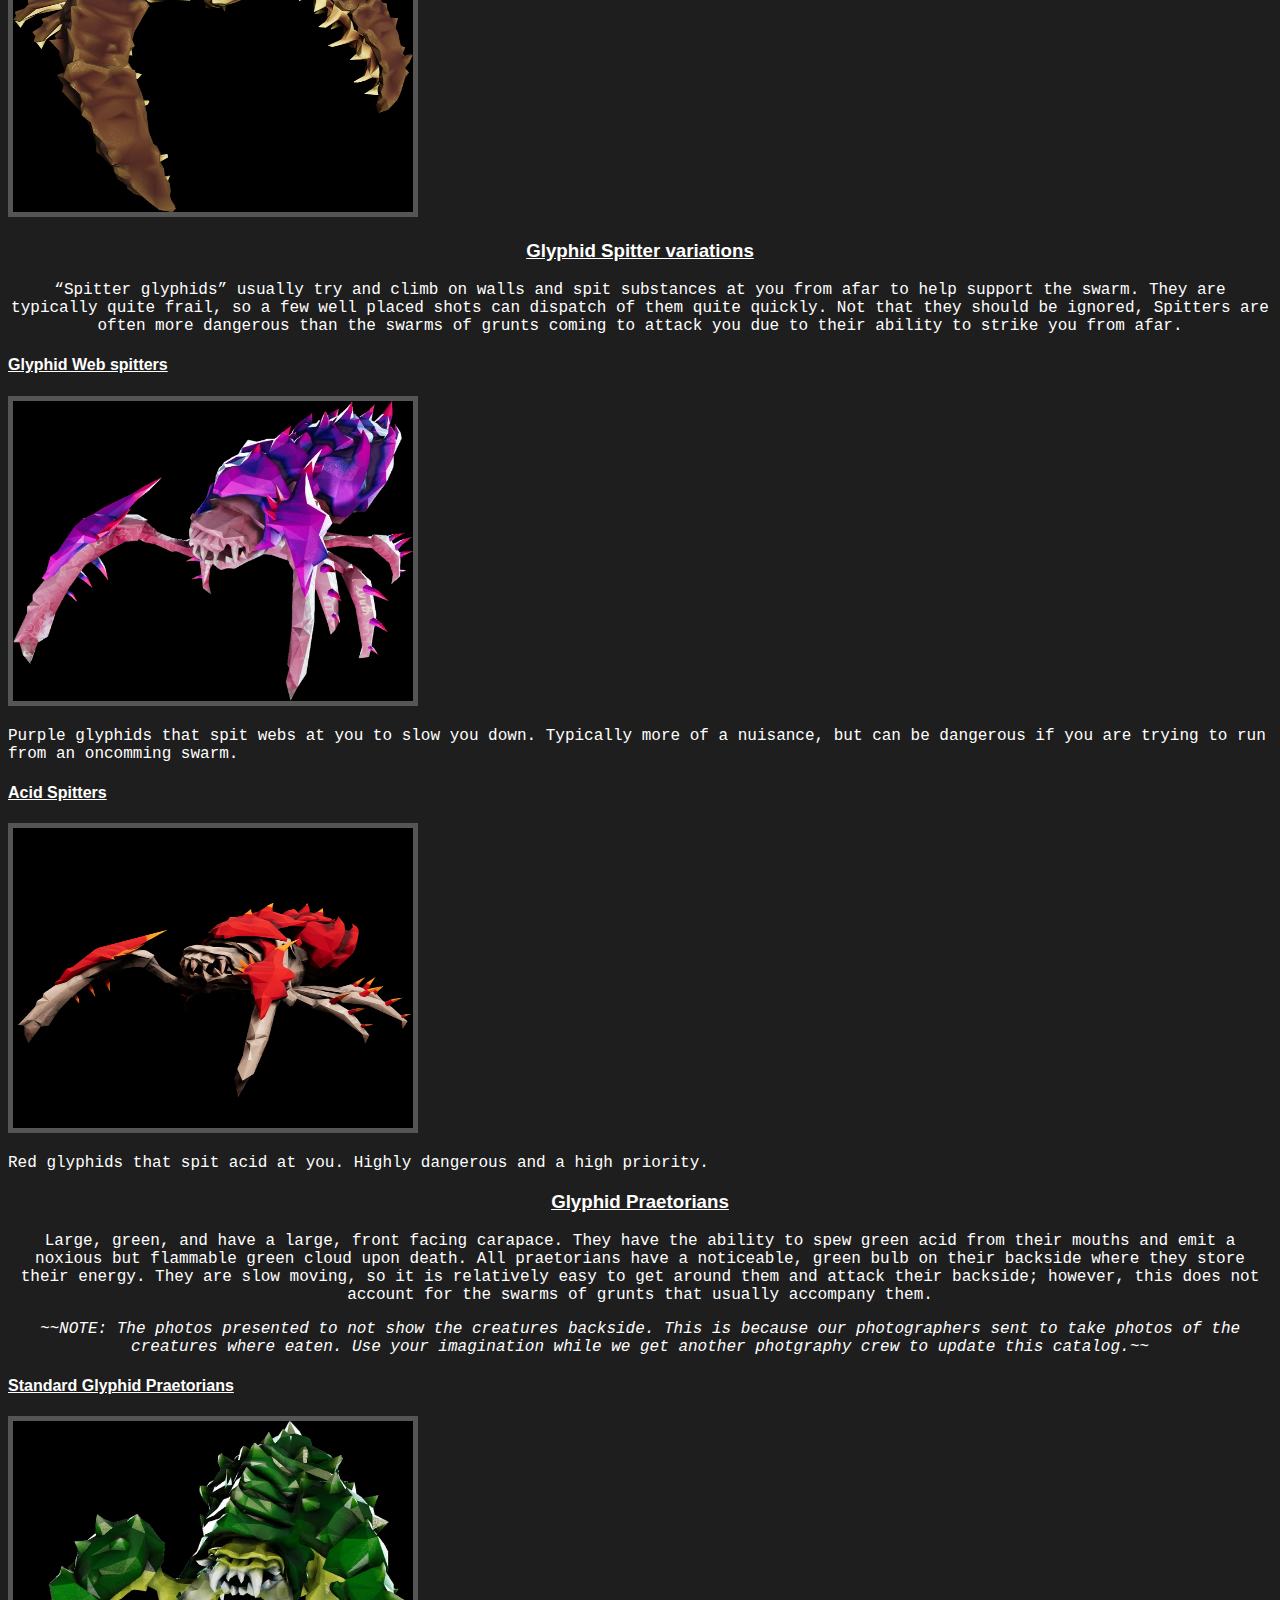
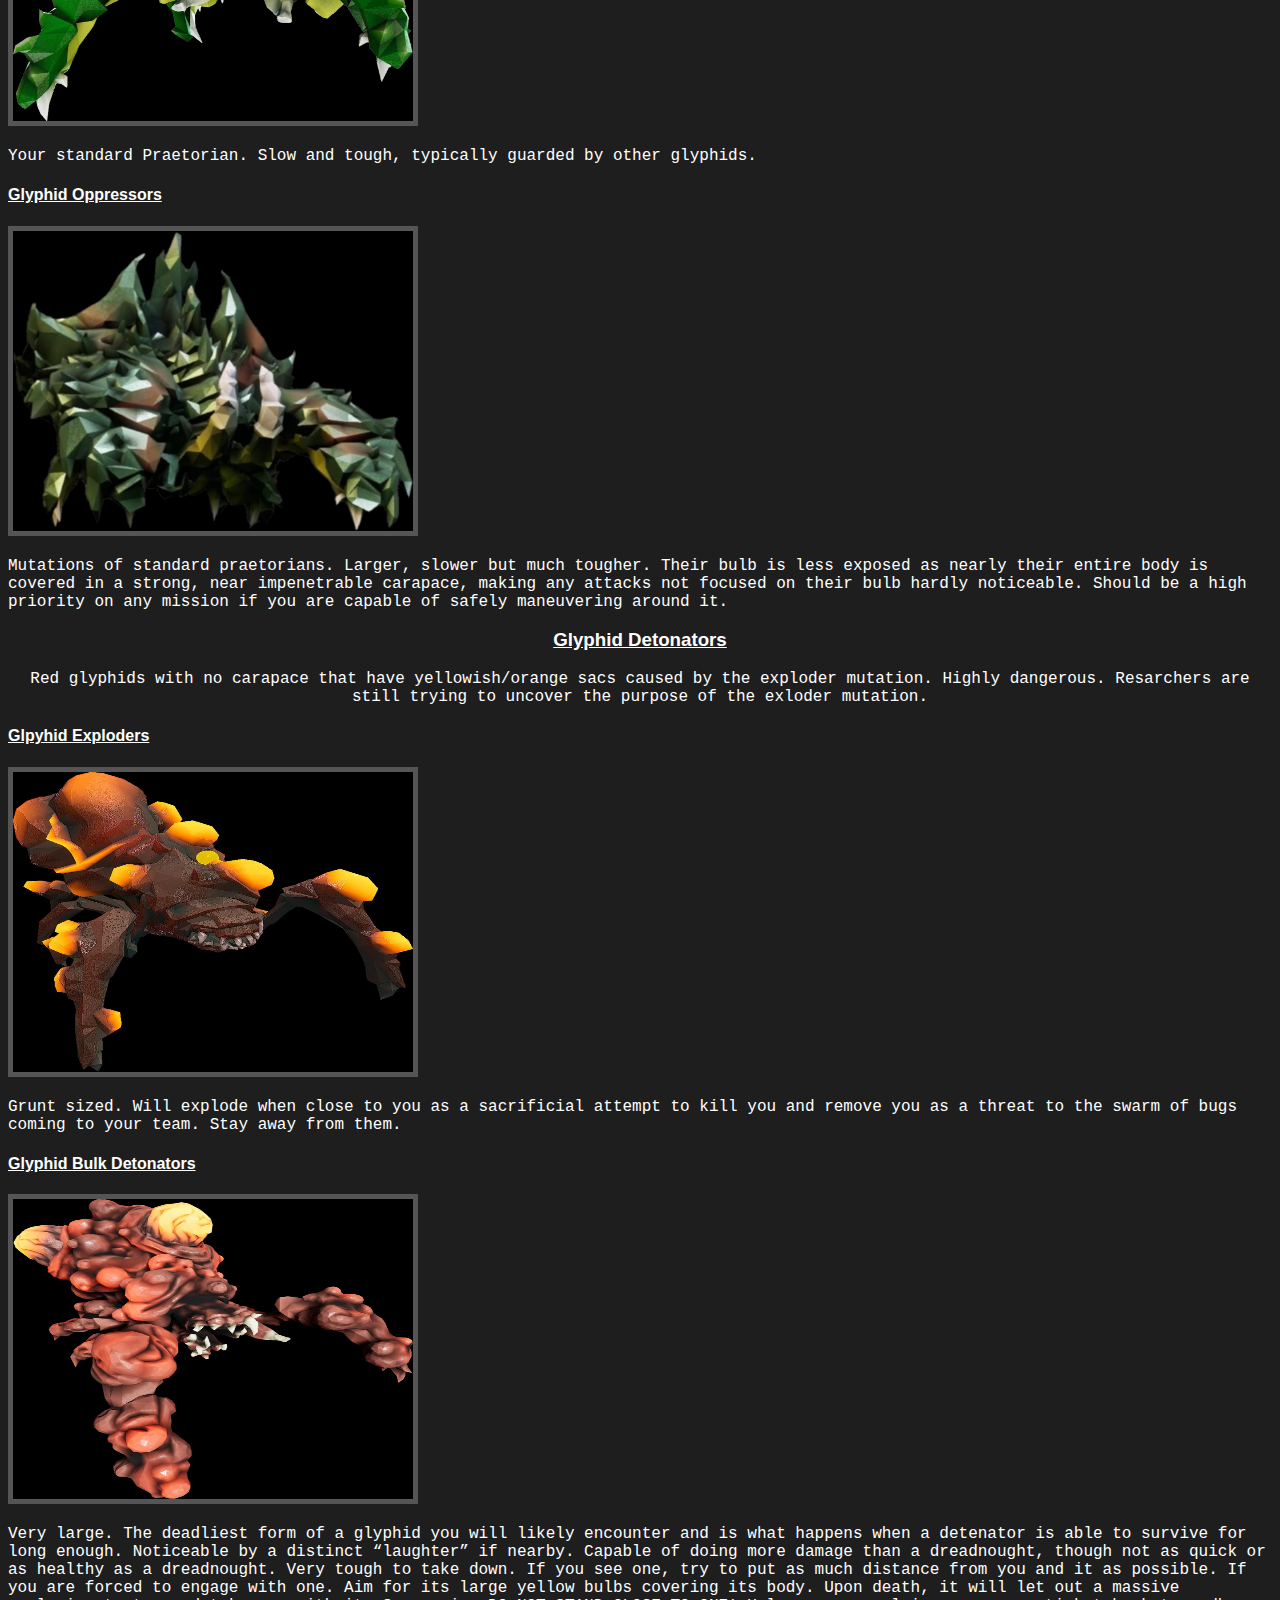
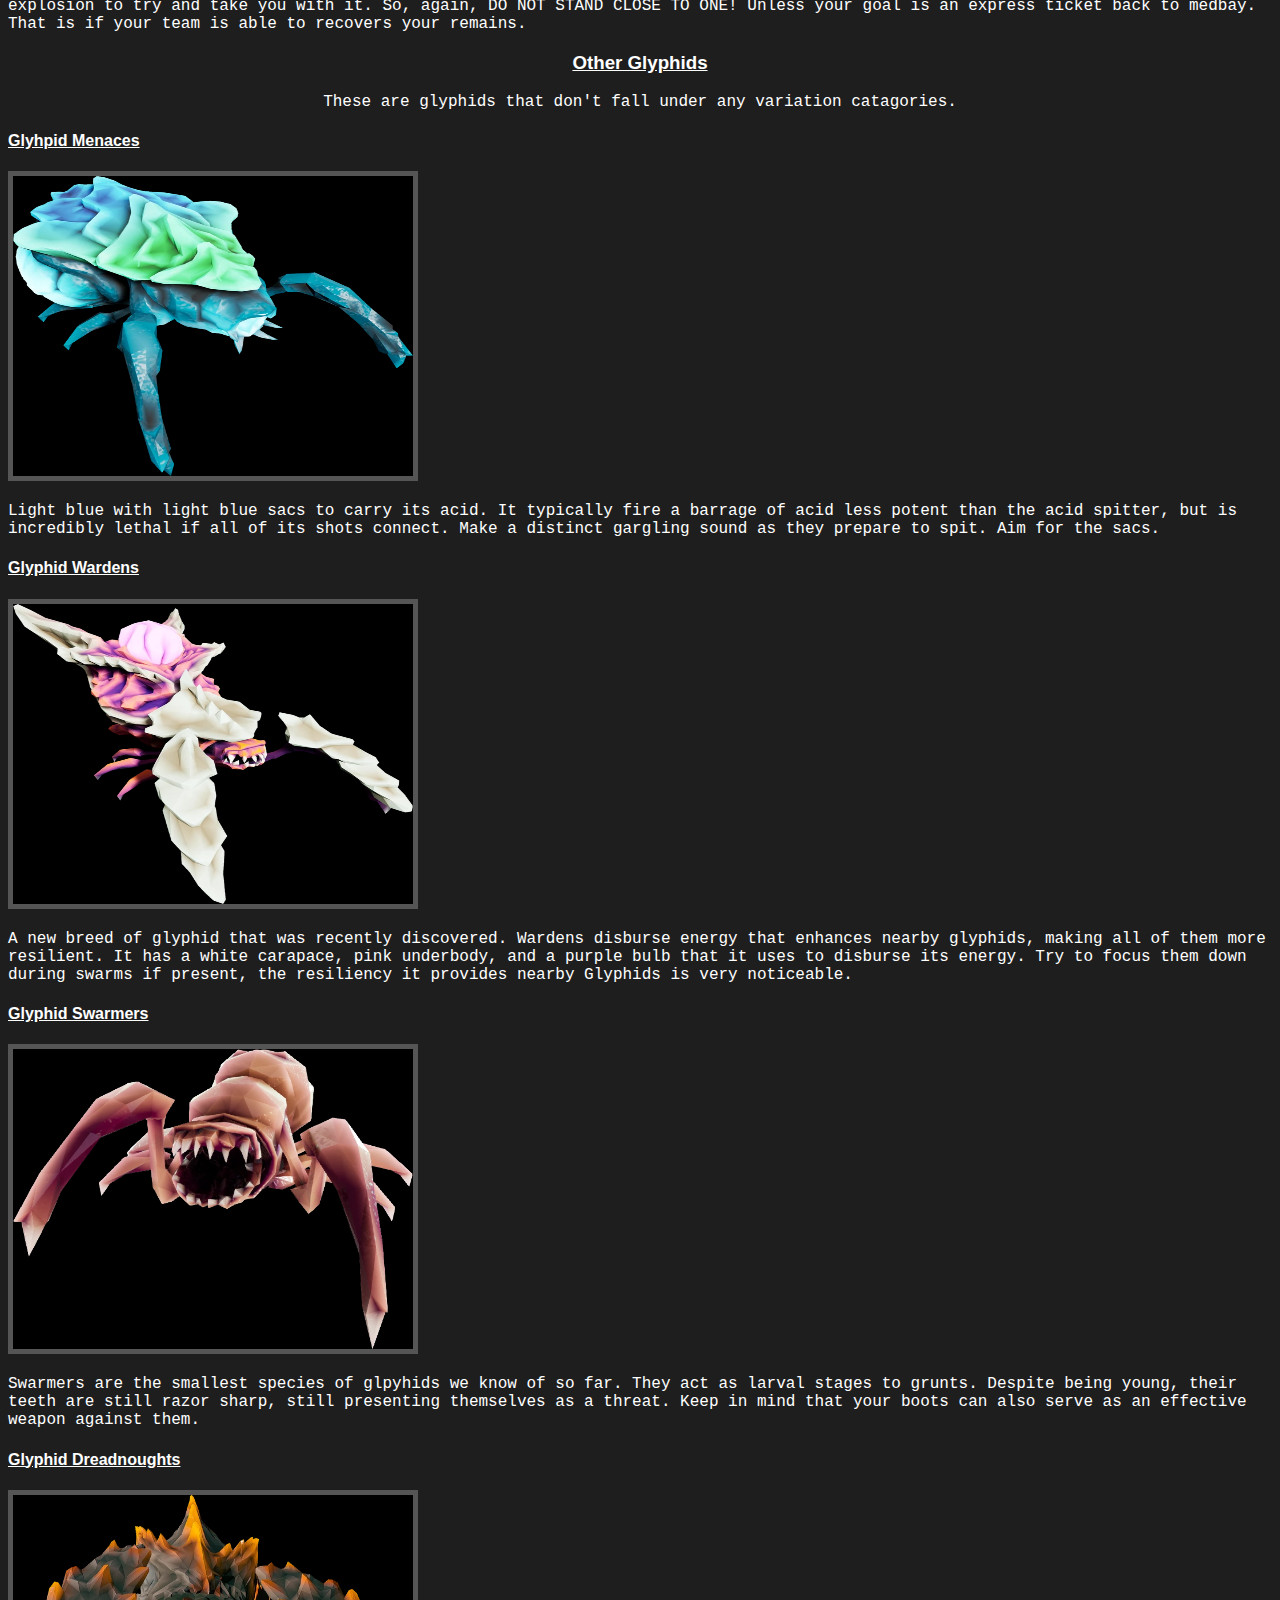
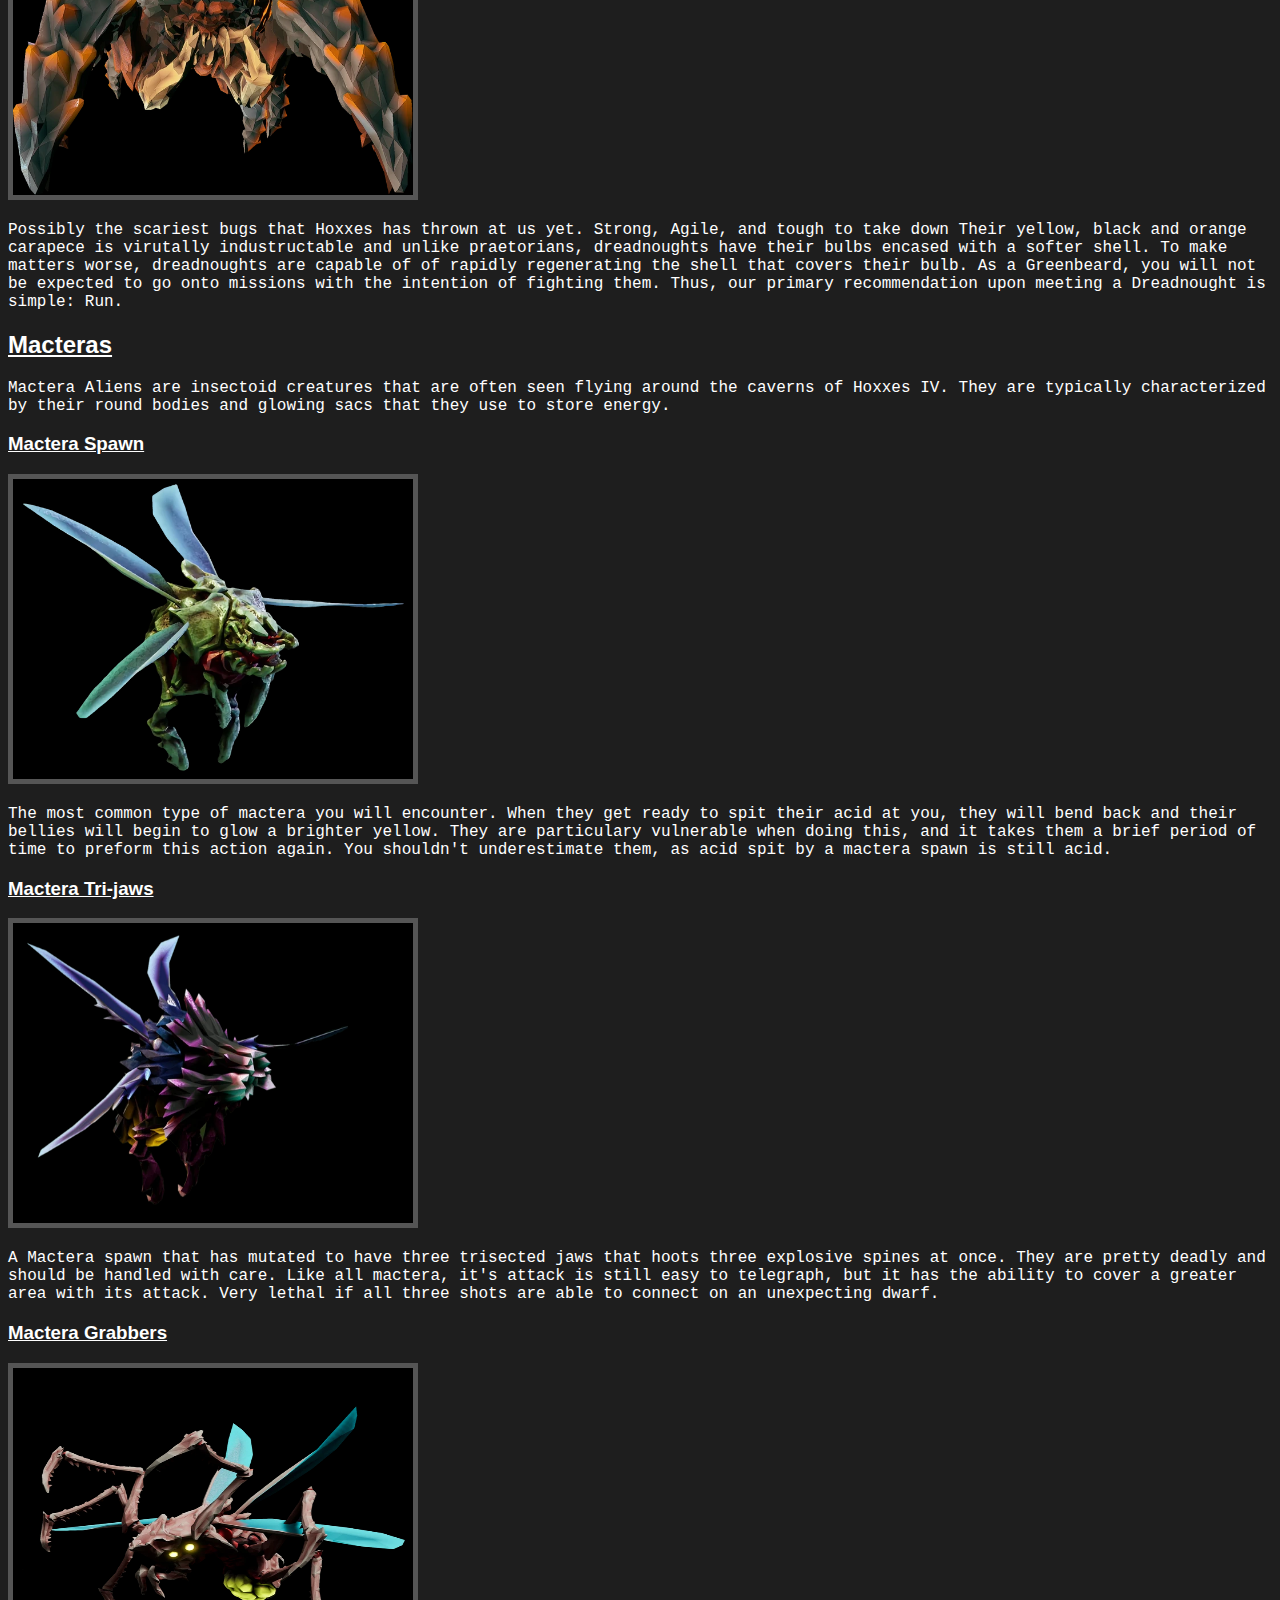
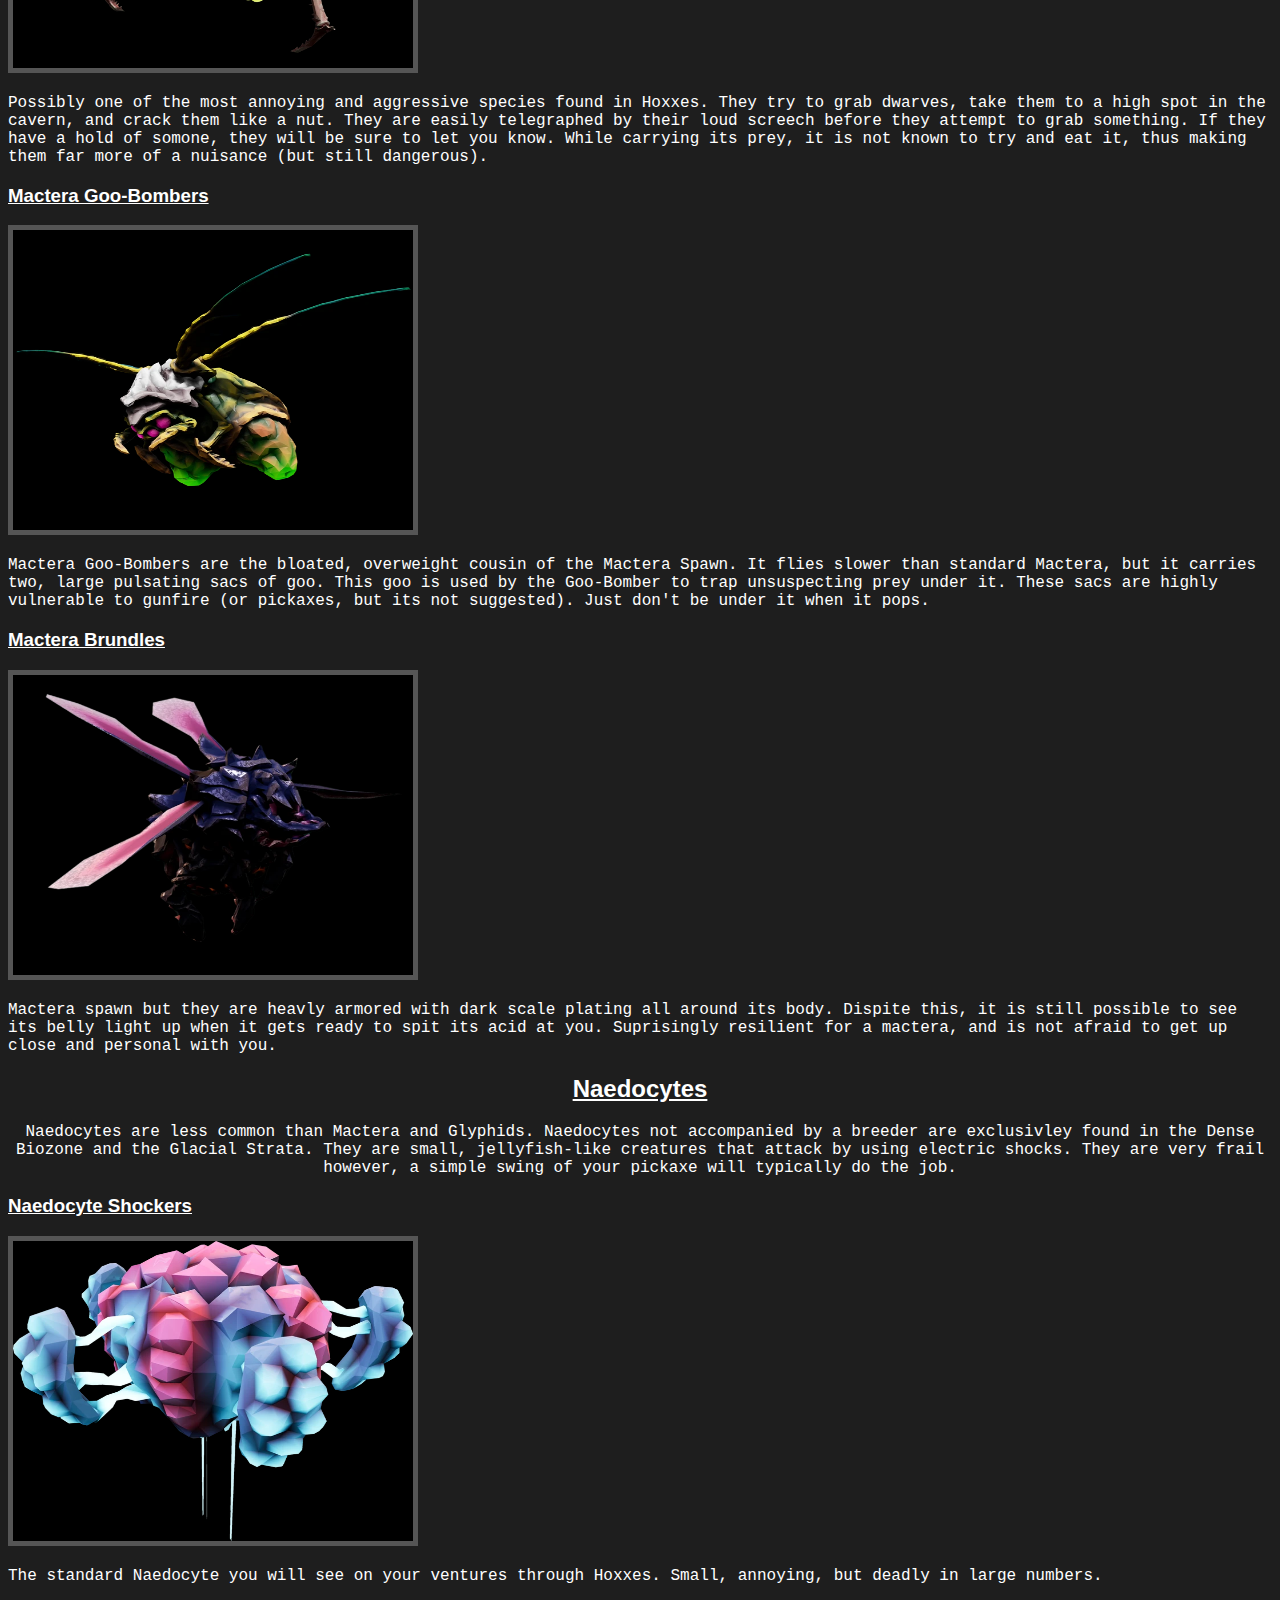
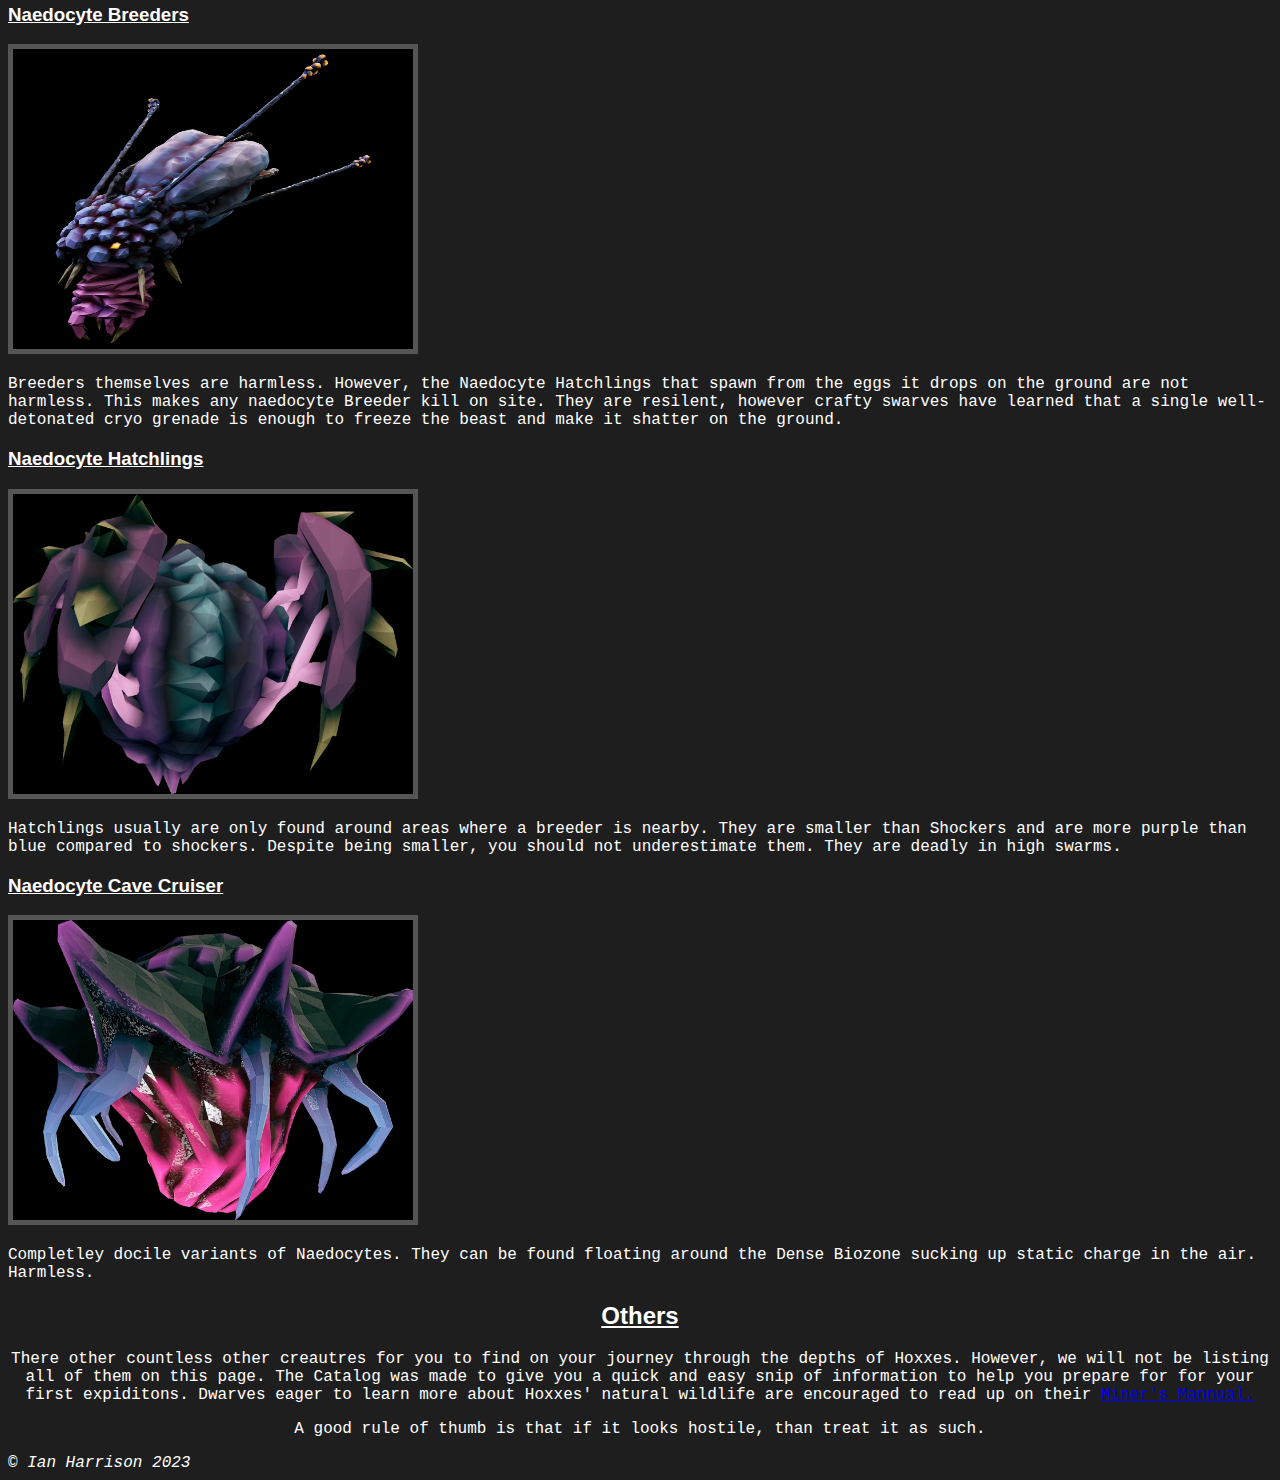
==== commit 6501a8c9: "Update Beastiary.html" ====
--- a/Beastiary.html
+++ b/Beastiary.html
@@ -179,7 +179,7 @@
 	<div class="Sub_Heading">
 	<h4>Glyhpid Menaces</h4>
 	</div>
-	<img src="./Photos/Glyphid_menace.webp" width="400" height="300" alt="Menace">
+	<img src="./Photos/Glyphid_Menace.webp" width="400" height="300" alt="Menace">
 	<p>Light blue with light blue sacs to carry its acid. It typically 
 	fire a barrage of acid less potent than the acid spitter, 
 	but is incredibly lethal if all of its shots connect. Make a distinct gargling sound as they prepare to spit.
